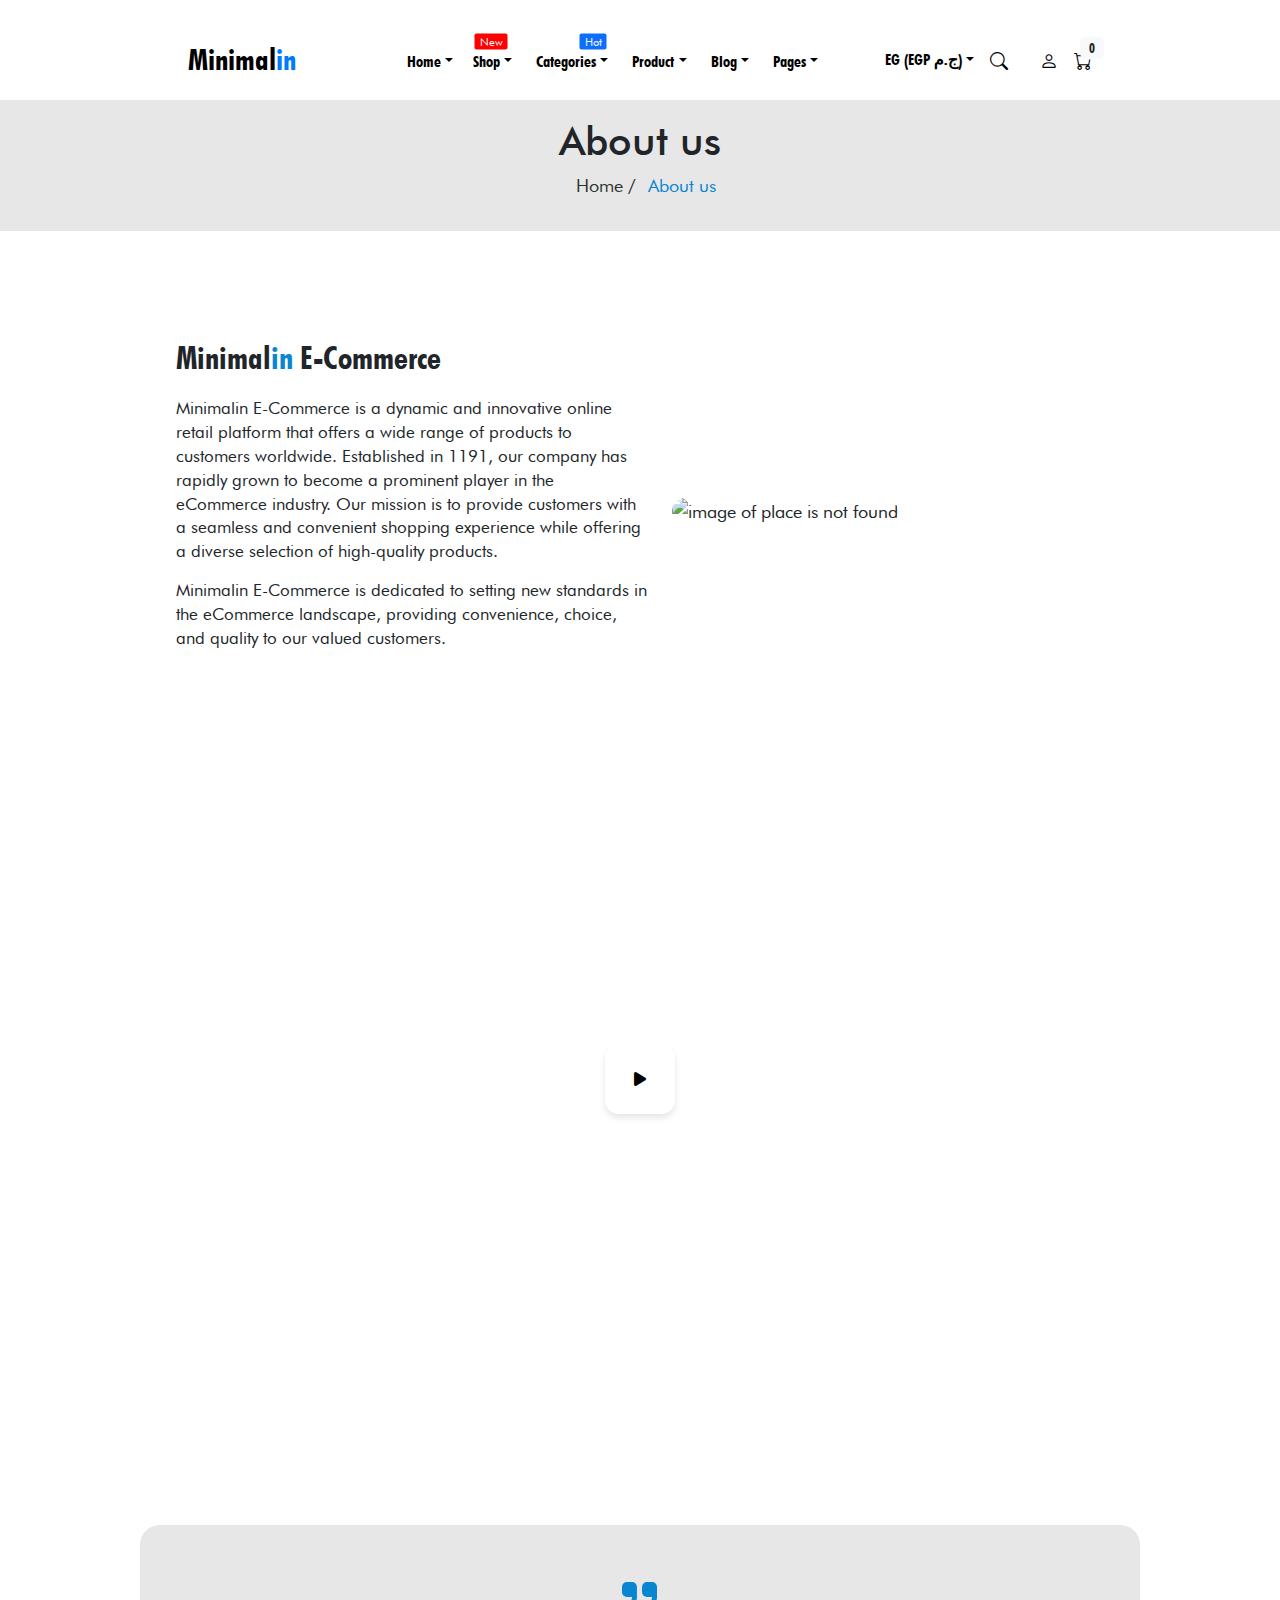
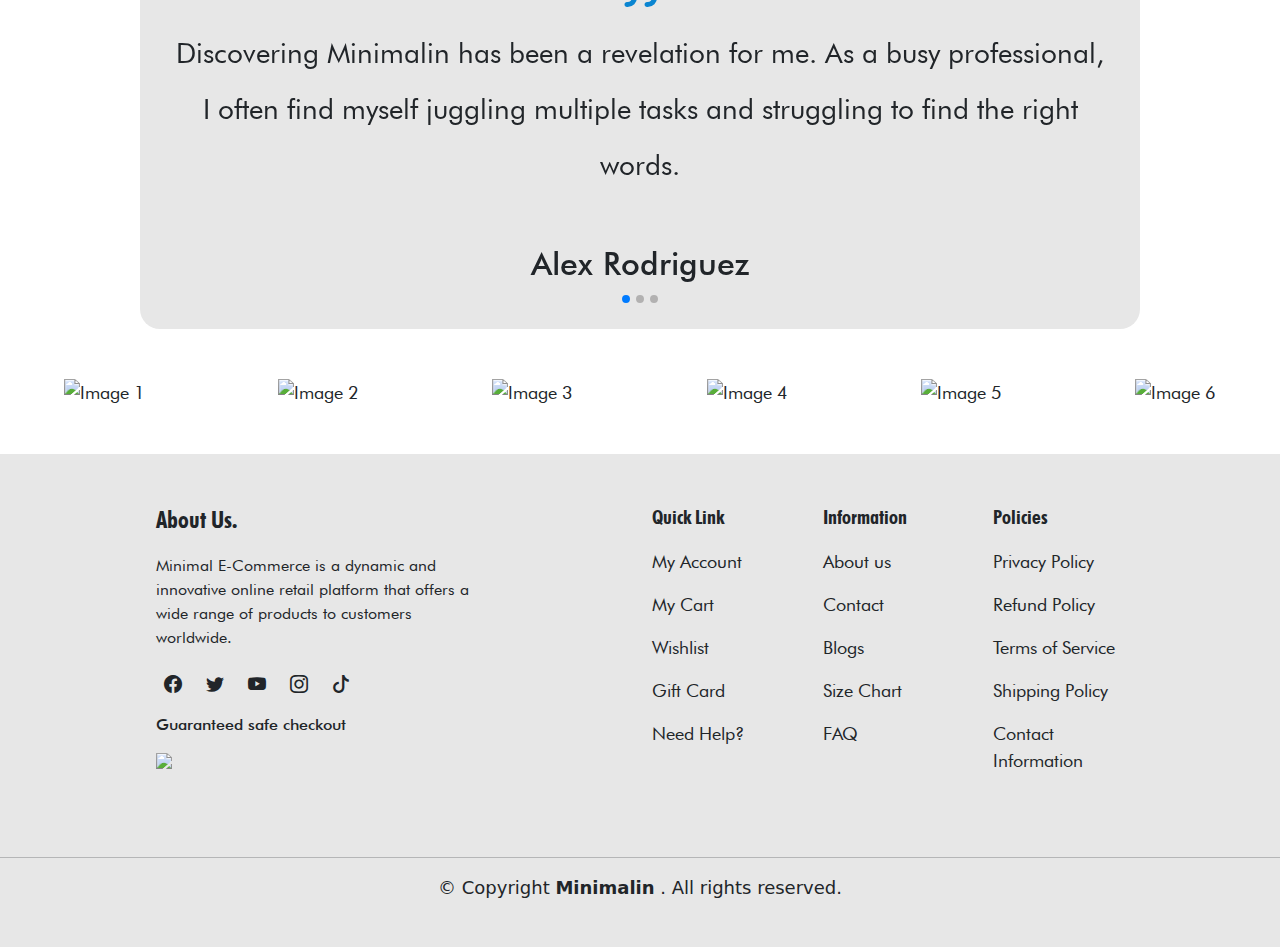
==== About-us.html @ 40e979cd "Initial commit" ====
<!DOCTYPE html>
<html lang="en">
  <head>
    <meta charset="UTF-8" />
    <meta name="viewport" content="width=device-width, initial-scale=1.0" />
    <title>About us</title>
    <link
      rel="stylesheet"
      type="text/css"
      href="https://cdn.jsdelivr.net/npm/slick-carousel/slick/slick.css"
    />
    <link
      rel="stylesheet"
      type="text/css"
      href="https://cdn.jsdelivr.net/npm/slick-carousel/slick/slick-theme.css"
    />
    <link
      href="https://fonts.googleapis.com/css2?family=Poppins:ital,wght@0,100;0,200;0,300;0,400;0,500;0,600;0,700;0,800;0,900;1,100;1,200;1,300;1,400;1,500;1,600;1,700;1,800;1,900&display=swap"
      rel="stylesheet"
    />
    <link
      href="https://cdn.jsdelivr.net/npm/bootstrap-icons/font/bootstrap-icons.css"
      rel="stylesheet"
    />
    <link
      href="./bootstrap/bootstrap-5.3.3-dist/css/bootstrap-grid.min.css"
      rel="stylesheet"
    />
    <link
      rel="stylesheet"
      href="bootstrap/bootstrap-5.3.3-dist/css/bootstrap.min.css"
    />
    <link
      rel="stylesheet"
      href="https://cdnjs.cloudflare.com/ajax/libs/remixicon/4.2.0/remixicon.css"
      integrity="sha512-OQDNdI5rpnZ0BRhhJc+btbbtnxaj+LdQFeh0V9/igiEPDiWE2fG+ZsXl0JEH+bjXKPJ3zcXqNyP4/F/NegVdZg=="
      crossorigin="anonymous"
      referrerpolicy="no-referrer"
    />
    <link rel="stylesheet" href="Assets/CSS/fonts.css" />
    <link rel="stylesheet" href="Assets/CSS/bootstrap.min.css" />
    <link rel="stylesheet" href="Assets/CSS/all.min.css" />
    <link rel="stylesheet" href="Assets/CSS/style.css" />
  </head>
  <body>
    <nav class="navbar navbar-expand-lg navbar-light bg-white py-4 fixed-top">
      <div class="container">
        <button
          class="navbar-toggler"
          type="button"
          data-bs-toggle="collapse"
          data-bs-target="#navbarSupportedContent"
          aria-controls="navbarSupportedContent"
          aria-expanded="false"
          aria-label="Toggle navigation"
        >
          <span class="navbar-toggler-icon"></span>
        </button>

        <!-- Sidebar -->
        <div class="sidebar" id="sidebar">
          <button id="close-sidebar" class="close-btn">&times;</button>
          <ul class="nav flex-column">
            <li class="nav-item">
              <a class="nav-link" href="index.html">Home</a>
            </li>
            <li class="nav-item"><a class="nav-link" href="#">Shop</a></li>
            <li class="nav-item">
              <a class="nav-link" href="collections.html">Categories</a>
            </li>
            <li class="nav-item">
              <a class="nav-link" href="collections.html">Products</a>
            </li>
            <li class="nav-item">
              <a class="nav-link" href="Blog-Details.html">Blogs</a>
            </li>
            <li class="nav-item"><a class="nav-link" href="#">Pages</a></li>
          </ul>
        </div>

        <a
          class="navbar-brand px-5 order-2 order-md-2 order-lg-1 order-xl-1"
          href="index.html"
        >
          <span class="brand-main">Minimal</span
          ><span class="brand-highlight">in</span>
        </a>

        <div
          class="order-3 order-lg-3 order-xl-3 nav-btns d-flex py-2 me-5 mt-3"
        >
          <div class="d-none d-xl-block">
            <ul class="nav-item dropdown px-3">
              <a
                class="nav-link dropdown-toggle"
                href="#"
                data-bs-toggle="dropdown"
                >EG (EGP ج.م)</a
              >
              <ul class="dropdown-menu mega-menu-custom-for-xsmall">
                <li>
                  <a class="dropdown-item listofsubtitle" href="#"
                    >Afghanistan (AFN ؋)</a
                  >
                </li>
                <li>
                  <a class="dropdown-item listofsubtitle" href="#"
                    >Åland Islands (EUR €)</a
                  >
                </li>
                <li>
                  <a class="dropdown-item listofsubtitle" href="#"
                    >Albania (ALL L)</a
                  >
                </li>
                <li>
                  <a class="dropdown-item listofsubtitle" href="#"
                    >Algeria (DZD د.ج)</a
                  >
                </li>
                <li>
                  <a class="dropdown-item listofsubtitle" href="#"
                    >Andorra (EUR €)</a
                  >
                </li>
                <li>
                  <a class="dropdown-item listofsubtitle" href="#"
                    >Angola (USD $)</a
                  >
                </li>
                <li>
                  <a class="dropdown-item listofsubtitle" href="#"
                    >Anguilla (XCD $)</a
                  >
                </li>
              </ul>
            </ul>
          </div>
          <a href="#" class="me-3 iconscolor">
            <i class="bi bi-search"></i>
          </a>
          <a href="#" class="iconscolor">
            <ul class="nav-item dropdown px-3">
              <i class="bi bi-person"></i>
              <ul class="dropdown-menu mega-menu-custom-for-xsmall">
                <li>
                  <a class="dropdown-item listofsubtitle" href="index.html"
                    >My account</a
                  >
                </li>
                <li>
                  <a class="dropdown-item listofsubtitle" href="#">Wishlist</a>
                </li>
                <li>
                  <a class="dropdown-item listofsubtitle" href="#">Login</a>
                </li>
              </ul>
            </ul>
          </a>
          <div class="cart-icon position-relative">
            <a href="#" class="iconscolor">
              <i class="bi bi-cart"></i>
              <span
                class="cart-count position-absolute top-0 start-100 translate-middle badge bg-light text-dark"
                >0</span
              >
            </a>
          </div>
        </div>

        <div class="d-none d-xl-block order-xl-2">
          <div class="collapse navbar-collapse" id="navMenu">
            <ul class="navbar-nav mx-auto text-center">
              <li class="nav-item dropdown">
                <a
                  class="nav-link dropdown-toggle"
                  href="index.html"
                  data-bs-toggle="dropdown"
                  >Home</a
                >
                <ul
                  class="dropdown-menu pb-0 h-auto mega-menu-custom-for-small"
                  aria-labelledby="categoriesDropdown"
                >
                  <li>
                    <div class="container-fluid">
                      <div class="row mb-0">
                        <div class="col-md-6">
                          <a href="index.html" class="subtitle">Niche Demos </a>
                          <hr />
                          <a href="index.html" class="listofsubtitle"
                            >Fashion 1
                          </a>
                          <br />
                          <a href="index.html" class="listofsubtitle"
                            >Fashion 2</a
                          >
                          <br />
                          <a href="index.html" class="listofsubtitle"
                            >Fashion 3</a
                          >
                          <br />
                          <a href="index.html" class="listofsubtitle"
                            >Beauty & cosmetics</a
                          >
                          <br />
                          <a href="" class="listofsubtitle">jewelry</a>
                          <br />
                          <a href="" class="listofsubtitle">T-shirts</a>
                          <br />
                          <a href="" class="listofsubtitle">Electronics</a>
                          <br />
                          <a href="" class="listofsubtitle">Single Product</a>
                        </div>
                        <div class="col-md-6">
                          <a href="index.html" class="subtitle"
                            >Global Demos
                          </a>
                          <hr />
                          <br />
                          <a href="" class="listofsubtitle">Animations</a>
                          <br />

                          <a href="" class="listofsubtitle">Dark</a>

                          <br />
                          <a href="" class="listofsubtitle">RTL</a>
                        </div>
                      </div>
                    </div>
                  </li>
                </ul>
              </li>
              <li class="nav-item dropdown px-1">
                <a
                  class="nav-link dropdown-toggle"
                  href="collections.html"
                  data-bs-toggle="dropdown"
                  >Shop</a
                >
                <span
                  class="menu-item-badge position-absolute top-0 text-light translate-middle"
                  >New</span
                >
                <ul
                  class="dropdown-menu mega-menu h-auto pb-0"
                  aria-labelledby="categoriesDropdown"
                >
                  <li>
                    <div class="container">
                      <div class="row mb-0">
                        <div class="col-md-3">
                          <a href="collections.html" class="subtitle"
                            >Women's Fashion</a
                          >
                          <hr />
                          <a href="collections.html" class="listofsubtitle"
                            >Dresses
                          </a>
                          <br />
                          <a href="collections.html" class="listofsubtitle"
                            >Tops & Blouses</a
                          >
                          <br />
                          <a href="collections.html" class="listofsubtitle"
                            >sweaters & cardigans</a
                          >
                          <br />
                          <a href="collections.html" class="listofsubtitle"
                            >jackets & coats</a
                          >
                          <br />
                          <a href="collections.html" class="listofsubtitle"
                            >pants & jeans</a
                          >
                          <br />
                          <a href="collections.html" class="listofsubtitle"
                            >skirts</a
                          >
                          <br />
                          <a href="collections.html" class="listofsubtitle"
                            >activewear</a
                          >
                          <br />
                          <a href="v" class="listofsubtitle"
                            >lingerie & sleepwear</a
                          >
                        </div>
                        <div class="col-md-3">
                          <a href="collections.html" class="subtitle"
                            >Men's Fashion
                          </a>
                          <hr />
                          <a href="collections.html" class="listofsubtitle"
                            >shirts</a
                          >
                          <br />

                          <a href="collections.html" class="listofsubtitle"
                            >t-shirts & polos</a
                          >

                          <br />
                          <a href="" class="listofsubtitle"
                            >sweaters & hoodies</a
                          >
                          <br />
                          <a href="" class="listofsubtitle"
                            >jackets & blazers</a
                          >
                          <br />
                          <a href="" class="listofsubtitle">pants & chinos</a>
                          <br />
                          <a href="" class="listofsubtitle">jeans</a>
                          <br />
                          <a href="" class="listofsubtitle"
                            >suits & formalwear</a
                          >
                          <br />
                          <a href="" class="listofsubtitle">acrivewear</a>
                        </div>
                        <div class="col-md-3">
                          <a href="" class="subtitle">Accessories </a>
                          <hr />
                          <a href="" class="listofsubtitle">bags & purses</a>
                          <br />
                          <a href="" class="listofsubtitle">hats & caps</a>
                          <br />
                          <a href="" class="listofsubtitle">scarves & shawls</a>
                          <br />
                          <a href="" class="listofsubtitle"
                            >belts & suspenders</a
                          >
                          <br />
                          <a href="" class="listofsubtitle">sunglasses</a>
                          <br />
                          <a href="" class="listofsubtitle">jewelry</a>
                          <br />
                          <a href="" class="listofsubtitle">watchies</a>
                        </div>
                        <div class="col-md-3">
                          <a href="" class="subtitle">Footwear </a>
                          <hr />
                          <a href="" class="listofsubtitle">flats & loafers</a>
                          <br />
                          <a href="" class="listofsubtitle">heels & pumps</a>
                          <br />
                          <a href="" class="listofsubtitle"
                            >sneakers & athletic</a
                          >
                          <br />
                          <a href="" class="listofsubtitle">dress shoes</a>
                          <br />
                          <a href="" class="listofsubtitle">casual shoes</a>
                          <br />
                          <a href="" class="listofsubtitle">boots & chukkas</a>
                          <br />
                          <a href="" class="listofsubtitle">sandals & slides</a>
                        </div>
                      </div>
                    </div>
                  </li>
                </ul>
              </li>
              <li class="nav-item dropdown px-1">
                <a
                  class="nav-link dropdown-toggle"
                  href="collections.html"
                  data-bs-toggle="dropdown"
                  >Categories</a
                >
                <span
                  class="menu-item-badge position-absolute top-0 text-light translate-middle bg-primary"
                  >Hot</span
                >
                <ul
                  class="dropdown-menu mega-menu"
                  aria-labelledby="categoriesDropdown"
                >
                  <li>
                    <div class="container">
                      <div class="row">
                        <div class="col-md-3">
                          <a href="collections.html" class="subtitle"
                            >Featured Product</a
                          >
                          <img
                            src="https://minimalin-demo.myshopify.com/cdn/shop/collections/collection-banner_12_large.png?v=1692615909"
                            class="img-fluid"
                            alt="Featured Product"
                          />
                        </div>
                        <div class="col-md-3">
                          <a href="collections.html" class="subtitle"
                            >New Arrivals</a
                          >
                          <img
                            src="https://minimalin-demo.myshopify.com/cdn/shop/collections/collection-banner_1_large.png?v=1692616267"
                            class="img-fluid"
                            alt="New Arrivals"
                          />
                        </div>
                        <div class="col-md-3">
                          <a href="collections.html" class="subtitle"
                            >Summer Styles</a
                          >
                          <img
                            src="https://minimalin-demo.myshopify.com/cdn/shop/collections/collection-banner_15_large.png?v=1692617739"
                            class="img-fluid"
                            alt="Summer Styles"
                          />
                        </div>
                        <div class="col-md-3">
                          <a href="collections.html" class="subtitle"
                            >Winter Fashion</a
                          >
                          <img
                            src="https://minimalin-demo.myshopify.com/cdn/shop/collections/collection-banner_19_large.png?v=1692619758"
                            class="img-fluid"
                            alt="Winter Fashion"
                          />
                        </div>
                      </div>
                      <div class="row mt-3">
                        <div class="col-md-3">
                          <a href="collections.html" class="subtitle"
                            >Accessories</a
                          >
                          <img
                            src="https://minimalin-demo.myshopify.com/cdn/shop/collections/collection-banner_8_large.png?v=1692607569"
                            class="img-fluid"
                            alt="Accessories"
                          />
                        </div>
                        <div class="col-md-3">
                          <a href="collections.html" class="subtitle"
                            >Footwear</a
                          >
                          <img
                            src="https://minimalin-demo.myshopify.com/cdn/shop/collections/collection-banner_20_large.png?v=1692620463"
                            class="img-fluid"
                            alt="Footwear"
                          />
                        </div>
                        <div class="col-md-3">
                          <a href="collections.html" class="subtitle">Men</a>
                          <img
                            src="https://minimalin-demo.myshopify.com/cdn/shop/collections/collection-banner_4_large.png?v=1692607334"
                            class="img-fluid"
                            alt="Men"
                          />
                        </div>
                        <div class="col-md-3">
                          <a href="collections.html" class="subtitle">Women</a>
                          <img
                            src="https://minimalin-demo.myshopify.com/cdn/shop/collections/collection-banner_10_large.png?v=1692607375"
                            class="img-fluid"
                            alt="Women"
                          />
                        </div>
                      </div>
                    </div>
                  </li>
                </ul>
              </li>
              <li class="nav-item dropdown px-1">
                <a
                  class="nav-link dropdown-toggle"
                  href="Product-Page.html"
                  data-bs-toggle="dropdown"
                  >Product</a
                >
                <ul class="dropdown-menu mega-menu-custom-for-xsmall">
                  <li>
                    <a class="dropdown-item listofsubtitle" href="#"
                      >variant images</a
                    >
                  </li>
                  <li>
                    <a class="dropdown-item listofsubtitle" href="#"
                      >unit price</a
                    >
                  </li>
                  <li>
                    <a class="dropdown-item listofsubtitle" href="#"
                      >pre-order product</a
                    >
                  </li>
                  <li>
                    <a class="dropdown-item listofsubtitle" href="#"
                      >countdown</a
                    >
                  </li>
                  <li>
                    <a class="dropdown-item listofsubtitle" href="#"
                      >complementary</a
                    >
                  </li>
                  <li>
                    <a class="dropdown-item listofsubtitle" href="#">video</a>
                  </li>
                  <li>
                    <a class="dropdown-item listofsubtitle" href="#"
                      >ar/3D model</a
                    >
                  </li>
                  <li>
                    <a class="dropdown-item listofsubtitle" href="#"
                      >gift card</a
                    >
                  </li>
                </ul>
              </li>
              <li class="nav-item dropdown px-1">
                <a
                  class="nav-link dropdown-toggle"
                  href="Blog-Details.html"
                  data-bs-toggle="dropdown"
                  >Blog</a
                >
                <ul class="dropdown-menu mega-menu-custom-for-xsmall">
                  <li>
                    <a
                      class="dropdown-item listofsubtitle"
                      href="Blog-Details.html"
                      >Blog (Default)</a
                    >
                  </li>
                  <li>
                    <a
                      class="dropdown-item listofsubtitle"
                      href="Blog-Details.html"
                      >Blog (Service)</a
                    >
                  </li>
                </ul>
              </li>
              <li class="nav-item dropdown px-1">
                <a
                  class="nav-link dropdown-toggle"
                  href="About-us.html"
                  data-bs-toggle="dropdown"
                  >Pages</a
                >
                <ul class="dropdown-menu mega-menu-custom-for-xsmall">
                  <li>
                    <a class="dropdown-item listofsubtitle" href="About-us.html"
                      >Contact</a
                    >
                  </li>
                  <li>
                    <a class="dropdown-item listofsubtitle" href="#"
                      >About us</a
                    >
                  </li>
                  <li>
                    <a class="dropdown-item listofsubtitle" href="#">Service</a>
                  </li>
                  <li>
                    <a class="dropdown-item listofsubtitle" href="F&Qs.html"
                      >FAQ</a
                    >
                  </li>
                  <li>
                    <a class="dropdown-item listofsubtitle" href="#"
                      >Size Chart</a
                    >
                  </li>
                  <li>
                    <a class="dropdown-item listofsubtitle" href="#"
                      >Purchase Now</a
                    >
                  </li>
                </ul>
              </li>
            </ul>
          </div>
        </div>
      </div>
    </nav>
    <main>
      <!-- about us text -->
      <section class="first-sec-main p-3">
        <div
          class="container d-flex flex-column justify-content-center align-items-center"
        >
          <div class="row">
            <div class="col-sm-12">
              <h1>About us</h1>
            </div>
          </div>
          <div class="row">
            <div class="col-auto">
              <span
                ><a href="..." class="home-text text-decoration-none"> Home </a>
                /
              </span>
            </div>
            <div class="col-auto m-0 p-0">
              <p class="about-us-text">About us</p>
            </div>
          </div>
        </div>
      </section>
      <!-- Minimalin E-Commerce section -->
      <section class="Minimalin-E-Commerce">
        <div class="container">
          <div class="row flex-column flex-lg-row">
            <div class="col-lg-6 align-self-center pb-3">
              <h2 class="fw-bold paragraph1-header">
                Minimal<span class="in-color">in</span>
                E-Commerce
              </h2>
              <div>
                <p class="paragraph1-section">
                  Minimalin E-Commerce is a dynamic and innovative online retail
                  platform that offers a wide range of products to customers
                  worldwide. Established in 1191, our company has rapidly grown
                  to become a prominent player in the eCommerce industry. Our
                  mission is to provide customers with a seamless and convenient
                  shopping experience while offering a diverse selection of
                  high-quality products.
                </p>
                <p class="paragraph1-section">
                  Minimalin E-Commerce is dedicated to setting new standards in
                  the eCommerce landscape, providing convenience, choice, and
                  quality to our valued customers.
                </p>
              </div>
            </div>
            <div class="col-lg-6 paragraph1-img align-self-center">
              <img
                src="https://minimalin-demo.myshopify.com/cdn/shop/files/owner-getting-ready-reopening_770x.jpg?v=1691770343"
                alt="image of place is not found"
                class="img-fluid img-paragraph1-prop"
              />
            </div>
          </div>
        </div>
      </section>
      <!-- video area start -->
      <section class="video-section py-5">
        <div class="container px-3">
          <div class="row justify-content-center">
            <div class="col-lg-12">
              <div class="video-bg position-relative">
                <!-- Play Button -->
                <div class="main-play-btn">
                  <div
                    class="play-btn d-flex justify-content-center align-items-center"
                    target="_blank"
                    data-bs-toggle="modal"
                    data-bs-target="#videoModal"
                  >
                    <i class="fa fa-play fs-6"></i>
                  </div>
                </div>
              </div>
            </div>
          </div>
        </div>
        <div
          class="modal fade justify-content-center align-self-center"
          id="videoModal"
          tabindex="-1"
          aria-labelledby="videoModalLabel"
          aria-hidden="true"
        >
          <div class="modal-dialog modal-lg">
            <div class="modal-content">
              <div class="modal-header">
                <button
                  type="button"
                  class="btn-close text-white"
                  data-bs-dismiss="modal"
                  aria-label="Close"
                ></button>
              </div>
              <div class="modal-body p-0">
                <div class="ratio ratio-16x9">
                  <iframe
                    src="https://www.youtube.com/embed/7m16dFI1AF8"
                    title="YouTube video"
                    allowfullscreen
                  ></iframe>
                </div>
              </div>
            </div>
          </div>
        </div>
      </section>
      <!-- video area end -->

      <!-- slider section start -->
      <div class="container mt-5 slider">
        <div id="textCarousel" class="carousel slide" data-bs-ride="carousel">
          <!-- Indicators/Dots -->
          <div class="carousel-indicators">
            <button
              type="button"
              data-bs-target="#textCarousel"
              data-bs-slide-to="0"
              class="active"
              aria-current="true"
              aria-label="Slide 1"
            ></button>
            <button
              type="button"
              data-bs-target="#textCarousel"
              data-bs-slide-to="1"
              aria-label="Slide 2"
            ></button>
            <button
              type="button"
              data-bs-target="#textCarousel"
              data-bs-slide-to="2"
              aria-label="Slide 3"
            ></button>
          </div>
          <!-- Carousel Slides -->
          <div class="carousel-inner">
            <div class="carousel-item active">
              <div
                class="d-flex flex-column justify-content-center align-items-center"
              >
                <i class="fas fa-quote-right"></i>
                <p class="text-center lh-lg slider-texts">
                  Discovering Minimalin has been a revelation for me. As a busy
                  professional, I often find myself juggling multiple tasks and
                  struggling to find the right words.
                </p>
                <h2 class="slider-headers">Alex Rodriguez</h2>
              </div>
            </div>
            <div class="carousel-item">
              <div
                class="d-flex flex-column justify-content-center align-items-center"
              >
                <i class="fas fa-quote-right"></i>
                <p class="text-center lh-lg slider-texts">
                  EMinimalin is pure genius! I'm a student, and writing
                  assignments used to be a daunting task. But with ChatGPT, it's
                  like having a personal tutor and writing coach by my side
                  24/7.
                </p>
                <h2 class="slider-headers">Jessica Patel</h2>
              </div>
            </div>
            <div class="carousel-item">
              <div
                class="d-flex flex-column justify-content-center align-items-center"
              >
                <i class="fas fa-quote-right"></i>
                <p class="text-center lh-lg slider-texts">
                  Writing has never been my strong suit, but ChatGPT has changed
                  the game for me. Whether it's crafting compelling emails,
                  creative stories, or engaging social media posts.
                </p>
                <h2 class="slider-headers">Michael Chen</h2>
              </div>
            </div>
          </div>
        </div>
      </div>
      <!-- last section -->
      <section class="p-5">
        <div class="responsive d-flex justify-content-between px-3">
          <div class="img-responsiv">
            <img
              src="https://minimalin-demo.myshopify.com/cdn/shop/files/brand-logo-1_medium.png?v=1691860051"
              alt="Image 1"
            />
          </div>
          <div class="img-responsiv">
            <img
              src="https://minimalin-demo.myshopify.com/cdn/shop/files/brand-logo-2_medium.png?v=1691860159"
              alt="Image 2"
            />
          </div>
          <div class="img-responsiv">
            <img
              src="https://minimalin-demo.myshopify.com/cdn/shop/files/brand-logo-3_medium.png?v=1691860216"
              alt="Image 3"
            />
          </div>
          <div class="img-responsiv">
            <img
              src="https://minimalin-demo.myshopify.com/cdn/shop/files/brand-logo-4_medium.png?v=1691860422"
              alt="Image 4"
            />
          </div>
          <div class="img-responsiv">
            <img
              src="https://minimalin-demo.myshopify.com/cdn/shop/files/brand-logo-5_medium.png?v=1691860440"
              alt="Image 5"
            />
          </div>
          <div class="img-responsiv">
            <img
              src="https://minimalin-demo.myshopify.com/cdn/shop/files/brand-logo-9_medium.png?v=1691860502"
              alt="Image 6"
            />
          </div>
        </div>
      </section>
    </main>
    <footer class="bg-light pt-5 foot">
      <div class="container">
        <div class="row">
          <div class="col-lg-6 col-md-6 textdec mb-4">
            <a class="mb-2 text-dark titles fw-bold p-4 ps-3 fs-4">About Us.</a>
            <p class="text-dark py-3 px-3 pb-0 w-75 fs-6">
              Minimal E-Commerce is a dynamic and innovative online retail
              platform that offers a wide range of products to customers
              worldwide.
            </p>
            <div class="d-flex pt-1 pb-3 px-4">
              <a href="https://www.facebook.com/"
                ><i class="bi bi-facebook pe-4 text-dark"></i
              ></a>
              <a href="https://x.com/"
                ><i class="bi bi-twitter pe-4 text-dark"></i
              ></a>
              <a href="https://www.youtube.com/">
                <i class="bi bi-youtube pe-4 text-dark"></i
              ></a>
              <a href="https://www.instagram.com/"
                ><i class="bi bi-instagram pe-4 text-dark"></i
              ></a>
              <a href="https://www.tiktok.com/"
                ><i class="bi bi-tiktok pe-4 text-dark"></i
              ></a>
            </div>
            <p class="fw-medium px-3 fs-6">Guaranteed safe checkout</p>
            <div class="d-flex px-3">
              <img
                src="https://minimalin-demo.myshopify.com/cdn/shopifycloud/shopify/assets/payment_icons/amazon-92e856f82cae5a564cd0f70457f11af4d58fa037cf6e5ab7adf76f6fd3b9cafe.svg"
                class="pe-2"
              />
              <img
                src="https://minimalin-demo.myshopify.com/cdn/shopifycloud/shopify/assets/payment_icons/apple_pay-f6db0077dc7c325b436ecbdcf254239100b35b70b1663bc7523d7c424901fa09.svg"
                class="pe-2"
                alt=""
              />
              <img
                src="https://minimalin-demo.myshopify.com/cdn/shopifycloud/shopify/assets/payment_icons/bitcoin-e41278677541fc32b8d2e7fa41e61aaab2935151a6048a1d8d341162f5b93a0a.svg"
                class="pe-2"
                alt=""
              />
              <img
                src="https://minimalin-demo.myshopify.com/cdn/shopifycloud/shopify/assets/payment_icons/google_pay-c66a29c63facf2053bf69352982c958e9675cabea4f2f7ccec08d169d1856b31.svg"
                class="pe-2"
                alt=""
              />
              <img
                src="https://minimalin-demo.myshopify.com/cdn/shopifycloud/shopify/assets/payment_icons/paypal-49e4c1e03244b6d2de0d270ca0d22dd15da6e92cc7266e93eb43762df5aa355d.svg"
                class="pe-2"
                alt=""
              />
              <img
                src="https://minimalin-demo.myshopify.com/cdn/shopifycloud/shopify/assets/payment_icons/visa-319d545c6fd255c9aad5eeaad21fd6f7f7b4fdbdb1a35ce83b89cca12a187f00.svg"
                class="pe-2"
                alt=""
              />
            </div>
          </div>

          <div class="col-lg-2 col-6 mb-4">
            <p class="text-dark titles fs-5 fw-bold">Quick Link</p>
            <a href="index.html" class="text-dark d-block mb-3">
              <p>My Account</p>
            </a>
            <a href="index.html" class="text-dark d-block mb-3">
              <p>My Cart</p>
            </a>
            <a href="#" class="text-dark d-block mb-3">
              <p>Wishlist</p>
            </a>
            <a href="#" class="text-dark d-block mb-3">
              <p>Gift Card</p>
            </a>
            <a href="F&Qs.html" class="text-dark d-block mb-3">
              <p>Need Help?</p>
            </a>
          </div>

          <div class="col-lg-2 col-6 mb-4">
            <p class="text-dark titles fw-bold fs-5">Information</p>
            <a href="About-us.html" class="text-dark d-block mb-3 textnav">
              <p>About us</p>
            </a>
            <a href="About-us.html" class="text-dark d-block mb-3 textnav">
              <p>Contact</p>
            </a>
            <a href="Blog-Details.html" class="text-dark d-block mb-3">
              <p>Blogs</p>
            </a>
            <a href="#" class="text-dark d-block mb-3">
              <p>Size Chart</p>
            </a>
            <a href="F&Qs.html" class="text-dark d-block mb-3">
              <p>FAQ</p>
            </a>
          </div>

          <div class="col-lg-2 col-6 mb-4">
            <p class="text-dark titles fw-bold fs-5">Policies</p>
            <a href="#" class="text-dark d-block mb-3 textnav">
              <p>Privacy Policy</p>
            </a>
            <a href="#" class="text-dark d-block mb-3 textnav">
              <p>Refund Policy</p>
            </a>
            <a href="F&Qs.html" class="text-dark d-block mb-3">
              <p>Terms of Service</p>
            </a>
            <a href="#" class="text-dark d-block mb-3">
              <p>Shipping Policy</p>
            </a>
            <a href="About-us.html" class="text-dark d-block mb-3">
              <p>Contact Information</p>
            </a>
          </div>
        </div>
      </div>
      <br />
      <hr />

      <div
        class="align-items-center flex-column d-flex justify-content-center mt-3 copyrightsec"
      >
        <p class="text-dark d-block">
          © Copyright <strong>Minimalin</strong> . All rights reserved.
        </p>
      </div>
    </footer>
    <script src="Assets/JS/bootstrap.bundle.min.js"></script>
    <script src="Assets/JS/index.js"></script>
  </body>
</html>
---- Assets/CSS/fonts.css ----
@font-face {
  font-family: "Futura";
  src: url("/Assets/futura/Futura\ Book\ font.ttf") format("truetype");
  font-weight: normal;
  font-style: normal;
}

@font-face {
  font-family: "Futura";
  src: url("/Assets/futura/Futura\ Bold\ font.ttf") format("truetype");
  font-weight: bold;
  font-style: normal;
}

@font-face {
  font-family: "Futura";
  src: url("/Assets/futura/Futura\ Book\ Italic\ font.ttf") format("truetype");
  font-weight: normal;
  font-style: italic;
}

@font-face {
  font-family: "Futura";
  src: url("/Assets/futura/Futura\ Bold\ Italic\ font.ttf") format("truetype");
  font-weight: bold;
  font-style: italic;
}

@font-face {
  font-family: "Futura";
  src: url("/Assets/futura/Futura\ Light\ font.ttf") format("truetype");
  font-weight: 300;
  font-style: normal;
}

@font-face {
  font-family: "Futura";
  src: url("/Assets/futura/Futura\ Extra\ Black\ font.ttf") format("truetype");
  font-weight: 900;
  font-style: normal;
}

@font-face {
  font-family: "Futura";
  src: url("/Assets/futura/futura\ medium\ bt.ttf") format("truetype");
  font-weight: 500;
  font-style: normal;
}
---- Assets/CSS/style.css ----
body {
  font-family: "Futura", sans-serif;
}
/* ***********************************************************/

a {
  text-decoration: none;
}
.brand-main {
  font-weight: 600;
  font-size: 30px;
  line-height: 24px;
}
.brand-highlight {
  font-weight: 600;
  font-size: 30px;
  line-height: 24px;
}
.navbar {
  background-color: #f8f9fa;
}
.navbar .navbar-brand {
  font-size: 1.5rem;
  font-weight: bold;
}
.navbar .navbar-brand .brand-highlight {
  color: #007bff;
}
.nav-item .nav-link {
  font-weight: 600;
}
.navbar .nav-link {
  font-size: 1rem;
  color: #000;
}
.navbar .nav-link:hover {
  color: #007bff;
}
.navbar .menu-item-badge {
  left: auto;
  right: 0;
  text-transform: unset;
  font-size: 0.7rem;
  padding: 0 5px;
  color: #fff;
  font-weight: 400;
  line-height: 1.5;
  border-radius: 2px;
  background-color: red;
}
.navbar .navbar-icons .cart-icon {
  position: relative;
}
.navbar .navbar-icons .cart-icon .cart-count {
  font-size: 0.7rem;
}

/* Styles for the navbar */
.navbar {
  position: relative;
}
.navbar .category {
  position: relative;
  display: inline-block;
  /* The dropdown menu */
}
.navbar-expand-lg .navbar-nav .dropdown-menu {
  position: absolute;
  left: -75px;
}
.navbar .category .dropdown-menu {
  display: none;
  position: absolute;
  top: 100%; /* Place it below the navbar */
  left: 0;
  background-color: white;
  box-shadow: 0px 4px 8px rgba(0, 0, 0, 0.1);
  padding: 1rem;
  z-index: 1000;
  width: 200px;
}
.navbar .category .dropdown-menu li {
  padding: 0.5rem 1rem;
}
.navbar .category .dropdown-menu li:hover {
  background-color: #f0f0f0;
}
.navbar .category:hover .dropdown-menu {
  display: block;
}

.mega-menu {
  position: absolute;
  top: 100%;
  left: 0;
  width: 800px;
  height: 1000;
  padding: 20px;
  background-color: #fff;
  border: 1px solid #ddd;
  box-shadow: 0 6px 12px rgba(0, 0, 0, 0.15);
  display: none;
  z-index: 1000;
}
.mega-menu .container {
  max-width: 800px;
}
.mega-menu .row {
  margin-bottom: 20px;
}
.mega-menu .row .col-md-3 h6 {
  font-weight: bold;
}
.mega-menu .row .col-md-3 img {
  width: 100%;
  height: auto;
  border-radius: 8px;
}

.mega-menu-custom {
  position: absolute;
  top: 100%;
  left: 0;
  width: 1000px;
  height: 1200px;
  padding: 20px;
  background-color: #fff;
  border: 1px solid #ddd;
  box-shadow: 0 6px 12px rgba(0, 0, 0, 0.15);
  display: none;
  z-index: 1000;
}
.mega-menu-custom .container {
  max-width: 1000px;
}
.mega-menu-custom .row {
  margin-bottom: 20px;
}
.mega-menu-custom .row .col-md-3 h6 {
  font-weight: bold;
}
.mega-menu-custom .row .col-md-3 img {
  width: 100%;
  height: auto;
  border-radius: 8px;
}

.mega-menu-custom-for-small {
  position: absolute;
  top: 100%;
  left: 0;
  width: 500px;
  height: 530px;
  padding: 20px;
  background-color: #fff;
  border: 1px solid #ddd;
  box-shadow: 0 6px 12px rgba(0, 0, 0, 0.15);
  display: none;
  z-index: 1000;
}
.mega-menu-custom-for-small .container {
  max-width: 500px;
}
.mega-menu-custom-for-small .row {
  margin-bottom: 20px;
}
.mega-menu-custom-for-small .row .col-md-3 h6 {
  font-weight: bold;
}
.mega-menu-custom-for-small .row .col-md-3 img {
  width: 100%;
  height: auto;
  border-radius: 8px;
}

.mega-menu-custom-for-vsmall {
  position: absolute;
  top: 100%;
  left: 0;
  width: 250px;
  height: 530px;
  padding: 20px;
  background-color: #fff;
  border: 1px solid #ddd;
  box-shadow: 0 6px 12px rgba(0, 0, 0, 0.15);
  display: none;
  z-index: 1000;
}
.mega-menu-custom-for-vsmall .container {
  max-width: 250px;
}
.mega-menu-custom-for-vsmall .row {
  margin-bottom: 20px;
}
.mega-menu-custom-for-vsmall .row .col-md-3 h6 {
  font-weight: bold;
}
.mega-menu-custom-for-vsmall .row .col-md-3 img {
  width: 100%;
  height: auto;
  border-radius: 8px;
}

.nav-item:hover .mega-menu,
.nav-item:hover .mega-menu-custom,
.nav-item:hover .mega-menu-custom-for-small,
.nav-item:hover .mega-menu-custom-for-xsmall {
  display: block;
}

.subtitle {
  color: #000;
  font-weight: bold;
  font-size: large;
}
.subtitle:hover {
  color: #007bff;
}

.listofsubtitle {
  color: #1c1818;
  font-size: 1rem;
  line-height: 3rem;
}
.listofsubtitle:hover {
  color: #53a2f7;
}

.sidebar {
  position: fixed;
  top: 0;
  left: -250px;
  width: 250px;
  height: 100%;
  background-color: #333;
  color: white;
  transition: all 0.3s ease;
  z-index: 9999;
}
.sidebar.active {
  left: 0;
}
.sidebar .close-btn {
  position: absolute;
  top: 15px;
  right: 15px;
  background: none;
  border: none;
  color: white;
  font-size: 30px;
  cursor: pointer;
}
.sidebar ul {
  padding: 0;
  margin: 0;
  list-style: none;
}
.sidebar .nav-item {
  padding: 15px;
}
.sidebar .nav-link {
  color: white;
  text-decoration: none;
}
.sidebar .nav-link:hover {
  background-color: #444;
}

.iconscolor {
  color: #000;
}
.iconscolor:hover {
  color: #007bff;
}
/* ***********************************************************/
* {
  margin: 0;
  padding: 0;
}
.logo {
  height: 30%;
}
body {
  font-size: large;
}
.navbar {
  width: 100%;
  height: 100px;
  display: flex;
  justify-content: space-around;
  align-items: center;
}
.nav-menu li {
  list-style: none;
}
.nav-menu li a {
  text-decoration: none;
  color: black;
}
.nav-menu {
  display: flex;
  gap: 20px;
}
.navicons {
  display: flex;
  gap: 20px;
}
.nav-menu a:hover {
  color: rgb(0, 255, 255);
  transition: 0.5s;
}
.navicons i:hover {
  color: rgb(0, 255, 242);
  transition: 0.5s;
}
.bg {
  width: 95%;
  height: 100vh;
  background-color: rgba(226, 219, 219, 0.548);
  margin: 0 auto;
  border-radius: 20px;
  display: flex;
  justify-content: center;
  align-items: flex-end;
}
.h2 {
  font-size: 35px;
  margin-bottom: 5px;
  line-height: 1.2;
}
.img {
  height: 100%;
  width: 40%;
}
.head {
  height: 100%;
  width: 40%;
  display: flex;
  flex-direction: column;
  justify-content: center;
  gap: 25px;
}

.heading {
  display: flex;
  width: 90%;
  height: 100%;
  margin: 90px auto;
  justify-content: space-between;
}
.sub-head {
  margin-bottom: 20px;
  height: 100%;
  position: relative;
}
.img-1 {
  width: 100%;
  height: 100%;
  border-radius: 10px;
}
.icons {
  width: 30px;
  height: 25px;
  border-radius: 5px;
  display: flex;
  flex-direction: row;
  align-items: center;
  gap: 15px;
}

.model-1:hover {
  color: rgb(10, 133, 209);
  transition: 0.5s;
}
.model-2:hover {
  color: rgb(10, 133, 209);
  transition: 0.5s;
}
.collection {
  width: 90%;
  height: 100%;
  margin: 0 auto;
  border-radius: 10px;
}
.cls {
  width: 95%;
  height: 100%;
  align-items: center;
  margin: 40px auto;
}
.product {
  height: 100%;
  display: flex;
  flex-direction: column;
  /* position: relative; */
}
.img-div {
  width: 100%;
  height: 300px;
  position: relative;
}
.img-2 {
  width: 100%;
  height: 250px;
  border-radius: 10px;
  position: absolute;
  opacity: 0;
  left: 0;
}
.img-h1 {
  width: 100%;
  height: 250px;
  border-radius: 10px;
}

.product:hover .img-2 {
  opacity: 1;
}
.men:hover {
  color: rgb(0, 140, 255);
  transition: 1s;
  gap: 10px;
}
.shoe:hover {
  color: rgb(0, 140, 255);
  transition: 1s;
}
.watch:hover {
  color: rgb(0, 140, 255);
  transition: 1s;
}
.jacket:hover {
  color: rgb(0, 140, 255);
  transition: 1s;
}
.sunglass:hover {
  color: rgb(0, 140, 255);
  transition: 1s;
}
.cloth:hover {
  color: rgb(0, 140, 255);
  transition: 1s;
}
.t-shirts:hover {
  color: rgb(0, 140, 255);
  transition: 1s;
}
.fashion:hover {
  color: rgb(0, 140, 255);
  transition: 1s;
}
.para {
  color: rgb(63, 159, 219);
}
.para-1 {
  color: rgb(63, 159, 219);
}
.del-1 {
  color: rgb(131, 131, 131);
}
.del {
  color: rgb(131, 131, 131);
}
.para-2 {
  color: rgb(63, 159, 219);
}
.del-2 {
  color: rgb(131, 131, 131);
}
.para-3 {
  color: (226, 226, 226);
}
.para-4 {
  color: rgb(63, 159, 219);
}
.del-3 {
  color: rgb(131, 131, 131);
}

.bg-2 {
  display: flex;
  justify-content: end;
  width: 100%;
  height: 50%;
  background-color: rgb(235, 235, 235);
  margin: 100px auto;
}
.bg-2img {
  width: 100%;
  height: 40%;
}
.bestoffer {
  height: 100%;
  width: 40%;
  display: flex;
  flex-direction: column;
  justify-content: flex-end;
  align-items: center;
  gap: 25px;
  margin-top: 50%;
}

.off {
  font-size: 40px;
}
.collection-1 {
  width: 90%;
  height: 100%;
  margin: 0 auto;
  border-radius: 10px;
  display: flex;
  /* grid-template-columns: repeat(4,1fr); */
  gap: 20px;
}

.cls-2 {
  display: flex;
  justify-content: center;
  margin: 40px 0;
  font-size: 25px;
}

.collection-2 {
  width: 90%;
  height: 100%;
  margin: 0 auto;
  border-radius: 10px;
  display: grid;
  grid-template-columns: repeat(4, 1fr);
  gap: 20px;
}
.product-2 {
  width: 100%;
  height: 100%;
  position: relative;
}
.img-4 {
  width: 100%;
  height: 250px;
  border-radius: 10px;
}

.cls-3 {
  display: flex;
  justify-content: center;
  margin: 40px 0;
  font-size: 25px;
}

.collection-3 {
  width: 90%;
  height: 100%;
  margin: 0 auto;
  border-radius: 10px;
  display: grid;
  grid-template-columns: repeat(3, 1fr);
  gap: 20px;
}

.img-5 {
  width: 100%;
  height: 250px;
  border-radius: 10px;
}
.blog {
  display: flex;
  justify-content: center;
  margin: 40px 0;
  font-size: 25px;
}
.read {
  color: rgb(38, 147, 214);
  font-size: large;
  font-weight: bold;
}
.para-5 {
  color: rgb(63, 159, 219);
}
.del-4 {
  color: rgb(131, 131, 131);
}
.para-6 {
  color: rgb(63, 159, 219);
}
.del-5 {
  color: rgb(131, 131, 131);
}
.dollar {
  width: 50px;
  height: 50px;
}
.secure {
  width: 50px;
  height: 50px;
}
.ads {
  width: 100%;
  height: 100%;
  display: flex;
}
.details {
  width: 100%;
  height: 90px;
  background-color: rgb(235, 235, 235);
  display: flex;
  justify-content: space-between;
  margin: 60px auto;
}
.lists {
  display: flex;
  justify-content: space-evenly;
  align-items: center;
  gap: 60px;
  font-size: 30px;
  margin-top: 25px;
}
.collection-4 {
  width: 90%;
  height: 100%;
  margin: 0 auto;
  border-radius: 10px;
  display: grid;
  grid-template-columns: repeat(5, 1fr);
  gap: 20px;
}
.follow {
  display: flex;
  justify-content: center;
  flex-direction: column;
  gap: 10px;
}
.img-6 {
  width: 100%;
  height: 220px;
  border-radius: 10px;
}

.insta {
  display: flex;
  justify-content: center;
  font-size: 35px;
}
.theme {
  display: flex;
  justify-content: center;
  font-size: 20px;
}
.theme:hover {
  color: rgb(8, 141, 236);
  transition: 5s;
}
.footer {
  width: 100%;
  height: 100%;
  background-color: rgb(235, 235, 235);
  margin: 30px 0;
  display: flex;
  align-items: center;
}
.footercontent {
  width: 40%;
  height: 100%;
  word-spacing: 5px;
  margin-left: 100px;
  gap: 10px;
  font-style: normal;
  font-size: 18px;
  font-weight: 400;
  line-height: 1.3;
  padding-top: 80px;
  padding-bottom: 80px;
}
.safe {
  font-size: 20px;
  font-weight: 700;
  line-height: 1.3;
}
.ic {
  width: 11%;
  height: 13%;
}
.part-1 {
  width: 20%;
  height: 100%;
  word-spacing: 5px;
  margin-left: 100px;
  font-style: normal;
  font-size: 18px;
  font-weight: 400;
  line-height: 1.3;
  padding-top: 80px;
  padding-bottom: 80px;
}
.part-2 {
  width: 20%;
  height: 100%;
  word-spacing: 5px;
  margin-left: 100px;
  font-style: normal;
  font-size: 18px;
  font-weight: 400;
  line-height: 1.3;
  padding-top: 80px;
  padding-bottom: 80px;
}
.part-3 {
  width: 20%;
  height: 100%;
  word-spacing: 5px;
  margin-left: 100px;
  font-style: normal;
  font-size: 18px;
  font-weight: 400;
  line-height: 1.3;
  padding-top: 80px;
  padding-bottom: 80px;
}
.mini {
  width: 100%;
  height: 100%;
  margin-top: 0;
  display: flex;
  justify-content: center;
  padding-bottom: 20px;
  align-items: center;
}

/* Offer Section */
.offer-section {
  display: flex;
  justify-content: space-around;
  align-items: center;
  padding: 40px 5%;
  background-color: #f1f1f1;
  border-radius: 10px;
  box-shadow: 0 4px 8px rgba(0, 0, 0, 0.1);
}

.offer-content {
  max-width: 50%;
}

.offer-content h1 {
  font-size: 2.5rem;
  font-weight: 700;
  margin-bottom: 10px;
}

.offer-content .highlight {
  color: #fff;
  background-color: #007bff;
  padding: 0 10px;
  border-radius: 5px;
}

.offer-content .discount {
  color: #007bff;
}

.offer-content p {
  font-size: 1rem;
  color: #555;
  margin-bottom: 20px;
}

.timer {
  display: flex;
  gap: 15px;
  margin-bottom: 20px;
}

.timer-box {
  background-color: #fff;
  padding: 10px 15px;
  text-align: center;
  border-radius: 5px;
  box-shadow: 0 2px 4px rgba(0, 0, 0, 0.1);
}

.timer-box h2 {
  font-size: 1.5rem;
  font-weight: bold;
  margin-bottom: 5px;
}

.timer-box p {
  font-size: 0.9rem;
  color: #555;
}

.shop-now-btn {
  padding: 10px 20px;
  background-color: #007bff;
  color: #fff;
  border: none;
  border-radius: 5px;
  cursor: pointer;
  transition: background-color 0.3s ease;
}

.shop-now-btn:hover {
  background-color: #0056b3;
}

.offer-image img {
  display: block;
  position: relative;
  max-width: 100%;
  top: 0;
  left: 0;
  height: 100%;
  width: 100%;
}

.row-btn {
  display: flex;
  flex-wrap: wrap;
  justify-content: center;
  margin-right: -15px;
  margin-left: -15px;
  margin-top: 20px;
  margin-bottom: 20px;
  width: 100%;
}

.features-container {
  display: flex;
  justify-content: space-around;
  align-items: center;
  padding: 30px;
  background-color: #ffffff;
}

.feature-item {
  text-align: center;
  max-width: 200px;
}

.feature-item img {
  width: 50px;
  height: 50px;
  margin-bottom: 10px;
}

.feature-item h4 {
  font-size: 18px;
  font-weight: 600;
  margin-bottom: 5px;
}

.feature-item p {
  font-size: 14px;
  color: #555555;
}

/* ***********************************************************/
/* ***********************************************************/
.product-image-carousel .carousel-item img {
  width: 100%;
  height: auto;
}
.size-color-options .btn {
  margin: 5px;
}
.pairs-well-with .card {
  margin-bottom: 20px;
}
.nav-tabs .nav-link {
  border: 1px solid #dee2e6;
  border-bottom: none;
  margin-right: -1px;
}
.nav-tabs .nav-link.active {
  background-color: #fff;
  border-color: #dee2e6 #dee2e6 #fff;
}
.tab-content {
  border: 1px solid #dee2e6;
  padding: 20px;
}

/* Styles for product cards */
.product-card {
  border: 1px solid #dee2e6;
  margin-bottom: 20px;
}
.product-card .card-img-top {
  height: 200px;
  object-fit: cover;
}
.product-card .countdown-timer {
  margin-top: 10px;
}
.product-card .countdown-item {
  display: inline-block;
  margin-right: 5px;
  padding: 5px 10px;
  background-color: #f8f9fa;
  border-radius: 5px;
}
.related-products {
  margin-top: 20px;
}

.product-card {
  border: 1px solid #ddd;
  border-radius: 8px;
}

.color-swatches {
  margin-top: 10px;
}

.color-swatch {
  width: 20px;
  height: 20px;
  border-radius: 50%;
  margin: 0 5px;
  display: inline-block;
  cursor: pointer;
}

.badge {
  margin-bottom: 0.5rem;
}

/* Responsive adjustments */
@media (max-width: 767px) {
  .product-card img {
    height: auto;
  }
}

/* Styles for FAQ accordion */
.faq-accordion .card {
  border: none;
  margin-bottom: 10px;
}
.faq-accordion .card-header {
  background-color: #f8f9fa;
  border-bottom: 1px solid #dee2e6;
}
.support {
  text-align: center;
  padding: 20px;
}
footer {
  background-color: #f8f9fa;
  padding: 30px 0;
}
.footer-links a {
  color: #343a40;
  text-decoration: none;
}
.footer-links a:hover {
  text-decoration: underline;
}
.social-icons a {
  margin-right: 10px;
  color: #343a40;
}
.payment-icons img {
  height: 20px;
  margin-right: 5px;
}

/* ***********************************************************/

.home-text {
  color: #303030;
}
.about-us-text {
  color: #0a85d1;
}
.first-sec-main {
  background-color: #e7e7e7;
}
.Minimalin-E-Commerce {
  margin-top: 6em;
  margin-inline-start: 40px;
}
.in-color {
  color: #0a85d1;
}
.paragraph1-header {
  margin-bottom: 20px;
}
.paragraph1-section {
  margin-bottom: 15px;
  font-size: 17px;
  white-space: normal;
  line-height: 1.4;
}
.img-paragraph1-prop {
  max-width: 90%;
  height: auto;
  border-radius: 20px;
}

.video-bg {
  background-image: url("https://minimalin-demo.myshopify.com/cdn/shop/files/women-s-fashion-store-shopping-center_2_1170x.jpg?v=1691771661");
  background-size: cover;
  background-position: center;
  background-repeat: no-repeat;
  border-radius: 15px;
  /* Optional: Limit the maximum width */
  min-height: 700px;
  min-width: 70px;
  /* margin: 0px 0px 80px; Center the image within the parent container */
  position: relative;
}
.video-bg .main-play-btn {
  width: 100px;
  height: 100px;
  border-radius: 20%;
  border: 3px solid rgba(255, 255, 255, 0.8);
  position: absolute;
  top: 50%;
  left: 50%;
  transform: translate(-50%, -50%);
}
.play-btn {
  width: 70px;
  height: 70px;
  background-color: rgba(255, 255, 255, 0.8);
  border-radius: 20%;
  position: absolute;
  top: 50%;
  left: 50%;
  transform: translate(-50%, -50%);
  font-size: 24px;
  color: #000;
  text-decoration: none;
  box-shadow: 0 4px 6px rgba(0, 0, 0, 0.1);
}

.main-play-btn:hover {
  border: 3px solid rgba(255, 255, 255, 1);
}
.play-btn:hover {
  background-color: rgba(255, 255, 255, 1);
  color: #007bff;
}
.modal-content {
  background: transparent;
}
.carousel-inner {
  background-color: #e7e7e7;
  border-radius: 20px;
  height: auto;
  padding-top: 50px;
  min-width: 70px;
  margin-left: auto;
  margin-right: auto;
  padding-bottom: 30px;
}
.slider-texts {
  font-size: 28px;
  margin-bottom: 42px;
  padding: 10px;
  width: 960px;
}
.slider-headers {
  margin-bottom: 15px;
}
.fas {
  font-size: 40px;
  color: #0a85d1;
}
.slick-slide img {
  width: 20%;
  height: auto;
  display: block;
}
#textCarousel .carousel-indicators button {
  width: 8px;
  height: 8px;
  border-radius: 50%;
  background-color: #7e7d7d;
}
#textCarousel .carousel-indicators button.active {
  background-color: #007bff;
}
@media screen and (max-width: 1000px) {
  .slider-texts {
    width: 70%;
    font-size: 18px;
  }
}
@media screen and (max-width: 600px) {
  .responsive .img-responsiv {
    width: 50px;
  }
  .responsive .img-responsiv img {
    width: 80%;
  }
}

/* ***********************************************************/
/* ***********************************************************/
/* ***********************************************************/
/* ***********************************************************/
/* ***********************************************************/
/* ***********************************************************/
.container {
  margin: auto;
  width: 80%;
}

.title {
  font-size: 35px;
  font-weight: 700;
  font-style: normal;
}
.title-section-one {
  font-size: 25px;
  font-weight: 500;
  font-style: normal;
}
.title_comment {
  font-size: 25px;
  font-weight: 500;
  margin-bottom: 1.5em;
  margin-top: 50px;
  font-style: normal;
}

.link_post {
  font-size: 25px;
  font-weight: 700;
  color: #000;
  text-decoration: none;
  margin-bottom: 1.5em;
  margin-top: 20px;
  font-style: normal;
}

.breakline {
  color: #000000a5;
}
.comment-date {
  color: #0a85d1;
  font-weight: 500;
}

.blockquote {
  font-size: 23px;
  background-color: #ebebeb;
  line-height: 1.6;
  font-weight: 500;
  padding: 60px 50px 60px 60px;
  margin: 50px 0;
  font-style: normal;
  text-align: center;
  border-left: 0;
  border-radius: 15px;
  position: relative;
  z-index: 1;
}

.blockquote::before {
  color: white;
  content: "\،،";
  font-size: 500px;
  position: absolute;
  right: 45px;
  top: 40%;
  transform: translateY(-50%);
  z-index: -1;
}

.pagr {
  color: #303030db;
  font-size: 16px;
  margin: 0;
  line-height: 30px;
  margin-bottom: 30px;
}

.btn_tags {
  background-color: #ebebeb;
  padding: 8px 20px;
  font-size: small;
  font-weight: bold;
  border-radius: 4px !important;
  margin-bottom: 5px;
}
.btn_tags:hover {
  background-color: #465158 !important;
  color: white !important;
  border: none;
}
.comment-img {
  margin-right: 30px;
  width: 100px;
  height: 100px;
}

.comment-name {
  font-size: 22px;
  font-weight: 400;
  margin-bottom: 5px;
}

.comment-date {
  font-size: 14px;
  display: block;
  margin-bottom: 25px;
}

.comment-text {
  font-size: 16px;
  margin-top: 5px;
  color: #0000009d;
}

.post-comment {
  width: 100%;
  border-radius: 15px;
  padding: 20px;
  box-sizing: border-box;
  background-color: #ebebeb;
  text-align: left;
  font-family: "Arial", sans-serif;
}

.Post_Comment_h4 {
  font-size: 24px;
  font-weight: bold;
  text-align: left;
  color: #333;
  margin-bottom: 20px;
}

.blog-title {
  background-color: #ebebeb;
  color: #333;
  padding: 20px;
  border-radius: 5px;
  text-align: center;
}

.blog-title a {
  color: #0a85d1;
  text-decoration: none;
}

.blog-title a:hover {
  color: #0056b3;
}

.blog-title p {
  margin: 0;
  font-weight: bold;
  color: #444;
}

.form-style input,
.form-style textarea {
  width: 95%;
  margin: auto;
  margin: 20px;
  padding: 15px;
  border: 1px solid #ddd;
  border-radius: 5px;
  font-size: 16px;
  color: #333;
  background-color: #fff;
  transition: border-color 0.3s ease-in-out;
}

.form-style input:focus,
.form-style textarea:focus {
  border-color: #007bff;
  outline: none;
  box-shadow: 0 0 5px rgba(0, 123, 255, 0.5);
}

.form-style button {
  background-color: #0a85d1;
  text-transform: uppercase;
  color: #fff;
  padding: 8px 30px;
  font-size: 16px;
  border: none;
  border-radius: 5px;
  margin: 30px;
  cursor: pointer;
  transition: background-color 0.3s ease-in-out;
}
.form-style button:hover {
  background-color: #0056b3;
}

.additional-section {
  border-radius: 15px;
  text-align: center;
  padding: 30px;
  background-color: #ebebeb;
}

.input-group {
  width: 70%;
  border-radius: 10px;
  margin: auto;
}
@media screen and (max-width: 1050px) {
  .form-style button {
    padding: 6px 20px;
    font-size: 14px;
  }
}
@media screen and (max-width: 700px) {
  .form-style button {
    width: 75%;
    padding: 6px 18px;
    font-size: 14px;
  }
}
.btn_Subscribe {
  padding: 8px 20px;
  background-color: #0a85d1;
  font-size: 20px;
  color: white;
  font-weight: bolder;
  border: none;
}
.is-invalid {
  border-color: red;
}

.invalid-feedback {
  font-size: 0.875em;
  margin-top: 0.25rem;
}

.is-invalid {
  border-color: red !important;
}

#emailError {
  font-size: 14px;
}
section.tags .btn-toolbar div.btn-group button {
  height: fit-content;
}
@media screen and (max-width: 700px) {
  .input-group {
    width: 100%;
    margin: 0;
  }
  #subscribeForm input {
    width: 100%;
    margin-bottom: 5px;
  }
  #subscribeForm .d-flex {
    flex-wrap: wrap !important;
  }
}
/* ***********************************************************/
/* ***********************************************************/
/* ***********************************************************/
/* ***********************************************************/
/* ***********************************************************/
/* ***********************************************************/
.accordion-button:focus {
  z-index: 3;
  outline: 0;
  box-shadow: none;
}
.Your-order .border-bottom {
  border-bottom-color: #beb8b8 !important;
}

.fs-7 {
  font-size: 14px;
}
div.Your-order button.Place-Order {
  width: 35%;
  padding: 5px 10px;
}
.carousel-inner .carousel-caption {
  display: flex !important;
  flex-direction: column;
  justify-content: center;
  align-items: start;
  margin-left: 20px;
  left: 0;
  right: 0;
  bottom: 0;
}
#carouselExampleCaptions .carousel-indicators button {
  border: 0;
  margin-right: 15px;
  width: 10px;
  height: 10px;
  border-radius: 50%;
}
#carouselExampleCaptions .carousel-indicators button.active {
  background-color: #007bff;
}
.second-section .heading .title {
  top: 40%;
}
@media screen and (max-width: 700px) {
  .carousel-caption h1 {
    font-size: 14px;
  }
  .carousel-caption p {
    font-size: 10px;
  }
}
/* ***********************************************************/
/* ***********************************************************/
div.d-flex.gap-1 div.input-group input.form-control {
  width: 100px !important;
}
.pairs-well-with .card-body .card-title {
  font-size: 12px;
  font-weight: 600;
}
.pairs-well-with .card-body .card-text {
  font-size: 12px;
  font-weight: 600;
}
.Texts {
  border: 1px solid rgb(234, 226, 226);
}
/* ***********************************************************/
/* ***********************************************************/

a {
  text-decoration: none;
}
.home-text {
  color: #303030;
}
.about-us-text {
  color: #0a85d1;
}
.first-sec-main {
  background-color: #e7e7e7;
}
.image-container {
  position: relative;
  width: 100%;
  max-width: 400px;
}
.image-container img {
  width: 90%;
  height: 100%;
  transition: transform 0.3s ease-in-out;
  border-radius: 7%;
}
.image-container a {
  color: #05131b;
  font-weight: 500;
  font-size: large;
}
.image-container a:hover {
  color: #0a85d1;
}

.foot {
  background-color: #e7e7e7 !important;
}

.foot a p:hover {
  color: #0a85d1;
}

.copyrightsec {
  background-color: #e7e7e7;
  font-family: system-ui, -apple-system, BlinkMacSystemFont, "Segoe UI", Roboto,
    Oxygen, Ubuntu, Cantarell, "Open Sans", "Helvetica Neue", sans-serif;
}
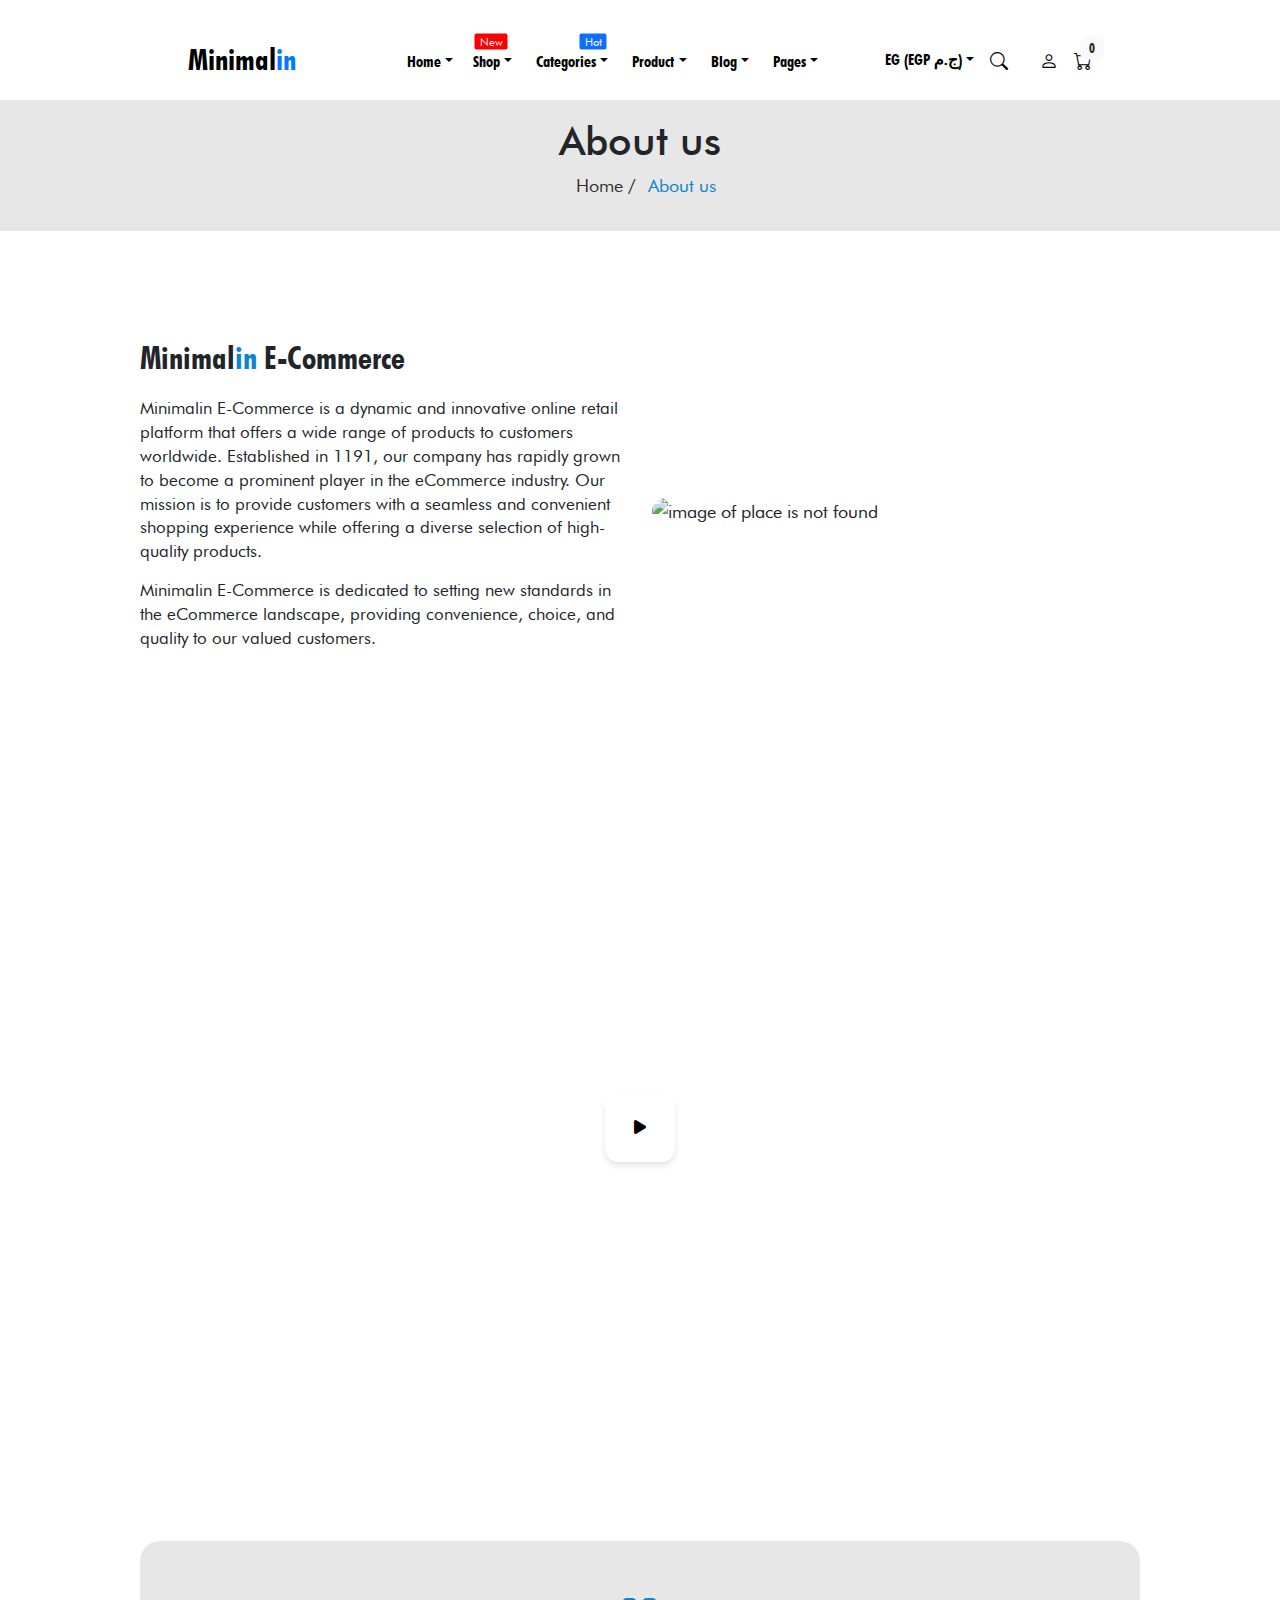
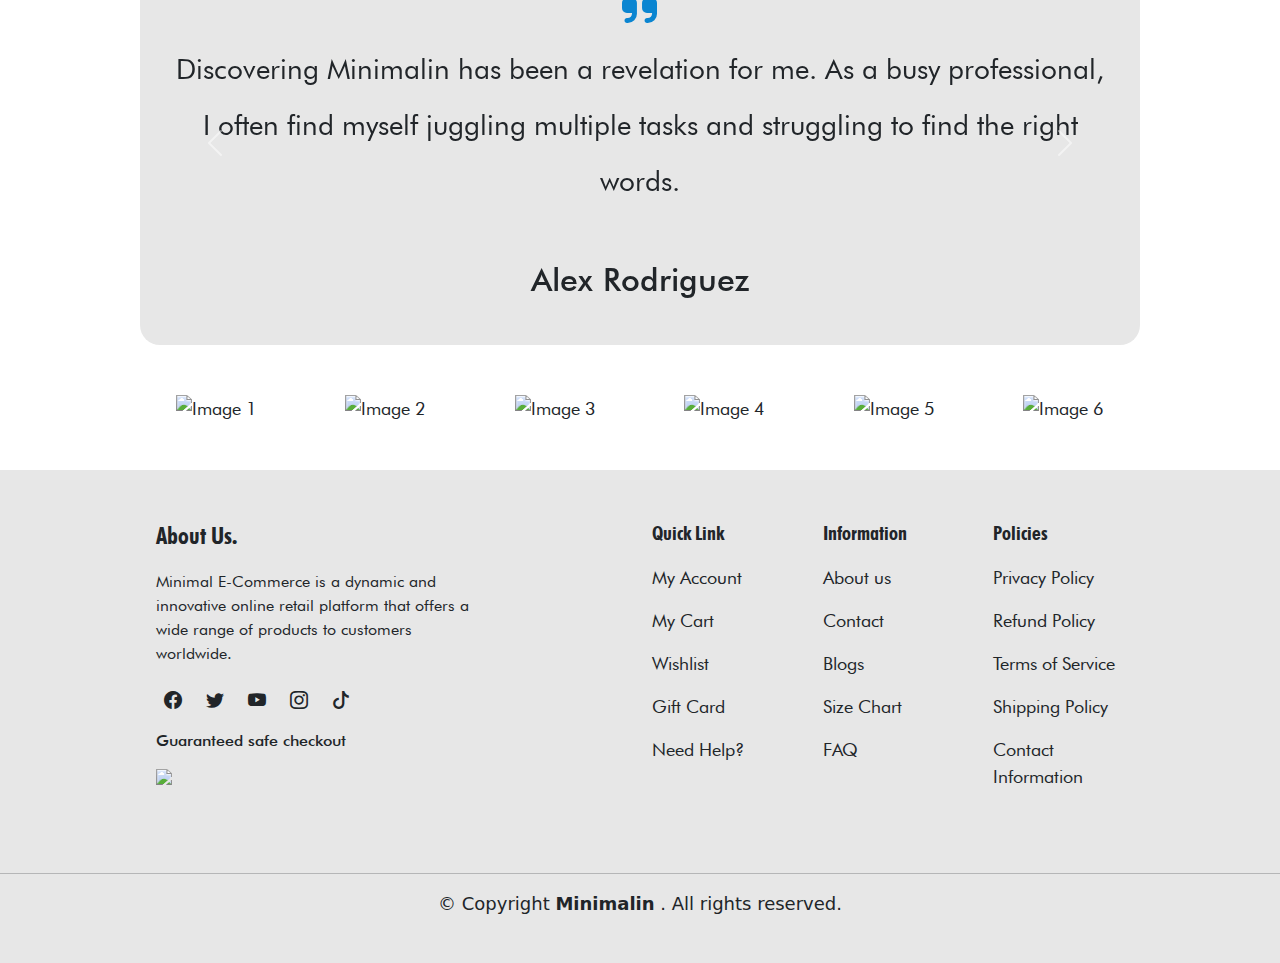
==== commit d15f13f2: "modified about us page" ====
--- a/About-us.html
+++ b/About-us.html
@@ -1,940 +1,672 @@
 <!DOCTYPE html>
 <html lang="en">
-  <head>
-    <meta charset="UTF-8" />
-    <meta name="viewport" content="width=device-width, initial-scale=1.0" />
-    <title>About us</title>
-    <link
-      rel="stylesheet"
-      type="text/css"
-      href="https://cdn.jsdelivr.net/npm/slick-carousel/slick/slick.css"
-    />
-    <link
-      rel="stylesheet"
-      type="text/css"
-      href="https://cdn.jsdelivr.net/npm/slick-carousel/slick/slick-theme.css"
-    />
-    <link
-      href="https://fonts.googleapis.com/css2?family=Poppins:ital,wght@0,100;0,200;0,300;0,400;0,500;0,600;0,700;0,800;0,900;1,100;1,200;1,300;1,400;1,500;1,600;1,700;1,800;1,900&display=swap"
-      rel="stylesheet"
-    />
-    <link
-      href="https://cdn.jsdelivr.net/npm/bootstrap-icons/font/bootstrap-icons.css"
-      rel="stylesheet"
-    />
-    <link
-      href="./bootstrap/bootstrap-5.3.3-dist/css/bootstrap-grid.min.css"
-      rel="stylesheet"
-    />
-    <link
-      rel="stylesheet"
-      href="bootstrap/bootstrap-5.3.3-dist/css/bootstrap.min.css"
-    />
-    <link
-      rel="stylesheet"
-      href="https://cdnjs.cloudflare.com/ajax/libs/remixicon/4.2.0/remixicon.css"
-      integrity="sha512-OQDNdI5rpnZ0BRhhJc+btbbtnxaj+LdQFeh0V9/igiEPDiWE2fG+ZsXl0JEH+bjXKPJ3zcXqNyP4/F/NegVdZg=="
-      crossorigin="anonymous"
-      referrerpolicy="no-referrer"
-    />
-    <link rel="stylesheet" href="Assets/CSS/fonts.css" />
-    <link rel="stylesheet" href="Assets/CSS/bootstrap.min.css" />
-    <link rel="stylesheet" href="Assets/CSS/all.min.css" />
-    <link rel="stylesheet" href="Assets/CSS/style.css" />
-  </head>
-  <body>
-    <nav class="navbar navbar-expand-lg navbar-light bg-white py-4 fixed-top">
+
+<head>
+  <meta charset="UTF-8" />
+  <meta name="viewport" content="width=device-width, initial-scale=1.0" />
+  <title>About us</title>
+  <link rel="stylesheet" type="text/css" href="https://cdn.jsdelivr.net/npm/slick-carousel/slick/slick.css" />
+  <link rel="stylesheet" type="text/css" href="https://cdn.jsdelivr.net/npm/slick-carousel/slick/slick-theme.css" />
+  <link
+    href="https://fonts.googleapis.com/css2?family=Poppins:ital,wght@0,100;0,200;0,300;0,400;0,500;0,600;0,700;0,800;0,900;1,100;1,200;1,300;1,400;1,500;1,600;1,700;1,800;1,900&display=swap"
+    rel="stylesheet" />
+  <link href="https://cdn.jsdelivr.net/npm/bootstrap-icons/font/bootstrap-icons.css" rel="stylesheet" />
+  <link href="./bootstrap/bootstrap-5.3.3-dist/css/bootstrap-grid.min.css" rel="stylesheet" />
+  <link rel="stylesheet" href="bootstrap/bootstrap-5.3.3-dist/css/bootstrap.min.css" />
+  <link rel="stylesheet" href="https://cdnjs.cloudflare.com/ajax/libs/remixicon/4.2.0/remixicon.css"
+    integrity="sha512-OQDNdI5rpnZ0BRhhJc+btbbtnxaj+LdQFeh0V9/igiEPDiWE2fG+ZsXl0JEH+bjXKPJ3zcXqNyP4/F/NegVdZg=="
+    crossorigin="anonymous" referrerpolicy="no-referrer" />
+  <link rel="stylesheet" href="Assets/CSS/fonts.css" />
+  <link rel="stylesheet" href="Assets/CSS/bootstrap.min.css" />
+  <link rel="stylesheet" href="Assets/CSS/all.min.css" />
+  <link rel="stylesheet" href="Assets/CSS/style.css" />
+</head>
+
+<body>
+  <nav class="navbar navbar-expand-lg navbar-light bg-white py-4 fixed-top">
+    <div class="container">
+      <button class="navbar-toggler" type="button" data-bs-toggle="collapse" data-bs-target="#navbarSupportedContent"
+        aria-controls="navbarSupportedContent" aria-expanded="false" aria-label="Toggle navigation">
+        <span class="navbar-toggler-icon"></span>
+      </button>
+
+      <!-- Sidebar -->
+      <div class="sidebar" id="sidebar">
+        <button id="close-sidebar" class="close-btn">&times;</button>
+        <ul class="nav flex-column">
+          <li class="nav-item">
+            <a class="nav-link" href="index.html">Home</a>
+          </li>
+          <li class="nav-item"><a class="nav-link" href="#">Shop</a></li>
+          <li class="nav-item">
+            <a class="nav-link" href="collections.html">Categories</a>
+          </li>
+          <li class="nav-item">
+            <a class="nav-link" href="collections.html">Products</a>
+          </li>
+          <li class="nav-item">
+            <a class="nav-link" href="blog-details.html">Blogs</a>
+          </li>
+          <li class="nav-item"><a class="nav-link" href="#">Pages</a></li>
+        </ul>
+      </div>
+
+      <a class="navbar-brand px-5 order-2 order-md-2 order-lg-1 order-xl-1" href="index.html">
+        <span class="brand-main">Minimal</span><span class="brand-highlight">in</span>
+      </a>
+
+      <div class="order-3 order-lg-3 order-xl-3 nav-btns d-flex py-2 me-5 mt-3">
+        <div class="d-none d-xl-block">
+          <ul class="nav-item dropdown px-3">
+            <a class="nav-link dropdown-toggle" href="#" data-bs-toggle="dropdown">EG (EGP ج.م)</a>
+            <ul class="dropdown-menu mega-menu-custom-for-xsmall">
+              <li>
+                <a class="dropdown-item listofsubtitle" href="#">Afghanistan (AFN ؋)</a>
+              </li>
+              <li>
+                <a class="dropdown-item listofsubtitle" href="#">Åland Islands (EUR €)</a>
+              </li>
+              <li>
+                <a class="dropdown-item listofsubtitle" href="#">Albania (ALL L)</a>
+              </li>
+              <li>
+                <a class="dropdown-item listofsubtitle" href="#">Algeria (DZD د.ج)</a>
+              </li>
+              <li>
+                <a class="dropdown-item listofsubtitle" href="#">Andorra (EUR €)</a>
+              </li>
+              <li>
+                <a class="dropdown-item listofsubtitle" href="#">Angola (USD $)</a>
+              </li>
+              <li>
+                <a class="dropdown-item listofsubtitle" href="#">Anguilla (XCD $)</a>
+              </li>
+            </ul>
+          </ul>
+        </div>
+        <a href="#" class="me-3 iconscolor">
+          <i class="bi bi-search"></i>
+        </a>
+        <a href="#" class="iconscolor">
+          <ul class="nav-item dropdown px-3">
+            <i class="bi bi-person"></i>
+            <ul class="dropdown-menu mega-menu-custom-for-xsmall">
+              <li>
+                <a class="dropdown-item listofsubtitle" href="index.html">My account</a>
+              </li>
+              <li>
+                <a class="dropdown-item listofsubtitle" href="#">Wishlist</a>
+              </li>
+              <li>
+                <a class="dropdown-item listofsubtitle" href="#">Login</a>
+              </li>
+            </ul>
+          </ul>
+        </a>
+        <div class="cart-icon position-relative">
+          <a href="#" class="iconscolor">
+            <i class="bi bi-cart"></i>
+            <span
+              class="cart-count position-absolute top-0 start-100 translate-middle badge bg-light text-dark">0</span>
+          </a>
+        </div>
+      </div>
+
+      <div class="d-none d-xl-block order-xl-2">
+        <div class="collapse navbar-collapse" id="navMenu">
+          <ul class="navbar-nav mx-auto text-center">
+            <li class="nav-item dropdown">
+              <a class="nav-link dropdown-toggle" href="index.html" data-bs-toggle="dropdown">Home</a>
+              <ul class="dropdown-menu pb-0 h-auto mega-menu-custom-for-small" aria-labelledby="categoriesDropdown">
+                <li>
+                  <div class="container-fluid">
+                    <div class="row mb-0">
+                      <div class="col-md-6">
+                        <a href="index.html" class="subtitle">Niche Demos </a>
+                        <hr />
+                        <a href="index.html" class="listofsubtitle">Fashion 1
+                        </a>
+                        <br />
+                        <a href="index.html" class="listofsubtitle">Fashion 2</a>
+                        <br />
+                        <a href="index.html" class="listofsubtitle">Fashion 3</a>
+                        <br />
+                        <a href="index.html" class="listofsubtitle">Beauty & cosmetics</a>
+                        <br />
+                        <a href="" class="listofsubtitle">jewelry</a>
+                        <br />
+                        <a href="" class="listofsubtitle">T-shirts</a>
+                        <br />
+                        <a href="" class="listofsubtitle">Electronics</a>
+                        <br />
+                        <a href="" class="listofsubtitle">Single Product</a>
+                      </div>
+                      <div class="col-md-6">
+                        <a href="index.html" class="subtitle">Global Demos
+                        </a>
+                        <hr />
+                        <br />
+                        <a href="" class="listofsubtitle">Animations</a>
+                        <br />
+
+                        <a href="" class="listofsubtitle">Dark</a>
+
+                        <br />
+                        <a href="" class="listofsubtitle">RTL</a>
+                      </div>
+                    </div>
+                  </div>
+                </li>
+              </ul>
+            </li>
+            <li class="nav-item dropdown px-1">
+              <a class="nav-link dropdown-toggle" href="collections.html" data-bs-toggle="dropdown">Shop</a>
+              <span class="menu-item-badge position-absolute top-0 text-light translate-middle">New</span>
+              <ul class="dropdown-menu mega-menu h-auto pb-0" aria-labelledby="categoriesDropdown">
+                <li>
+                  <div class="container">
+                    <div class="row mb-0">
+                      <div class="col-md-3">
+                        <a href="collections.html" class="subtitle">Women's Fashion</a>
+                        <hr />
+                        <a href="collections.html" class="listofsubtitle">Dresses
+                        </a>
+                        <br />
+                        <a href="collections.html" class="listofsubtitle">Tops & Blouses</a>
+                        <br />
+                        <a href="collections.html" class="listofsubtitle">sweaters & cardigans</a>
+                        <br />
+                        <a href="collections.html" class="listofsubtitle">jackets & coats</a>
+                        <br />
+                        <a href="collections.html" class="listofsubtitle">pants & jeans</a>
+                        <br />
+                        <a href="collections.html" class="listofsubtitle">skirts</a>
+                        <br />
+                        <a href="collections.html" class="listofsubtitle">activewear</a>
+                        <br />
+                        <a href="v" class="listofsubtitle">lingerie & sleepwear</a>
+                      </div>
+                      <div class="col-md-3">
+                        <a href="collections.html" class="subtitle">Men's Fashion
+                        </a>
+                        <hr />
+                        <a href="collections.html" class="listofsubtitle">shirts</a>
+                        <br />
+
+                        <a href="collections.html" class="listofsubtitle">t-shirts & polos</a>
+
+                        <br />
+                        <a href="" class="listofsubtitle">sweaters & hoodies</a>
+                        <br />
+                        <a href="" class="listofsubtitle">jackets & blazers</a>
+                        <br />
+                        <a href="" class="listofsubtitle">pants & chinos</a>
+                        <br />
+                        <a href="" class="listofsubtitle">jeans</a>
+                        <br />
+                        <a href="" class="listofsubtitle">suits & formalwear</a>
+                        <br />
+                        <a href="" class="listofsubtitle">acrivewear</a>
+                      </div>
+                      <div class="col-md-3">
+                        <a href="" class="subtitle">Accessories </a>
+                        <hr />
+                        <a href="" class="listofsubtitle">bags & purses</a>
+                        <br />
+                        <a href="" class="listofsubtitle">hats & caps</a>
+                        <br />
+                        <a href="" class="listofsubtitle">scarves & shawls</a>
+                        <br />
+                        <a href="" class="listofsubtitle">belts & suspenders</a>
+                        <br />
+                        <a href="" class="listofsubtitle">sunglasses</a>
+                        <br />
+                        <a href="" class="listofsubtitle">jewelry</a>
+                        <br />
+                        <a href="" class="listofsubtitle">watchies</a>
+                      </div>
+                      <div class="col-md-3">
+                        <a href="" class="subtitle">Footwear </a>
+                        <hr />
+                        <a href="" class="listofsubtitle">flats & loafers</a>
+                        <br />
+                        <a href="" class="listofsubtitle">heels & pumps</a>
+                        <br />
+                        <a href="" class="listofsubtitle">sneakers & athletic</a>
+                        <br />
+                        <a href="" class="listofsubtitle">dress shoes</a>
+                        <br />
+                        <a href="" class="listofsubtitle">casual shoes</a>
+                        <br />
+                        <a href="" class="listofsubtitle">boots & chukkas</a>
+                        <br />
+                        <a href="" class="listofsubtitle">sandals & slides</a>
+                      </div>
+                    </div>
+                  </div>
+                </li>
+              </ul>
+            </li>
+            <li class="nav-item dropdown px-1">
+              <a class="nav-link dropdown-toggle" href="collections.html" data-bs-toggle="dropdown">Categories</a>
+              <span class="menu-item-badge position-absolute top-0 text-light translate-middle bg-primary">Hot</span>
+              <ul class="dropdown-menu mega-menu" aria-labelledby="categoriesDropdown">
+                <li>
+                  <div class="container">
+                    <div class="row">
+                      <div class="col-md-3">
+                        <a href="collections.html" class="subtitle">Featured Product</a>
+                        <img
+                          src="https://minimalin-demo.myshopify.com/cdn/shop/collections/collection-banner_12_large.png?v=1692615909"
+                          class="img-fluid" alt="Featured Product" />
+                      </div>
+                      <div class="col-md-3">
+                        <a href="collections.html" class="subtitle">New Arrivals</a>
+                        <img
+                          src="https://minimalin-demo.myshopify.com/cdn/shop/collections/collection-banner_1_large.png?v=1692616267"
+                          class="img-fluid" alt="New Arrivals" />
+                      </div>
+                      <div class="col-md-3">
+                        <a href="collections.html" class="subtitle">Summer Styles</a>
+                        <img
+                          src="https://minimalin-demo.myshopify.com/cdn/shop/collections/collection-banner_15_large.png?v=1692617739"
+                          class="img-fluid" alt="Summer Styles" />
+                      </div>
+                      <div class="col-md-3">
+                        <a href="collections.html" class="subtitle">Winter Fashion</a>
+                        <img
+                          src="https://minimalin-demo.myshopify.com/cdn/shop/collections/collection-banner_19_large.png?v=1692619758"
+                          class="img-fluid" alt="Winter Fashion" />
+                      </div>
+                    </div>
+                    <div class="row mt-3">
+                      <div class="col-md-3">
+                        <a href="collections.html" class="subtitle">Accessories</a>
+                        <img
+                          src="https://minimalin-demo.myshopify.com/cdn/shop/collections/collection-banner_8_large.png?v=1692607569"
+                          class="img-fluid" alt="Accessories" />
+                      </div>
+                      <div class="col-md-3">
+                        <a href="collections.html" class="subtitle">Footwear</a>
+                        <img
+                          src="https://minimalin-demo.myshopify.com/cdn/shop/collections/collection-banner_20_large.png?v=1692620463"
+                          class="img-fluid" alt="Footwear" />
+                      </div>
+                      <div class="col-md-3">
+                        <a href="collections.html" class="subtitle">Men</a>
+                        <img
+                          src="https://minimalin-demo.myshopify.com/cdn/shop/collections/collection-banner_4_large.png?v=1692607334"
+                          class="img-fluid" alt="Men" />
+                      </div>
+                      <div class="col-md-3">
+                        <a href="collections.html" class="subtitle">Women</a>
+                        <img
+                          src="https://minimalin-demo.myshopify.com/cdn/shop/collections/collection-banner_10_large.png?v=1692607375"
+                          class="img-fluid" alt="Women" />
+                      </div>
+                    </div>
+                  </div>
+                </li>
+              </ul>
+            </li>
+            <li class="nav-item dropdown px-1">
+              <a class="nav-link dropdown-toggle" href="product-page.html" data-bs-toggle="dropdown">Product</a>
+              <ul class="dropdown-menu mega-menu-custom-for-xsmall">
+                <li>
+                  <a class="dropdown-item listofsubtitle" href="#">variant images</a>
+                </li>
+                <li>
+                  <a class="dropdown-item listofsubtitle" href="#">unit price</a>
+                </li>
+                <li>
+                  <a class="dropdown-item listofsubtitle" href="#">pre-order product</a>
+                </li>
+                <li>
+                  <a class="dropdown-item listofsubtitle" href="#">countdown</a>
+                </li>
+                <li>
+                  <a class="dropdown-item listofsubtitle" href="#">complementary</a>
+                </li>
+                <li>
+                  <a class="dropdown-item listofsubtitle" href="#">video</a>
+                </li>
+                <li>
+                  <a class="dropdown-item listofsubtitle" href="#">ar/3D model</a>
+                </li>
+                <li>
+                  <a class="dropdown-item listofsubtitle" href="#">gift card</a>
+                </li>
+              </ul>
+            </li>
+            <li class="nav-item dropdown px-1">
+              <a class="nav-link dropdown-toggle" href="product-page.html" data-bs-toggle="dropdown">Blog</a>
+              <ul class="dropdown-menu mega-menu-custom-for-xsmall">
+                <li>
+                  <a class="dropdown-item listofsubtitle" href="product-page.html">Blog (Default)</a>
+                </li>
+                <li>
+                  <a class="dropdown-item listofsubtitle" href="product-page.html">Blog (Service)</a>
+                </li>
+              </ul>
+            </li>
+            <li class="nav-item dropdown px-1">
+              <a class="nav-link dropdown-toggle" href="about-us.html" data-bs-toggle="dropdown">Pages</a>
+              <ul class="dropdown-menu mega-menu-custom-for-xsmall">
+                <li>
+                  <a class="dropdown-item listofsubtitle" href="about-us.html">Contact</a>
+                </li>
+                <li>
+                  <a class="dropdown-item listofsubtitle" href="#">About us</a>
+                </li>
+                <li>
+                  <a class="dropdown-item listofsubtitle" href="#">Service</a>
+                </li>
+                <li>
+                  <a class="dropdown-item listofsubtitle" href="frequently-asked-questions.html">FAQ</a>
+                </li>
+                <li>
+                  <a class="dropdown-item listofsubtitle" href="#">Size Chart</a>
+                </li>
+                <li>
+                  <a class="dropdown-item listofsubtitle" href="#">Purchase Now</a>
+                </li>
+              </ul>
+            </li>
+          </ul>
+        </div>
+      </div>
+    </div>
+  </nav>
+  <main>
+    <!-- start about us text -->
+    <section class="first-sec-main p-3">
+      <div class="container d-flex flex-column justify-content-center align-items-center">
+        <div class="row">
+          <div class="col-sm-12">
+            <h1>About us</h1>
+          </div>
+        </div>
+        <div class="row">
+          <div class="col-auto">
+            <span><a href="./index.html" class="home-text text-decoration-none"> Home </a>
+              /
+            </span>
+          </div>
+          <div class="col-auto m-0 p-0">
+            <p class="about-us-text">About us</p>
+          </div>
+        </div>
+      </div>
+    </section>
+    <!-- end about us text -->
+
+    <!-- start Minimalin E-Commerce section -->
+    <section class="Minimalin-E-Commerce">
       <div class="container">
-        <button
-          class="navbar-toggler"
-          type="button"
-          data-bs-toggle="collapse"
-          data-bs-target="#navbarSupportedContent"
-          aria-controls="navbarSupportedContent"
-          aria-expanded="false"
-          aria-label="Toggle navigation"
-        >
-          <span class="navbar-toggler-icon"></span>
-        </button>
-
-        <!-- Sidebar -->
-        <div class="sidebar" id="sidebar">
-          <button id="close-sidebar" class="close-btn">&times;</button>
-          <ul class="nav flex-column">
-            <li class="nav-item">
-              <a class="nav-link" href="index.html">Home</a>
-            </li>
-            <li class="nav-item"><a class="nav-link" href="#">Shop</a></li>
-            <li class="nav-item">
-              <a class="nav-link" href="collections.html">Categories</a>
-            </li>
-            <li class="nav-item">
-              <a class="nav-link" href="collections.html">Products</a>
-            </li>
-            <li class="nav-item">
-              <a class="nav-link" href="Blog-Details.html">Blogs</a>
-            </li>
-            <li class="nav-item"><a class="nav-link" href="#">Pages</a></li>
-          </ul>
-        </div>
-
-        <a
-          class="navbar-brand px-5 order-2 order-md-2 order-lg-1 order-xl-1"
-          href="index.html"
-        >
-          <span class="brand-main">Minimal</span
-          ><span class="brand-highlight">in</span>
-        </a>
-
-        <div
-          class="order-3 order-lg-3 order-xl-3 nav-btns d-flex py-2 me-5 mt-3"
-        >
-          <div class="d-none d-xl-block">
-            <ul class="nav-item dropdown px-3">
-              <a
-                class="nav-link dropdown-toggle"
-                href="#"
-                data-bs-toggle="dropdown"
-                >EG (EGP ج.م)</a
-              >
-              <ul class="dropdown-menu mega-menu-custom-for-xsmall">
-                <li>
-                  <a class="dropdown-item listofsubtitle" href="#"
-                    >Afghanistan (AFN ؋)</a
-                  >
-                </li>
-                <li>
-                  <a class="dropdown-item listofsubtitle" href="#"
-                    >Åland Islands (EUR €)</a
-                  >
-                </li>
-                <li>
-                  <a class="dropdown-item listofsubtitle" href="#"
-                    >Albania (ALL L)</a
-                  >
-                </li>
-                <li>
-                  <a class="dropdown-item listofsubtitle" href="#"
-                    >Algeria (DZD د.ج)</a
-                  >
-                </li>
-                <li>
-                  <a class="dropdown-item listofsubtitle" href="#"
-                    >Andorra (EUR €)</a
-                  >
-                </li>
-                <li>
-                  <a class="dropdown-item listofsubtitle" href="#"
-                    >Angola (USD $)</a
-                  >
-                </li>
-                <li>
-                  <a class="dropdown-item listofsubtitle" href="#"
-                    >Anguilla (XCD $)</a
-                  >
-                </li>
-              </ul>
-            </ul>
-          </div>
-          <a href="#" class="me-3 iconscolor">
-            <i class="bi bi-search"></i>
-          </a>
-          <a href="#" class="iconscolor">
-            <ul class="nav-item dropdown px-3">
-              <i class="bi bi-person"></i>
-              <ul class="dropdown-menu mega-menu-custom-for-xsmall">
-                <li>
-                  <a class="dropdown-item listofsubtitle" href="index.html"
-                    >My account</a
-                  >
-                </li>
-                <li>
-                  <a class="dropdown-item listofsubtitle" href="#">Wishlist</a>
-                </li>
-                <li>
-                  <a class="dropdown-item listofsubtitle" href="#">Login</a>
-                </li>
-              </ul>
-            </ul>
-          </a>
-          <div class="cart-icon position-relative">
-            <a href="#" class="iconscolor">
-              <i class="bi bi-cart"></i>
-              <span
-                class="cart-count position-absolute top-0 start-100 translate-middle badge bg-light text-dark"
-                >0</span
-              >
-            </a>
-          </div>
-        </div>
-
-        <div class="d-none d-xl-block order-xl-2">
-          <div class="collapse navbar-collapse" id="navMenu">
-            <ul class="navbar-nav mx-auto text-center">
-              <li class="nav-item dropdown">
-                <a
-                  class="nav-link dropdown-toggle"
-                  href="index.html"
-                  data-bs-toggle="dropdown"
-                  >Home</a
-                >
-                <ul
-                  class="dropdown-menu pb-0 h-auto mega-menu-custom-for-small"
-                  aria-labelledby="categoriesDropdown"
-                >
-                  <li>
-                    <div class="container-fluid">
-                      <div class="row mb-0">
-                        <div class="col-md-6">
-                          <a href="index.html" class="subtitle">Niche Demos </a>
-                          <hr />
-                          <a href="index.html" class="listofsubtitle"
-                            >Fashion 1
-                          </a>
-                          <br />
-                          <a href="index.html" class="listofsubtitle"
-                            >Fashion 2</a
-                          >
-                          <br />
-                          <a href="index.html" class="listofsubtitle"
-                            >Fashion 3</a
-                          >
-                          <br />
-                          <a href="index.html" class="listofsubtitle"
-                            >Beauty & cosmetics</a
-                          >
-                          <br />
-                          <a href="" class="listofsubtitle">jewelry</a>
-                          <br />
-                          <a href="" class="listofsubtitle">T-shirts</a>
-                          <br />
-                          <a href="" class="listofsubtitle">Electronics</a>
-                          <br />
-                          <a href="" class="listofsubtitle">Single Product</a>
-                        </div>
-                        <div class="col-md-6">
-                          <a href="index.html" class="subtitle"
-                            >Global Demos
-                          </a>
-                          <hr />
-                          <br />
-                          <a href="" class="listofsubtitle">Animations</a>
-                          <br />
-
-                          <a href="" class="listofsubtitle">Dark</a>
-
-                          <br />
-                          <a href="" class="listofsubtitle">RTL</a>
-                        </div>
-                      </div>
-                    </div>
-                  </li>
-                </ul>
-              </li>
-              <li class="nav-item dropdown px-1">
-                <a
-                  class="nav-link dropdown-toggle"
-                  href="collections.html"
-                  data-bs-toggle="dropdown"
-                  >Shop</a
-                >
-                <span
-                  class="menu-item-badge position-absolute top-0 text-light translate-middle"
-                  >New</span
-                >
-                <ul
-                  class="dropdown-menu mega-menu h-auto pb-0"
-                  aria-labelledby="categoriesDropdown"
-                >
-                  <li>
-                    <div class="container">
-                      <div class="row mb-0">
-                        <div class="col-md-3">
-                          <a href="collections.html" class="subtitle"
-                            >Women's Fashion</a
-                          >
-                          <hr />
-                          <a href="collections.html" class="listofsubtitle"
-                            >Dresses
-                          </a>
-                          <br />
-                          <a href="collections.html" class="listofsubtitle"
-                            >Tops & Blouses</a
-                          >
-                          <br />
-                          <a href="collections.html" class="listofsubtitle"
-                            >sweaters & cardigans</a
-                          >
-                          <br />
-                          <a href="collections.html" class="listofsubtitle"
-                            >jackets & coats</a
-                          >
-                          <br />
-                          <a href="collections.html" class="listofsubtitle"
-                            >pants & jeans</a
-                          >
-                          <br />
-                          <a href="collections.html" class="listofsubtitle"
-                            >skirts</a
-                          >
-                          <br />
-                          <a href="collections.html" class="listofsubtitle"
-                            >activewear</a
-                          >
-                          <br />
-                          <a href="v" class="listofsubtitle"
-                            >lingerie & sleepwear</a
-                          >
-                        </div>
-                        <div class="col-md-3">
-                          <a href="collections.html" class="subtitle"
-                            >Men's Fashion
-                          </a>
-                          <hr />
-                          <a href="collections.html" class="listofsubtitle"
-                            >shirts</a
-                          >
-                          <br />
-
-                          <a href="collections.html" class="listofsubtitle"
-                            >t-shirts & polos</a
-                          >
-
-                          <br />
-                          <a href="" class="listofsubtitle"
-                            >sweaters & hoodies</a
-                          >
-                          <br />
-                          <a href="" class="listofsubtitle"
-                            >jackets & blazers</a
-                          >
-                          <br />
-                          <a href="" class="listofsubtitle">pants & chinos</a>
-                          <br />
-                          <a href="" class="listofsubtitle">jeans</a>
-                          <br />
-                          <a href="" class="listofsubtitle"
-                            >suits & formalwear</a
-                          >
-                          <br />
-                          <a href="" class="listofsubtitle">acrivewear</a>
-                        </div>
-                        <div class="col-md-3">
-                          <a href="" class="subtitle">Accessories </a>
-                          <hr />
-                          <a href="" class="listofsubtitle">bags & purses</a>
-                          <br />
-                          <a href="" class="listofsubtitle">hats & caps</a>
-                          <br />
-                          <a href="" class="listofsubtitle">scarves & shawls</a>
-                          <br />
-                          <a href="" class="listofsubtitle"
-                            >belts & suspenders</a
-                          >
-                          <br />
-                          <a href="" class="listofsubtitle">sunglasses</a>
-                          <br />
-                          <a href="" class="listofsubtitle">jewelry</a>
-                          <br />
-                          <a href="" class="listofsubtitle">watchies</a>
-                        </div>
-                        <div class="col-md-3">
-                          <a href="" class="subtitle">Footwear </a>
-                          <hr />
-                          <a href="" class="listofsubtitle">flats & loafers</a>
-                          <br />
-                          <a href="" class="listofsubtitle">heels & pumps</a>
-                          <br />
-                          <a href="" class="listofsubtitle"
-                            >sneakers & athletic</a
-                          >
-                          <br />
-                          <a href="" class="listofsubtitle">dress shoes</a>
-                          <br />
-                          <a href="" class="listofsubtitle">casual shoes</a>
-                          <br />
-                          <a href="" class="listofsubtitle">boots & chukkas</a>
-                          <br />
-                          <a href="" class="listofsubtitle">sandals & slides</a>
-                        </div>
-                      </div>
-                    </div>
-                  </li>
-                </ul>
-              </li>
-              <li class="nav-item dropdown px-1">
-                <a
-                  class="nav-link dropdown-toggle"
-                  href="collections.html"
-                  data-bs-toggle="dropdown"
-                  >Categories</a
-                >
-                <span
-                  class="menu-item-badge position-absolute top-0 text-light translate-middle bg-primary"
-                  >Hot</span
-                >
-                <ul
-                  class="dropdown-menu mega-menu"
-                  aria-labelledby="categoriesDropdown"
-                >
-                  <li>
-                    <div class="container">
-                      <div class="row">
-                        <div class="col-md-3">
-                          <a href="collections.html" class="subtitle"
-                            >Featured Product</a
-                          >
-                          <img
-                            src="https://minimalin-demo.myshopify.com/cdn/shop/collections/collection-banner_12_large.png?v=1692615909"
-                            class="img-fluid"
-                            alt="Featured Product"
-                          />
-                        </div>
-                        <div class="col-md-3">
-                          <a href="collections.html" class="subtitle"
-                            >New Arrivals</a
-                          >
-                          <img
-                            src="https://minimalin-demo.myshopify.com/cdn/shop/collections/collection-banner_1_large.png?v=1692616267"
-                            class="img-fluid"
-                            alt="New Arrivals"
-                          />
-                        </div>
-                        <div class="col-md-3">
-                          <a href="collections.html" class="subtitle"
-                            >Summer Styles</a
-                          >
-                          <img
-                            src="https://minimalin-demo.myshopify.com/cdn/shop/collections/collection-banner_15_large.png?v=1692617739"
-                            class="img-fluid"
-                            alt="Summer Styles"
-                          />
-                        </div>
-                        <div class="col-md-3">
-                          <a href="collections.html" class="subtitle"
-                            >Winter Fashion</a
-                          >
-                          <img
-                            src="https://minimalin-demo.myshopify.com/cdn/shop/collections/collection-banner_19_large.png?v=1692619758"
-                            class="img-fluid"
-                            alt="Winter Fashion"
-                          />
-                        </div>
-                      </div>
-                      <div class="row mt-3">
-                        <div class="col-md-3">
-                          <a href="collections.html" class="subtitle"
-                            >Accessories</a
-                          >
-                          <img
-                            src="https://minimalin-demo.myshopify.com/cdn/shop/collections/collection-banner_8_large.png?v=1692607569"
-                            class="img-fluid"
-                            alt="Accessories"
-                          />
-                        </div>
-                        <div class="col-md-3">
-                          <a href="collections.html" class="subtitle"
-                            >Footwear</a
-                          >
-                          <img
-                            src="https://minimalin-demo.myshopify.com/cdn/shop/collections/collection-banner_20_large.png?v=1692620463"
-                            class="img-fluid"
-                            alt="Footwear"
-                          />
-                        </div>
-                        <div class="col-md-3">
-                          <a href="collections.html" class="subtitle">Men</a>
-                          <img
-                            src="https://minimalin-demo.myshopify.com/cdn/shop/collections/collection-banner_4_large.png?v=1692607334"
-                            class="img-fluid"
-                            alt="Men"
-                          />
-                        </div>
-                        <div class="col-md-3">
-                          <a href="collections.html" class="subtitle">Women</a>
-                          <img
-                            src="https://minimalin-demo.myshopify.com/cdn/shop/collections/collection-banner_10_large.png?v=1692607375"
-                            class="img-fluid"
-                            alt="Women"
-                          />
-                        </div>
-                      </div>
-                    </div>
-                  </li>
-                </ul>
-              </li>
-              <li class="nav-item dropdown px-1">
-                <a
-                  class="nav-link dropdown-toggle"
-                  href="Product-Page.html"
-                  data-bs-toggle="dropdown"
-                  >Product</a
-                >
-                <ul class="dropdown-menu mega-menu-custom-for-xsmall">
-                  <li>
-                    <a class="dropdown-item listofsubtitle" href="#"
-                      >variant images</a
-                    >
-                  </li>
-                  <li>
-                    <a class="dropdown-item listofsubtitle" href="#"
-                      >unit price</a
-                    >
-                  </li>
-                  <li>
-                    <a class="dropdown-item listofsubtitle" href="#"
-                      >pre-order product</a
-                    >
-                  </li>
-                  <li>
-                    <a class="dropdown-item listofsubtitle" href="#"
-                      >countdown</a
-                    >
-                  </li>
-                  <li>
-                    <a class="dropdown-item listofsubtitle" href="#"
-                      >complementary</a
-                    >
-                  </li>
-                  <li>
-                    <a class="dropdown-item listofsubtitle" href="#">video</a>
-                  </li>
-                  <li>
-                    <a class="dropdown-item listofsubtitle" href="#"
-                      >ar/3D model</a
-                    >
-                  </li>
-                  <li>
-                    <a class="dropdown-item listofsubtitle" href="#"
-                      >gift card</a
-                    >
-                  </li>
-                </ul>
-              </li>
-              <li class="nav-item dropdown px-1">
-                <a
-                  class="nav-link dropdown-toggle"
-                  href="Blog-Details.html"
-                  data-bs-toggle="dropdown"
-                  >Blog</a
-                >
-                <ul class="dropdown-menu mega-menu-custom-for-xsmall">
-                  <li>
-                    <a
-                      class="dropdown-item listofsubtitle"
-                      href="Blog-Details.html"
-                      >Blog (Default)</a
-                    >
-                  </li>
-                  <li>
-                    <a
-                      class="dropdown-item listofsubtitle"
-                      href="Blog-Details.html"
-                      >Blog (Service)</a
-                    >
-                  </li>
-                </ul>
-              </li>
-              <li class="nav-item dropdown px-1">
-                <a
-                  class="nav-link dropdown-toggle"
-                  href="About-us.html"
-                  data-bs-toggle="dropdown"
-                  >Pages</a
-                >
-                <ul class="dropdown-menu mega-menu-custom-for-xsmall">
-                  <li>
-                    <a class="dropdown-item listofsubtitle" href="About-us.html"
-                      >Contact</a
-                    >
-                  </li>
-                  <li>
-                    <a class="dropdown-item listofsubtitle" href="#"
-                      >About us</a
-                    >
-                  </li>
-                  <li>
-                    <a class="dropdown-item listofsubtitle" href="#">Service</a>
-                  </li>
-                  <li>
-                    <a class="dropdown-item listofsubtitle" href="F&Qs.html"
-                      >FAQ</a
-                    >
-                  </li>
-                  <li>
-                    <a class="dropdown-item listofsubtitle" href="#"
-                      >Size Chart</a
-                    >
-                  </li>
-                  <li>
-                    <a class="dropdown-item listofsubtitle" href="#"
-                      >Purchase Now</a
-                    >
-                  </li>
-                </ul>
-              </li>
-            </ul>
-          </div>
-        </div>
-      </div>
-    </nav>
-    <main>
-      <!-- about us text -->
-      <section class="first-sec-main p-3">
-        <div
-          class="container d-flex flex-column justify-content-center align-items-center"
-        >
-          <div class="row">
-            <div class="col-sm-12">
-              <h1>About us</h1>
+        <div class="row img-par flex-row-reverse">
+          <div class="col-lg-6 align-self-center pb-3 order-2">
+            <h2 class="fw-bold paragraph1-header">
+              Minimal<span class="in-color">in</span>
+              E-Commerce
+            </h2>
+            <div>
+              <p class="paragraph1-section">
+                Minimalin E-Commerce is a dynamic and innovative online retail
+                platform that offers a wide range of products to customers
+                worldwide. Established in 1191, our company has rapidly grown
+                to become a prominent player in the eCommerce industry. Our
+                mission is to provide customers with a seamless and convenient
+                shopping experience while offering a diverse selection of
+                high-quality products.
+              </p>
+              <p class="paragraph1-section">
+                Minimalin E-Commerce is dedicated to setting new standards in
+                the eCommerce landscape, providing convenience, choice, and
+                quality to our valued customers.
+              </p>
             </div>
           </div>
-          <div class="row">
-            <div class="col-auto">
-              <span
-                ><a href="..." class="home-text text-decoration-none"> Home </a>
-                /
-              </span>
-            </div>
-            <div class="col-auto m-0 p-0">
-              <p class="about-us-text">About us</p>
-            </div>
-          </div>
-        </div>
-      </section>
-      <!-- Minimalin E-Commerce section -->
-      <section class="Minimalin-E-Commerce">
-        <div class="container">
-          <div class="row flex-column flex-lg-row">
-            <div class="col-lg-6 align-self-center pb-3">
-              <h2 class="fw-bold paragraph1-header">
-                Minimal<span class="in-color">in</span>
-                E-Commerce
-              </h2>
-              <div>
-                <p class="paragraph1-section">
-                  Minimalin E-Commerce is a dynamic and innovative online retail
-                  platform that offers a wide range of products to customers
-                  worldwide. Established in 1191, our company has rapidly grown
-                  to become a prominent player in the eCommerce industry. Our
-                  mission is to provide customers with a seamless and convenient
-                  shopping experience while offering a diverse selection of
-                  high-quality products.
-                </p>
-                <p class="paragraph1-section">
-                  Minimalin E-Commerce is dedicated to setting new standards in
-                  the eCommerce landscape, providing convenience, choice, and
-                  quality to our valued customers.
-                </p>
-              </div>
-            </div>
-            <div class="col-lg-6 paragraph1-img align-self-center">
-              <img
-                src="https://minimalin-demo.myshopify.com/cdn/shop/files/owner-getting-ready-reopening_770x.jpg?v=1691770343"
-                alt="image of place is not found"
-                class="img-fluid img-paragraph1-prop"
-              />
-            </div>
-          </div>
-        </div>
-      </section>
-      <!-- video area start -->
-      <section class="video-section py-5">
-        <div class="container px-3">
-          <div class="row justify-content-center">
-            <div class="col-lg-12">
-              <div class="video-bg position-relative">
-                <!-- Play Button -->
-                <div class="main-play-btn">
-                  <div
-                    class="play-btn d-flex justify-content-center align-items-center"
-                    target="_blank"
-                    data-bs-toggle="modal"
-                    data-bs-target="#videoModal"
-                  >
-                    <i class="fa fa-play fs-6"></i>
-                  </div>
+          <div class="col-lg-6 paragraph1-img align-self-center order-1">
+            <img
+              src="https://minimalin-demo.myshopify.com/cdn/shop/files/owner-getting-ready-reopening_770x.jpg?v=1691770343"
+              alt="image of place is not found" class="img-fluid img-paragraph1-prop" />
+          </div>
+        </div>
+      </div>
+    </section>
+    <!-- end Minimalin E-Commerce section -->
+
+    <!-- video area start -->
+    <section class="video-section py-3">
+      <div class="container">
+        <div class="row justify-content-center">
+          <div class="col-lg-12">
+            <div class="video-bg position-relative">
+              <!-- Play Button -->
+              <div class="main-play-btn">
+                <div class="play-btn d-flex justify-content-center align-items-center" target="_blank"
+                  data-bs-toggle="modal" data-bs-target="#videoModal">
+                  <i class="fa fa-play fs-6"></i>
                 </div>
               </div>
             </div>
           </div>
         </div>
-        <div
-          class="modal fade justify-content-center align-self-center"
-          id="videoModal"
-          tabindex="-1"
-          aria-labelledby="videoModalLabel"
-          aria-hidden="true"
-        >
-          <div class="modal-dialog modal-lg">
-            <div class="modal-content">
-              <div class="modal-header">
-                <button
-                  type="button"
-                  class="btn-close text-white"
-                  data-bs-dismiss="modal"
-                  aria-label="Close"
-                ></button>
-              </div>
-              <div class="modal-body p-0">
-                <div class="ratio ratio-16x9">
-                  <iframe
-                    src="https://www.youtube.com/embed/7m16dFI1AF8"
-                    title="YouTube video"
-                    allowfullscreen
-                  ></iframe>
-                </div>
+      </div>
+      <div class="modal fade justify-content-center align-self-center" id="videoModal" tabindex="-1"
+        aria-labelledby="videoModalLabel" aria-hidden="true">
+        <div class="modal-dialog modal-lg">
+          <div class="modal-content">
+            <div class="modal-header">
+              <button type="button" class="btn-close text-white" data-bs-dismiss="modal" aria-label="Close"></button>
+            </div>
+            <div class="modal-body p-0">
+              <div class="ratio ratio-16x9">
+                <iframe src="https://www.youtube.com/embed/7m16dFI1AF8" title="YouTube video" allowfullscreen></iframe>
               </div>
             </div>
           </div>
         </div>
-      </section>
-      <!-- video area end -->
-
-      <!-- slider section start -->
-      <div class="container mt-5 slider">
-        <div id="textCarousel" class="carousel slide" data-bs-ride="carousel">
-          <!-- Indicators/Dots -->
-          <div class="carousel-indicators">
-            <button
-              type="button"
-              data-bs-target="#textCarousel"
-              data-bs-slide-to="0"
-              class="active"
-              aria-current="true"
-              aria-label="Slide 1"
-            ></button>
-            <button
-              type="button"
-              data-bs-target="#textCarousel"
-              data-bs-slide-to="1"
-              aria-label="Slide 2"
-            ></button>
-            <button
-              type="button"
-              data-bs-target="#textCarousel"
-              data-bs-slide-to="2"
-              aria-label="Slide 3"
-            ></button>
-          </div>
-          <!-- Carousel Slides -->
-          <div class="carousel-inner">
-            <div class="carousel-item active">
-              <div
-                class="d-flex flex-column justify-content-center align-items-center"
-              >
-                <i class="fas fa-quote-right"></i>
-                <p class="text-center lh-lg slider-texts">
-                  Discovering Minimalin has been a revelation for me. As a busy
-                  professional, I often find myself juggling multiple tasks and
-                  struggling to find the right words.
-                </p>
-                <h2 class="slider-headers">Alex Rodriguez</h2>
-              </div>
+      </div>
+    </section>
+    <!-- video area end -->
+
+    <!-- slider section start -->
+    <section class="container mt-5 slider">
+      <div id="textCarousel" class="carousel slide" data-bs-ride="carousel">
+        <!-- Carousel Slides -->
+        <div class="carousel-inner">
+          <div class="carousel-item active">
+            <div class="d-flex flex-column justify-content-center align-items-center">
+              <i class="fas fa-quote-right"></i>
+              <p class="text-center lh-lg slider-texts">
+                Discovering Minimalin has been a revelation for me. As a busy
+                professional, I often find myself juggling multiple tasks and
+                struggling to find the right words.
+              </p>
+              <h2 class="slider-headers">Alex Rodriguez</h2>
             </div>
-            <div class="carousel-item">
-              <div
-                class="d-flex flex-column justify-content-center align-items-center"
-              >
-                <i class="fas fa-quote-right"></i>
-                <p class="text-center lh-lg slider-texts">
-                  EMinimalin is pure genius! I'm a student, and writing
-                  assignments used to be a daunting task. But with ChatGPT, it's
-                  like having a personal tutor and writing coach by my side
-                  24/7.
-                </p>
-                <h2 class="slider-headers">Jessica Patel</h2>
-              </div>
+          </div>
+          <div class="carousel-item">
+            <div class="d-flex flex-column justify-content-center align-items-center">
+              <i class="fas fa-quote-right"></i>
+              <p class="text-center lh-lg slider-texts">
+                EMinimalin is pure genius! I'm a student, and writing
+                assignments used to be a daunting task. But with ChatGPT, it's
+                like having a personal tutor and writing coach by my side
+                24/7.
+              </p>
+              <h2 class="slider-headers">Jessica Patel</h2>
             </div>
-            <div class="carousel-item">
-              <div
-                class="d-flex flex-column justify-content-center align-items-center"
-              >
-                <i class="fas fa-quote-right"></i>
-                <p class="text-center lh-lg slider-texts">
-                  Writing has never been my strong suit, but ChatGPT has changed
-                  the game for me. Whether it's crafting compelling emails,
-                  creative stories, or engaging social media posts.
-                </p>
-                <h2 class="slider-headers">Michael Chen</h2>
-              </div>
+          </div>
+          <div class="carousel-item">
+            <div class="d-flex flex-column justify-content-center align-items-center">
+              <i class="fas fa-quote-right"></i>
+              <p class="text-center lh-lg slider-texts">
+                Writing has never been my strong suit, but ChatGPT has changed
+                the game for me. Whether it's crafting compelling emails,
+                creative stories, or engaging social media posts.
+              </p>
+              <h2 class="slider-headers">Michael Chen</h2>
             </div>
           </div>
         </div>
-      </div>
-      <!-- last section -->
-      <section class="p-5">
-        <div class="responsive d-flex justify-content-between px-3">
-          <div class="img-responsiv">
+        <button class="carousel-control-prev" type="button" data-bs-target="#textCarousel" data-bs-slide="prev">
+          <span class="carousel-control-prev-icon" aria-hidden="true"></span>
+          <span class="visually-hidden">Previous</span>
+        </button>
+        <button class="carousel-control-next" type="button" data-bs-target="#textCarousel" data-bs-slide="next">
+          <span class="carousel-control-next-icon" aria-hidden="true"></span>
+          <span class="visually-hidden">Next</span>
+        </button>
+      </div>
+    </section>
+    <!-- slider section end -->
+
+    <!-- last section start -->
+    <section>
+      <div class="container p-5 ">
+        <div class="row d-flex justify-content-between flex-wrap">
+          <div class=" col-auto img-responsiv">
+            <img src="https://minimalin-demo.myshopify.com/cdn/shop/files/brand-logo-1_medium.png?v=1691860051"
+              alt="Image 1" />
+          </div>
+          <div class="col-auto img-responsiv">
+            <img src="https://minimalin-demo.myshopify.com/cdn/shop/files/brand-logo-2_medium.png?v=1691860159"
+              alt="Image 2" />
+          </div>
+          <div class="col-auto img-responsiv">
+            <img src="https://minimalin-demo.myshopify.com/cdn/shop/files/brand-logo-3_medium.png?v=1691860216"
+              alt="Image 3" />
+          </div>
+          <div class="col-auto img-responsiv">
+            <img src="https://minimalin-demo.myshopify.com/cdn/shop/files/brand-logo-4_medium.png?v=1691860422"
+              alt="Image 4" />
+          </div>
+          <div class="col-auto img-responsiv">
+            <img src="https://minimalin-demo.myshopify.com/cdn/shop/files/brand-logo-5_medium.png?v=1691860440"
+              alt="Image 5" />
+          </div>
+          <div class="col-auto img-responsiv">
+            <img src="https://minimalin-demo.myshopify.com/cdn/shop/files/brand-logo-9_medium.png?v=1691860502"
+              alt="Image 6" />
+
+          </div>
+        </div>
+      </div>
+    </section>
+    <!-- last section end -->
+  </main>
+  <footer class="bg-light pt-5 foot">
+    <div class="container">
+      <div class="row">
+        <div class="col-lg-6 col-md-6 textdec mb-4">
+          <a class="mb-2 text-dark titles fw-bold p-4 ps-3 fs-4">About Us.</a>
+          <p class="text-dark py-3 px-3 pb-0 w-75 fs-6">
+            Minimal E-Commerce is a dynamic and innovative online retail
+            platform that offers a wide range of products to customers
+            worldwide.
+          </p>
+          <div class="d-flex pt-1 pb-3 px-4">
+            <a href="https://www.facebook.com/"><i class="bi bi-facebook pe-4 text-dark"></i></a>
+            <a href="https://x.com/"><i class="bi bi-twitter pe-4 text-dark"></i></a>
+            <a href="https://www.youtube.com/">
+              <i class="bi bi-youtube pe-4 text-dark"></i></a>
+            <a href="https://www.instagram.com/"><i class="bi bi-instagram pe-4 text-dark"></i></a>
+            <a href="https://www.tiktok.com/"><i class="bi bi-tiktok pe-4 text-dark"></i></a>
+          </div>
+          <p class="fw-medium px-3 fs-6">Guaranteed safe checkout</p>
+          <div class="d-flex px-3">
             <img
-              src="https://minimalin-demo.myshopify.com/cdn/shop/files/brand-logo-1_medium.png?v=1691860051"
-              alt="Image 1"
-            />
-          </div>
-          <div class="img-responsiv">
+              src="https://minimalin-demo.myshopify.com/cdn/shopifycloud/shopify/assets/payment_icons/amazon-92e856f82cae5a564cd0f70457f11af4d58fa037cf6e5ab7adf76f6fd3b9cafe.svg"
+              class="pe-2" />
             <img
-              src="https://minimalin-demo.myshopify.com/cdn/shop/files/brand-logo-2_medium.png?v=1691860159"
-              alt="Image 2"
-            />
-          </div>
-          <div class="img-responsiv">
+              src="https://minimalin-demo.myshopify.com/cdn/shopifycloud/shopify/assets/payment_icons/apple_pay-f6db0077dc7c325b436ecbdcf254239100b35b70b1663bc7523d7c424901fa09.svg"
+              class="pe-2" alt="" />
             <img
-              src="https://minimalin-demo.myshopify.com/cdn/shop/files/brand-logo-3_medium.png?v=1691860216"
-              alt="Image 3"
-            />
-          </div>
-          <div class="img-responsiv">
+              src="https://minimalin-demo.myshopify.com/cdn/shopifycloud/shopify/assets/payment_icons/bitcoin-e41278677541fc32b8d2e7fa41e61aaab2935151a6048a1d8d341162f5b93a0a.svg"
+              class="pe-2" alt="" />
             <img
-              src="https://minimalin-demo.myshopify.com/cdn/shop/files/brand-logo-4_medium.png?v=1691860422"
-              alt="Image 4"
-            />
-          </div>
-          <div class="img-responsiv">
+              src="https://minimalin-demo.myshopify.com/cdn/shopifycloud/shopify/assets/payment_icons/google_pay-c66a29c63facf2053bf69352982c958e9675cabea4f2f7ccec08d169d1856b31.svg"
+              class="pe-2" alt="" />
             <img
-              src="https://minimalin-demo.myshopify.com/cdn/shop/files/brand-logo-5_medium.png?v=1691860440"
-              alt="Image 5"
-            />
-          </div>
-          <div class="img-responsiv">
+              src="https://minimalin-demo.myshopify.com/cdn/shopifycloud/shopify/assets/payment_icons/paypal-49e4c1e03244b6d2de0d270ca0d22dd15da6e92cc7266e93eb43762df5aa355d.svg"
+              class="pe-2" alt="" />
             <img
-              src="https://minimalin-demo.myshopify.com/cdn/shop/files/brand-logo-9_medium.png?v=1691860502"
-              alt="Image 6"
-            />
-          </div>
-        </div>
-      </section>
-    </main>
-    <footer class="bg-light pt-5 foot">
-      <div class="container">
-        <div class="row">
-          <div class="col-lg-6 col-md-6 textdec mb-4">
-            <a class="mb-2 text-dark titles fw-bold p-4 ps-3 fs-4">About Us.</a>
-            <p class="text-dark py-3 px-3 pb-0 w-75 fs-6">
-              Minimal E-Commerce is a dynamic and innovative online retail
-              platform that offers a wide range of products to customers
-              worldwide.
-            </p>
-            <div class="d-flex pt-1 pb-3 px-4">
-              <a href="https://www.facebook.com/"
-                ><i class="bi bi-facebook pe-4 text-dark"></i
-              ></a>
-              <a href="https://x.com/"
-                ><i class="bi bi-twitter pe-4 text-dark"></i
-              ></a>
-              <a href="https://www.youtube.com/">
-                <i class="bi bi-youtube pe-4 text-dark"></i
-              ></a>
-              <a href="https://www.instagram.com/"
-                ><i class="bi bi-instagram pe-4 text-dark"></i
-              ></a>
-              <a href="https://www.tiktok.com/"
-                ><i class="bi bi-tiktok pe-4 text-dark"></i
-              ></a>
-            </div>
-            <p class="fw-medium px-3 fs-6">Guaranteed safe checkout</p>
-            <div class="d-flex px-3">
-              <img
-                src="https://minimalin-demo.myshopify.com/cdn/shopifycloud/shopify/assets/payment_icons/amazon-92e856f82cae5a564cd0f70457f11af4d58fa037cf6e5ab7adf76f6fd3b9cafe.svg"
-                class="pe-2"
-              />
-              <img
-                src="https://minimalin-demo.myshopify.com/cdn/shopifycloud/shopify/assets/payment_icons/apple_pay-f6db0077dc7c325b436ecbdcf254239100b35b70b1663bc7523d7c424901fa09.svg"
-                class="pe-2"
-                alt=""
-              />
-              <img
-                src="https://minimalin-demo.myshopify.com/cdn/shopifycloud/shopify/assets/payment_icons/bitcoin-e41278677541fc32b8d2e7fa41e61aaab2935151a6048a1d8d341162f5b93a0a.svg"
-                class="pe-2"
-                alt=""
-              />
-              <img
-                src="https://minimalin-demo.myshopify.com/cdn/shopifycloud/shopify/assets/payment_icons/google_pay-c66a29c63facf2053bf69352982c958e9675cabea4f2f7ccec08d169d1856b31.svg"
-                class="pe-2"
-                alt=""
-              />
-              <img
-                src="https://minimalin-demo.myshopify.com/cdn/shopifycloud/shopify/assets/payment_icons/paypal-49e4c1e03244b6d2de0d270ca0d22dd15da6e92cc7266e93eb43762df5aa355d.svg"
-                class="pe-2"
-                alt=""
-              />
-              <img
-                src="https://minimalin-demo.myshopify.com/cdn/shopifycloud/shopify/assets/payment_icons/visa-319d545c6fd255c9aad5eeaad21fd6f7f7b4fdbdb1a35ce83b89cca12a187f00.svg"
-                class="pe-2"
-                alt=""
-              />
-            </div>
-          </div>
-
-          <div class="col-lg-2 col-6 mb-4">
-            <p class="text-dark titles fs-5 fw-bold">Quick Link</p>
-            <a href="index.html" class="text-dark d-block mb-3">
-              <p>My Account</p>
-            </a>
-            <a href="index.html" class="text-dark d-block mb-3">
-              <p>My Cart</p>
-            </a>
-            <a href="#" class="text-dark d-block mb-3">
-              <p>Wishlist</p>
-            </a>
-            <a href="#" class="text-dark d-block mb-3">
-              <p>Gift Card</p>
-            </a>
-            <a href="F&Qs.html" class="text-dark d-block mb-3">
-              <p>Need Help?</p>
-            </a>
-          </div>
-
-          <div class="col-lg-2 col-6 mb-4">
-            <p class="text-dark titles fw-bold fs-5">Information</p>
-            <a href="About-us.html" class="text-dark d-block mb-3 textnav">
-              <p>About us</p>
-            </a>
-            <a href="About-us.html" class="text-dark d-block mb-3 textnav">
-              <p>Contact</p>
-            </a>
-            <a href="Blog-Details.html" class="text-dark d-block mb-3">
-              <p>Blogs</p>
-            </a>
-            <a href="#" class="text-dark d-block mb-3">
-              <p>Size Chart</p>
-            </a>
-            <a href="F&Qs.html" class="text-dark d-block mb-3">
-              <p>FAQ</p>
-            </a>
-          </div>
-
-          <div class="col-lg-2 col-6 mb-4">
-            <p class="text-dark titles fw-bold fs-5">Policies</p>
-            <a href="#" class="text-dark d-block mb-3 textnav">
-              <p>Privacy Policy</p>
-            </a>
-            <a href="#" class="text-dark d-block mb-3 textnav">
-              <p>Refund Policy</p>
-            </a>
-            <a href="F&Qs.html" class="text-dark d-block mb-3">
-              <p>Terms of Service</p>
-            </a>
-            <a href="#" class="text-dark d-block mb-3">
-              <p>Shipping Policy</p>
-            </a>
-            <a href="About-us.html" class="text-dark d-block mb-3">
-              <p>Contact Information</p>
-            </a>
-          </div>
-        </div>
-      </div>
-      <br />
-      <hr />
-
-      <div
-        class="align-items-center flex-column d-flex justify-content-center mt-3 copyrightsec"
-      >
-        <p class="text-dark d-block">
-          © Copyright <strong>Minimalin</strong> . All rights reserved.
-        </p>
-      </div>
-    </footer>
-    <script src="Assets/JS/bootstrap.bundle.min.js"></script>
-    <script src="Assets/JS/index.js"></script>
-  </body>
-</html>
+              src="https://minimalin-demo.myshopify.com/cdn/shopifycloud/shopify/assets/payment_icons/visa-319d545c6fd255c9aad5eeaad21fd6f7f7b4fdbdb1a35ce83b89cca12a187f00.svg"
+              class="pe-2" alt="" />
+          </div>
+        </div>
+
+        <div class="col-lg-2 col-6 mb-4">
+          <p class="text-dark titles fs-5 fw-bold">Quick Link</p>
+          <a href="index.html" class="text-dark d-block mb-3">
+            <p>My Account</p>
+          </a>
+          <a href="index.html" class="text-dark d-block mb-3">
+            <p>My Cart</p>
+          </a>
+          <a href="#" class="text-dark d-block mb-3">
+            <p>Wishlist</p>
+          </a>
+          <a href="#" class="text-dark d-block mb-3">
+            <p>Gift Card</p>
+          </a>
+          <a href="frequently-asked-questions.html" class="text-dark d-block mb-3">
+            <p>Need Help?</p>
+          </a>
+        </div>
+
+        <div class="col-lg-2 col-6 mb-4">
+          <p class="text-dark titles fw-bold fs-5">Information</p>
+          <a href="about-us.html" class="text-dark d-block mb-3 textnav">
+            <p>About us</p>
+          </a>
+          <a href="about-us.html" class="text-dark d-block mb-3 textnav">
+            <p>Contact</p>
+          </a>
+          <a href="blog-details.html" class="text-dark d-block mb-3">
+            <p>Blogs</p>
+          </a>
+          <a href="#" class="text-dark d-block mb-3">
+            <p>Size Chart</p>
+          </a>
+          <a href="frequently-asked-questions.html" class="text-dark d-block mb-3">
+            <p>FAQ</p>
+          </a>
+        </div>
+
+        <div class="col-lg-2 col-6 mb-4">
+          <p class="text-dark titles fw-bold fs-5">Policies</p>
+          <a href="#" class="text-dark d-block mb-3 textnav">
+            <p>Privacy Policy</p>
+          </a>
+          <a href="#" class="text-dark d-block mb-3 textnav">
+            <p>Refund Policy</p>
+          </a>
+          <a href="frequently-asked-questions.html" class="text-dark d-block mb-3">
+            <p>Terms of Service</p>
+          </a>
+          <a href="#" class="text-dark d-block mb-3">
+            <p>Shipping Policy</p>
+          </a>
+          <a href="about-us.html" class="text-dark d-block mb-3">
+            <p>Contact Information</p>
+          </a>
+        </div>
+      </div>
+    </div>
+    <br />
+    <hr />
+
+    <div class="align-items-center flex-column d-flex justify-content-center mt-3 copyrightsec">
+      <p class="text-dark d-block">
+        © Copyright <strong>Minimalin</strong> . All rights reserved.
+      </p>
+    </div>
+  </footer>
+  <script src="Assets/JS/bootstrap.bundle.min.js"></script>
+  <script src="Assets/JS/index.js"></script>
+</body>
+
+</html>--- a/Assets/CSS/style.css
+++ b/Assets/CSS/style.css
@@ -977,7 +977,7 @@
 }
 .Minimalin-E-Commerce {
   margin-top: 6em;
-  margin-inline-start: 40px;
+  padding-bottom: 80px;
 }
 .in-color {
   color: #0a85d1;
@@ -992,7 +992,6 @@
   line-height: 1.4;
 }
 .img-paragraph1-prop {
-  max-width: 90%;
   height: auto;
   border-radius: 20px;
 }
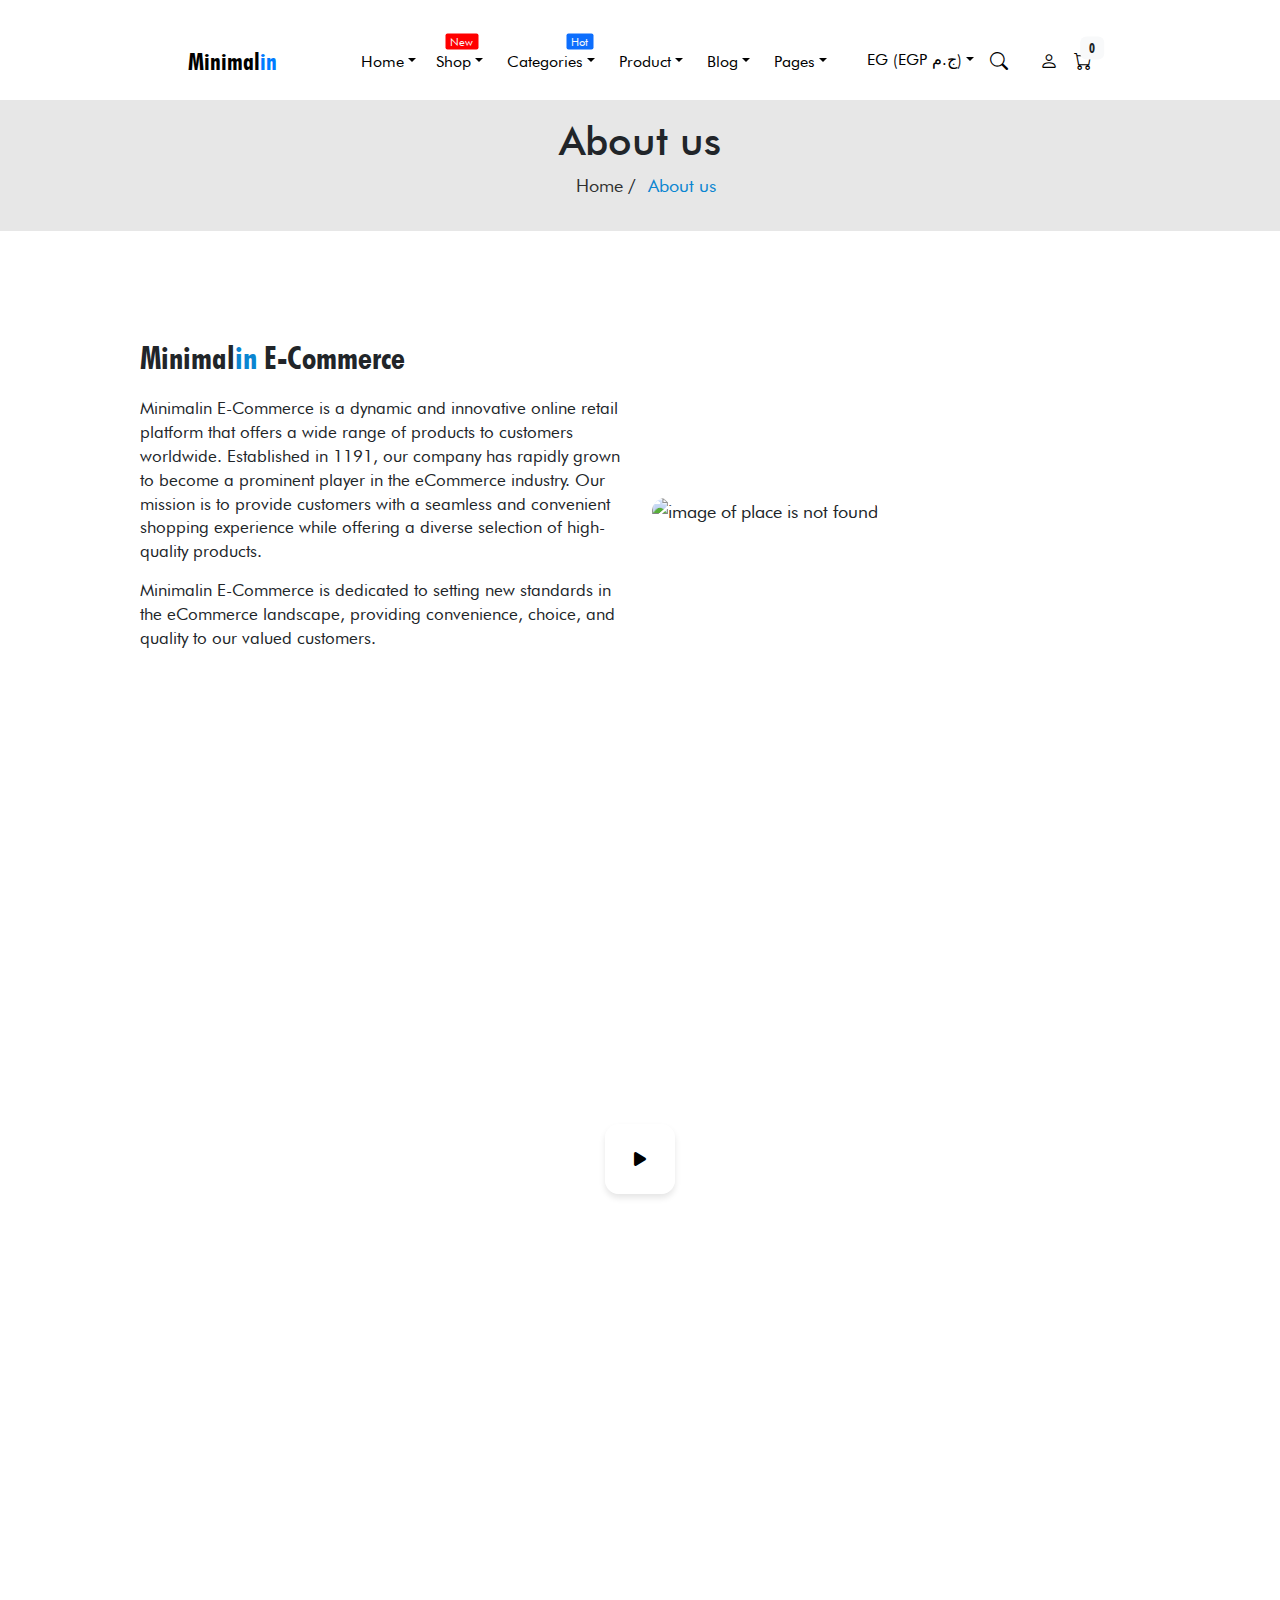
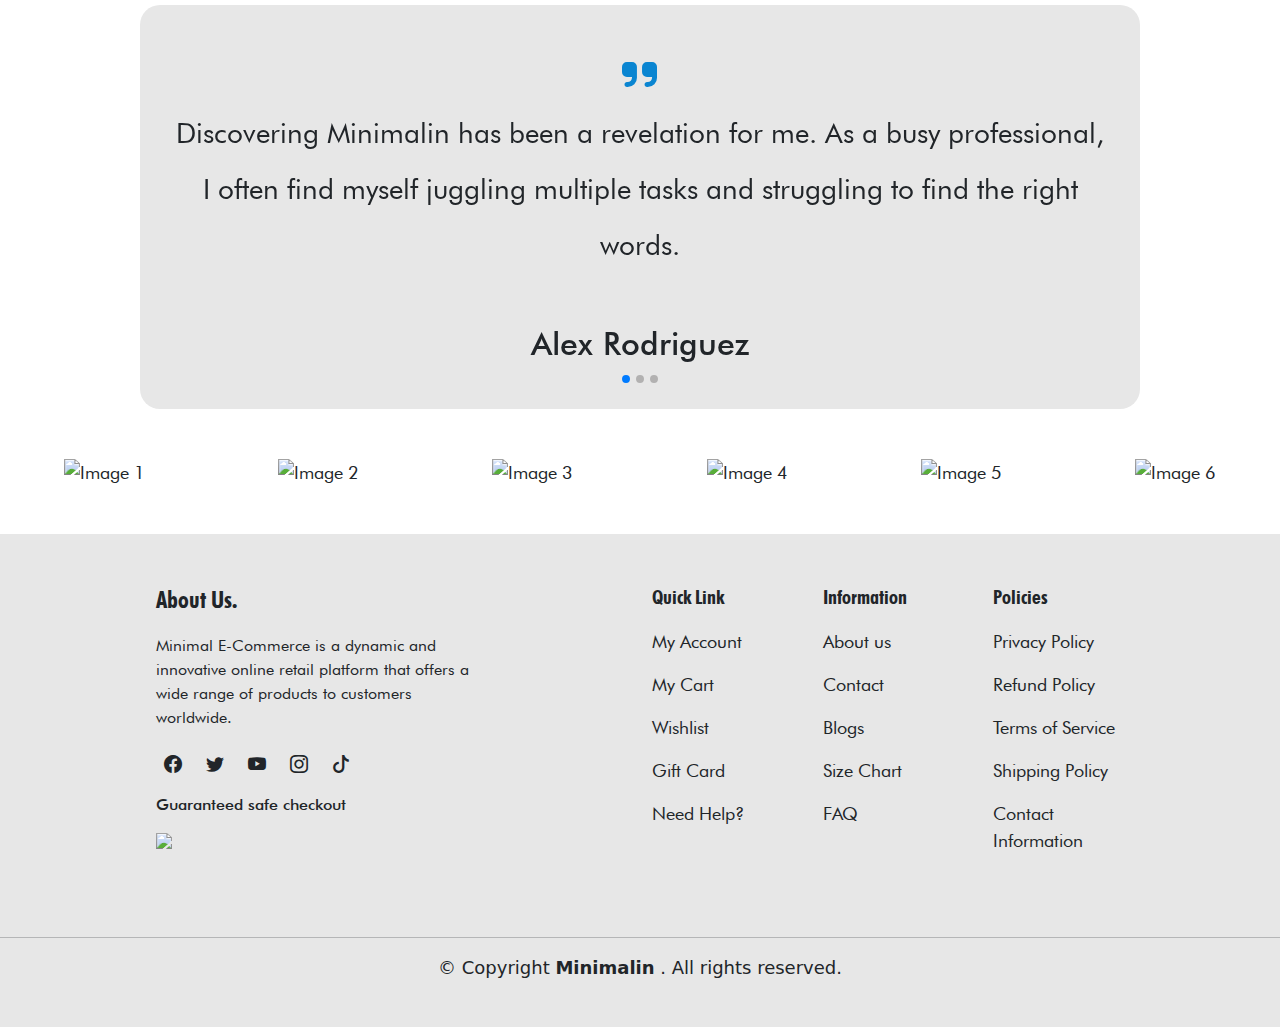
==== commit 89f6dcc2: "Merge branch 'main' of https://github.com/Adham-16/E-commerce" ====
--- a/About-us.html
+++ b/About-us.html
@@ -1,452 +1,661 @@
 <!DOCTYPE html>
 <html lang="en">
-
-<head>
-  <meta charset="UTF-8" />
-  <meta name="viewport" content="width=device-width, initial-scale=1.0" />
-  <title>About us</title>
-  <link rel="stylesheet" type="text/css" href="https://cdn.jsdelivr.net/npm/slick-carousel/slick/slick.css" />
-  <link rel="stylesheet" type="text/css" href="https://cdn.jsdelivr.net/npm/slick-carousel/slick/slick-theme.css" />
-  <link
-    href="https://fonts.googleapis.com/css2?family=Poppins:ital,wght@0,100;0,200;0,300;0,400;0,500;0,600;0,700;0,800;0,900;1,100;1,200;1,300;1,400;1,500;1,600;1,700;1,800;1,900&display=swap"
-    rel="stylesheet" />
-  <link href="https://cdn.jsdelivr.net/npm/bootstrap-icons/font/bootstrap-icons.css" rel="stylesheet" />
-  <link href="./bootstrap/bootstrap-5.3.3-dist/css/bootstrap-grid.min.css" rel="stylesheet" />
-  <link rel="stylesheet" href="bootstrap/bootstrap-5.3.3-dist/css/bootstrap.min.css" />
-  <link rel="stylesheet" href="https://cdnjs.cloudflare.com/ajax/libs/remixicon/4.2.0/remixicon.css"
-    integrity="sha512-OQDNdI5rpnZ0BRhhJc+btbbtnxaj+LdQFeh0V9/igiEPDiWE2fG+ZsXl0JEH+bjXKPJ3zcXqNyP4/F/NegVdZg=="
-    crossorigin="anonymous" referrerpolicy="no-referrer" />
-  <link rel="stylesheet" href="Assets/CSS/fonts.css" />
-  <link rel="stylesheet" href="Assets/CSS/bootstrap.min.css" />
-  <link rel="stylesheet" href="Assets/CSS/all.min.css" />
-  <link rel="stylesheet" href="Assets/CSS/style.css" />
-</head>
-
-<body>
-  <nav class="navbar navbar-expand-lg navbar-light bg-white py-4 fixed-top">
-    <div class="container">
-      <button class="navbar-toggler" type="button" data-bs-toggle="collapse" data-bs-target="#navbarSupportedContent"
-        aria-controls="navbarSupportedContent" aria-expanded="false" aria-label="Toggle navigation">
-        <span class="navbar-toggler-icon"></span>
-      </button>
-
-      <!-- Sidebar -->
-      <div class="sidebar" id="sidebar">
-        <button id="close-sidebar" class="close-btn">&times;</button>
-        <ul class="nav flex-column">
-          <li class="nav-item">
-            <a class="nav-link" href="index.html">Home</a>
-          </li>
-          <li class="nav-item"><a class="nav-link" href="#">Shop</a></li>
-          <li class="nav-item">
-            <a class="nav-link" href="collections.html">Categories</a>
-          </li>
-          <li class="nav-item">
-            <a class="nav-link" href="collections.html">Products</a>
-          </li>
-          <li class="nav-item">
-            <a class="nav-link" href="blog-details.html">Blogs</a>
-          </li>
-          <li class="nav-item"><a class="nav-link" href="#">Pages</a></li>
-        </ul>
-      </div>
-
-      <a class="navbar-brand px-5 order-2 order-md-2 order-lg-1 order-xl-1" href="index.html">
-        <span class="brand-main">Minimal</span><span class="brand-highlight">in</span>
-      </a>
-
-      <div class="order-3 order-lg-3 order-xl-3 nav-btns d-flex py-2 me-5 mt-3">
-        <div class="d-none d-xl-block">
-          <ul class="nav-item dropdown px-3">
-            <a class="nav-link dropdown-toggle" href="#" data-bs-toggle="dropdown">EG (EGP ج.م)</a>
-            <ul class="dropdown-menu mega-menu-custom-for-xsmall">
-              <li>
-                <a class="dropdown-item listofsubtitle" href="#">Afghanistan (AFN ؋)</a>
+  <head>
+    <meta charset="UTF-8" />
+    <meta name="viewport" content="width=device-width, initial-scale=1.0" />
+    <title>About us</title>
+    <link
+      rel="stylesheet"
+      type="text/css"
+      href="https://cdn.jsdelivr.net/npm/slick-carousel/slick/slick.css"
+    />
+    <link
+      rel="stylesheet"
+      type="text/css"
+      href="https://cdn.jsdelivr.net/npm/slick-carousel/slick/slick-theme.css"
+    />
+    <link
+      href="https://fonts.googleapis.com/css2?family=Poppins:ital,wght@0,100;0,200;0,300;0,400;0,500;0,600;0,700;0,800;0,900;1,100;1,200;1,300;1,400;1,500;1,600;1,700;1,800;1,900&display=swap"
+      rel="stylesheet"
+    />
+    <link
+      href="https://cdn.jsdelivr.net/npm/bootstrap-icons/font/bootstrap-icons.css"
+      rel="stylesheet"
+    />
+    <link
+      href="./bootstrap/bootstrap-5.3.3-dist/css/bootstrap-grid.min.css"
+      rel="stylesheet"
+    />
+    <link
+      rel="stylesheet"
+      href="bootstrap/bootstrap-5.3.3-dist/css/bootstrap.min.css"
+    />
+    <link
+      rel="stylesheet"
+      href="https://cdnjs.cloudflare.com/ajax/libs/remixicon/4.2.0/remixicon.css"
+      integrity="sha512-OQDNdI5rpnZ0BRhhJc+btbbtnxaj+LdQFeh0V9/igiEPDiWE2fG+ZsXl0JEH+bjXKPJ3zcXqNyP4/F/NegVdZg=="
+      crossorigin="anonymous"
+      referrerpolicy="no-referrer"
+    />
+    <link rel="stylesheet" href="Assets/CSS/fonts.css" />
+    <link rel="stylesheet" href="Assets/CSS/bootstrap.min.css" />
+    <link rel="stylesheet" href="Assets/CSS/all.min.css" />
+    <link rel="stylesheet" href="Assets/CSS/style.css" />
+  </head>
+  <body>
+    <nav class="navbar navbar-expand-lg navbar-light bg-white py-4 fixed-top">
+      <div class="container">
+        <button
+          class="navbar-toggler"
+          type="button"
+          data-bs-toggle="collapse"
+          data-bs-target="#navbarSupportedContent"
+          aria-controls="navbarSupportedContent"
+          aria-expanded="false"
+          aria-label="Toggle navigation"
+        >
+          <span class="navbar-toggler-icon"></span>
+        </button>
+
+        <!-- Sidebar -->
+        <div class="sidebar" id="sidebar">
+          <button id="close-sidebar" class="close-btn">&times;</button>
+          <ul class="nav flex-column">
+            <li class="nav-item">
+              <a class="nav-link" href="index.html">Home</a>
+            </li>
+            <li class="nav-item"><a class="nav-link" href="#">Shop</a></li>
+            <li class="nav-item">
+              <a class="nav-link" href="collections.html">Categories</a>
+            </li>
+            <li class="nav-item">
+              <a class="nav-link" href="collections.html">Products</a>
+            </li>
+            <li class="nav-item">
+              <a class="nav-link" href="blog-details.html">Blogs</a>
+            </li>
+            <li class="nav-item"><a class="nav-link" href="#">Pages</a></li>
+          </ul>
+        </div>
+
+        <a
+          class="navbar-brand px-5 order-2 order-md-2 order-lg-1 order-xl-1"
+          href="index.html"
+        >
+          <span class="brand-main">Minimal</span
+          ><span class="brand-highlight">in</span>
+        </a>
+
+        <div
+          class="order-3 order-lg-3 order-xl-3 nav-btns d-flex py-2 me-5 mt-3"
+        >
+          <div class="d-none d-xl-block">
+            <ul class="nav-item dropdown px-3">
+              <a
+                class="nav-link dropdown-toggle"
+                href="#"
+                data-bs-toggle="dropdown"
+                >EG (EGP ج.م)</a
+              >
+              <ul class="dropdown-menu mega-menu-custom-for-xsmall">
+                <li>
+                  <a class="dropdown-item listofsubtitle" href="#"
+                    >Afghanistan (AFN ؋)</a
+                  >
+                </li>
+                <li>
+                  <a class="dropdown-item listofsubtitle" href="#"
+                    >Åland Islands (EUR €)</a
+                  >
+                </li>
+                <li>
+                  <a class="dropdown-item listofsubtitle" href="#"
+                    >Albania (ALL L)</a
+                  >
+                </li>
+                <li>
+                  <a class="dropdown-item listofsubtitle" href="#"
+                    >Algeria (DZD د.ج)</a
+                  >
+                </li>
+                <li>
+                  <a class="dropdown-item listofsubtitle" href="#"
+                    >Andorra (EUR €)</a
+                  >
+                </li>
+                <li>
+                  <a class="dropdown-item listofsubtitle" href="#"
+                    >Angola (USD $)</a
+                  >
+                </li>
+                <li>
+                  <a class="dropdown-item listofsubtitle" href="#"
+                    >Anguilla (XCD $)</a
+                  >
+                </li>
+              </ul>
+            </ul>
+          </div>
+          <a href="#" class="me-3 iconscolor">
+            <i class="bi bi-search"></i>
+          </a>
+          <a href="#" class="iconscolor">
+            <ul class="nav-item dropdown px-3">
+              <i class="bi bi-person"></i>
+              <ul class="dropdown-menu mega-menu-custom-for-xsmall">
+                <li>
+                  <a class="dropdown-item listofsubtitle" href="index.html"
+                    >My account</a
+                  >
+                </li>
+                <li>
+                  <a class="dropdown-item listofsubtitle" href="#">Wishlist</a>
+                </li>
+                <li>
+                  <a class="dropdown-item listofsubtitle" href="#">Login</a>
+                </li>
+              </ul>
+            </ul>
+          </a>
+          <div class="cart-icon position-relative">
+            <a href="#" class="iconscolor">
+              <i class="bi bi-cart"></i>
+              <span
+                class="cart-count position-absolute top-0 start-100 translate-middle badge bg-light text-dark"
+                >0</span
+              >
+            </a>
+          </div>
+        </div>
+
+        <div class="d-none d-xl-block order-xl-2">
+          <div class="collapse navbar-collapse" id="navMenu">
+            <ul class="navbar-nav mx-auto text-center">
+              <li class="nav-item dropdown">
+                <a
+                  class="nav-link dropdown-toggle"
+                  href="index.html"
+                  data-bs-toggle="dropdown"
+                  >Home</a
+                >
+                <ul
+                  class="dropdown-menu pb-0 h-auto mega-menu-custom-for-small"
+                  aria-labelledby="categoriesDropdown"
+                >
+                  <li>
+                    <div class="container-fluid">
+                      <div class="row mb-0">
+                        <div class="col-md-6">
+                          <a href="index.html" class="subtitle">Niche Demos </a>
+                          <hr />
+                          <a href="index.html" class="listofsubtitle"
+                            >Fashion 1
+                          </a>
+                          <br />
+                          <a href="index.html" class="listofsubtitle"
+                            >Fashion 2</a
+                          >
+                          <br />
+                          <a href="index.html" class="listofsubtitle"
+                            >Fashion 3</a
+                          >
+                          <br />
+                          <a href="index.html" class="listofsubtitle"
+                            >Beauty & cosmetics</a
+                          >
+                          <br />
+                          <a href="" class="listofsubtitle">jewelry</a>
+                          <br />
+                          <a href="" class="listofsubtitle">T-shirts</a>
+                          <br />
+                          <a href="" class="listofsubtitle">Electronics</a>
+                          <br />
+                          <a href="" class="listofsubtitle">Single Product</a>
+                        </div>
+                        <div class="col-md-6">
+                          <a href="index.html" class="subtitle"
+                            >Global Demos
+                          </a>
+                          <hr />
+                          <br />
+                          <a href="" class="listofsubtitle">Animations</a>
+                          <br />
+
+                          <a href="" class="listofsubtitle">Dark</a>
+
+                          <br />
+                          <a href="" class="listofsubtitle">RTL</a>
+                        </div>
+                      </div>
+                    </div>
+                  </li>
+                </ul>
               </li>
-              <li>
-                <a class="dropdown-item listofsubtitle" href="#">Åland Islands (EUR €)</a>
+              <li class="nav-item dropdown px-1">
+                <a
+                  class="nav-link dropdown-toggle"
+                  href="collections.html"
+                  data-bs-toggle="dropdown"
+                  >Shop</a
+                >
+                <span
+                  class="menu-item-badge position-absolute top-0 text-light translate-middle"
+                  >New</span
+                >
+                <ul
+                  class="dropdown-menu mega-menu h-auto pb-0"
+                  aria-labelledby="categoriesDropdown"
+                >
+                  <li>
+                    <div class="container">
+                      <div class="row mb-0">
+                        <div class="col-md-3">
+                          <a href="collections.html" class="subtitle"
+                            >Women's Fashion</a
+                          >
+                          <hr />
+                          <a href="collections.html" class="listofsubtitle"
+                            >Dresses
+                          </a>
+                          <br />
+                          <a href="collections.html" class="listofsubtitle"
+                            >Tops & Blouses</a
+                          >
+                          <br />
+                          <a href="collections.html" class="listofsubtitle"
+                            >sweaters & cardigans</a
+                          >
+                          <br />
+                          <a href="collections.html" class="listofsubtitle"
+                            >jackets & coats</a
+                          >
+                          <br />
+                          <a href="collections.html" class="listofsubtitle"
+                            >pants & jeans</a
+                          >
+                          <br />
+                          <a href="collections.html" class="listofsubtitle"
+                            >skirts</a
+                          >
+                          <br />
+                          <a href="collections.html" class="listofsubtitle"
+                            >activewear</a
+                          >
+                          <br />
+                          <a href="v" class="listofsubtitle"
+                            >lingerie & sleepwear</a
+                          >
+                        </div>
+                        <div class="col-md-3">
+                          <a href="collections.html" class="subtitle"
+                            >Men's Fashion
+                          </a>
+                          <hr />
+                          <a href="collections.html" class="listofsubtitle"
+                            >shirts</a
+                          >
+                          <br />
+
+                          <a href="collections.html" class="listofsubtitle"
+                            >t-shirts & polos</a
+                          >
+
+                          <br />
+                          <a href="" class="listofsubtitle"
+                            >sweaters & hoodies</a
+                          >
+                          <br />
+                          <a href="" class="listofsubtitle"
+                            >jackets & blazers</a
+                          >
+                          <br />
+                          <a href="" class="listofsubtitle">pants & chinos</a>
+                          <br />
+                          <a href="" class="listofsubtitle">jeans</a>
+                          <br />
+                          <a href="" class="listofsubtitle"
+                            >suits & formalwear</a
+                          >
+                          <br />
+                          <a href="" class="listofsubtitle">acrivewear</a>
+                        </div>
+                        <div class="col-md-3">
+                          <a href="" class="subtitle">Accessories </a>
+                          <hr />
+                          <a href="" class="listofsubtitle">bags & purses</a>
+                          <br />
+                          <a href="" class="listofsubtitle">hats & caps</a>
+                          <br />
+                          <a href="" class="listofsubtitle">scarves & shawls</a>
+                          <br />
+                          <a href="" class="listofsubtitle"
+                            >belts & suspenders</a
+                          >
+                          <br />
+                          <a href="" class="listofsubtitle">sunglasses</a>
+                          <br />
+                          <a href="" class="listofsubtitle">jewelry</a>
+                          <br />
+                          <a href="" class="listofsubtitle">watchies</a>
+                        </div>
+                        <div class="col-md-3">
+                          <a href="" class="subtitle">Footwear </a>
+                          <hr />
+                          <a href="" class="listofsubtitle">flats & loafers</a>
+                          <br />
+                          <a href="" class="listofsubtitle">heels & pumps</a>
+                          <br />
+                          <a href="" class="listofsubtitle"
+                            >sneakers & athletic</a
+                          >
+                          <br />
+                          <a href="" class="listofsubtitle">dress shoes</a>
+                          <br />
+                          <a href="" class="listofsubtitle">casual shoes</a>
+                          <br />
+                          <a href="" class="listofsubtitle">boots & chukkas</a>
+                          <br />
+                          <a href="" class="listofsubtitle">sandals & slides</a>
+                        </div>
+                      </div>
+                    </div>
+                  </li>
+                </ul>
               </li>
-              <li>
-                <a class="dropdown-item listofsubtitle" href="#">Albania (ALL L)</a>
+              <li class="nav-item dropdown px-1">
+                <a
+                  class="nav-link dropdown-toggle"
+                  href="collections.html"
+                  data-bs-toggle="dropdown"
+                  >Categories</a
+                >
+                <span
+                  class="menu-item-badge position-absolute top-0 text-light translate-middle bg-primary"
+                  >Hot</span
+                >
+                <ul
+                  class="dropdown-menu mega-menu"
+                  aria-labelledby="categoriesDropdown"
+                >
+                  <li>
+                    <div class="container">
+                      <div class="row">
+                        <div class="col-md-3">
+                          <a href="collections.html" class="subtitle"
+                            >Featured Product</a
+                          >
+                          <img
+                            src="https://minimalin-demo.myshopify.com/cdn/shop/collections/collection-banner_12_large.png?v=1692615909"
+                            class="img-fluid"
+                            alt="Featured Product"
+                          />
+                        </div>
+                        <div class="col-md-3">
+                          <a href="collections.html" class="subtitle"
+                            >New Arrivals</a
+                          >
+                          <img
+                            src="https://minimalin-demo.myshopify.com/cdn/shop/collections/collection-banner_1_large.png?v=1692616267"
+                            class="img-fluid"
+                            alt="New Arrivals"
+                          />
+                        </div>
+                        <div class="col-md-3">
+                          <a href="collections.html" class="subtitle"
+                            >Summer Styles</a
+                          >
+                          <img
+                            src="https://minimalin-demo.myshopify.com/cdn/shop/collections/collection-banner_15_large.png?v=1692617739"
+                            class="img-fluid"
+                            alt="Summer Styles"
+                          />
+                        </div>
+                        <div class="col-md-3">
+                          <a href="collections.html" class="subtitle"
+                            >Winter Fashion</a
+                          >
+                          <img
+                            src="https://minimalin-demo.myshopify.com/cdn/shop/collections/collection-banner_19_large.png?v=1692619758"
+                            class="img-fluid"
+                            alt="Winter Fashion"
+                          />
+                        </div>
+                      </div>
+                      <div class="row mt-3">
+                        <div class="col-md-3">
+                          <a href="collections.html" class="subtitle"
+                            >Accessories</a
+                          >
+                          <img
+                            src="https://minimalin-demo.myshopify.com/cdn/shop/collections/collection-banner_8_large.png?v=1692607569"
+                            class="img-fluid"
+                            alt="Accessories"
+                          />
+                        </div>
+                        <div class="col-md-3">
+                          <a href="collections.html" class="subtitle"
+                            >Footwear</a
+                          >
+                          <img
+                            src="https://minimalin-demo.myshopify.com/cdn/shop/collections/collection-banner_20_large.png?v=1692620463"
+                            class="img-fluid"
+                            alt="Footwear"
+                          />
+                        </div>
+                        <div class="col-md-3">
+                          <a href="collections.html" class="subtitle">Men</a>
+                          <img
+                            src="https://minimalin-demo.myshopify.com/cdn/shop/collections/collection-banner_4_large.png?v=1692607334"
+                            class="img-fluid"
+                            alt="Men"
+                          />
+                        </div>
+                        <div class="col-md-3">
+                          <a href="collections.html" class="subtitle">Women</a>
+                          <img
+                            src="https://minimalin-demo.myshopify.com/cdn/shop/collections/collection-banner_10_large.png?v=1692607375"
+                            class="img-fluid"
+                            alt="Women"
+                          />
+                        </div>
+                      </div>
+                    </div>
+                  </li>
+                </ul>
               </li>
-              <li>
-                <a class="dropdown-item listofsubtitle" href="#">Algeria (DZD د.ج)</a>
+              <li class="nav-item dropdown px-1">
+                <a
+                  class="nav-link dropdown-toggle"
+                  href="product-page.html"
+                  data-bs-toggle="dropdown"
+                  >Product</a
+                >
+                <ul class="dropdown-menu mega-menu-custom-for-xsmall">
+                  <li>
+                    <a class="dropdown-item listofsubtitle" href="#"
+                      >variant images</a
+                    >
+                  </li>
+                  <li>
+                    <a class="dropdown-item listofsubtitle" href="#"
+                      >unit price</a
+                    >
+                  </li>
+                  <li>
+                    <a class="dropdown-item listofsubtitle" href="#"
+                      >pre-order product</a
+                    >
+                  </li>
+                  <li>
+                    <a class="dropdown-item listofsubtitle" href="#"
+                      >countdown</a
+                    >
+                  </li>
+                  <li>
+                    <a class="dropdown-item listofsubtitle" href="#"
+                      >complementary</a
+                    >
+                  </li>
+                  <li>
+                    <a class="dropdown-item listofsubtitle" href="#">video</a>
+                  </li>
+                  <li>
+                    <a class="dropdown-item listofsubtitle" href="#"
+                      >ar/3D model</a
+                    >
+                  </li>
+                  <li>
+                    <a class="dropdown-item listofsubtitle" href="#"
+                      >gift card</a
+                    >
+                  </li>
+                </ul>
               </li>
-              <li>
-                <a class="dropdown-item listofsubtitle" href="#">Andorra (EUR €)</a>
+              <li class="nav-item dropdown px-1">
+                <a
+                  class="nav-link dropdown-toggle"
+                  href="product-page.html"
+                  data-bs-toggle="dropdown"
+                  >Blog</a
+                >
+                <ul class="dropdown-menu mega-menu-custom-for-xsmall">
+                  <li>
+                    <a
+                      class="dropdown-item listofsubtitle"
+                      href="product-page.html"
+                      >Blog (Default)</a
+                    >
+                  </li>
+                  <li>
+                    <a
+                      class="dropdown-item listofsubtitle"
+                      href="product-page.html"
+                      >Blog (Service)</a
+                    >
+                  </li>
+                </ul>
               </li>
-              <li>
-                <a class="dropdown-item listofsubtitle" href="#">Angola (USD $)</a>
-              </li>
-              <li>
-                <a class="dropdown-item listofsubtitle" href="#">Anguilla (XCD $)</a>
+              <li class="nav-item dropdown px-1">
+                <a
+                  class="nav-link dropdown-toggle"
+                  href="about-us.html"
+                  data-bs-toggle="dropdown"
+                  >Pages</a
+                >
+                <ul class="dropdown-menu mega-menu-custom-for-xsmall">
+                  <li>
+                    <a class="dropdown-item listofsubtitle" href="about-us.html"
+                      >Contact</a
+                    >
+                  </li>
+                  <li>
+                    <a class="dropdown-item listofsubtitle" href="#"
+                      >About us</a
+                    >
+                  </li>
+                  <li>
+                    <a class="dropdown-item listofsubtitle" href="#">Service</a>
+                  </li>
+                  <li>
+                    <a
+                      class="dropdown-item listofsubtitle"
+                      href="frequently-asked-questions.html"
+                      >FAQ</a
+                    >
+                  </li>
+                  <li>
+                    <a class="dropdown-item listofsubtitle" href="#"
+                      >Size Chart</a
+                    >
+                  </li>
+                  <li>
+                    <a class="dropdown-item listofsubtitle" href="#"
+                      >Purchase Now</a
+                    >
+                  </li>
+                </ul>
               </li>
             </ul>
-          </ul>
-        </div>
-        <a href="#" class="me-3 iconscolor">
-          <i class="bi bi-search"></i>
-        </a>
-        <a href="#" class="iconscolor">
-          <ul class="nav-item dropdown px-3">
-            <i class="bi bi-person"></i>
-            <ul class="dropdown-menu mega-menu-custom-for-xsmall">
-              <li>
-                <a class="dropdown-item listofsubtitle" href="index.html">My account</a>
-              </li>
-              <li>
-                <a class="dropdown-item listofsubtitle" href="#">Wishlist</a>
-              </li>
-              <li>
-                <a class="dropdown-item listofsubtitle" href="#">Login</a>
-              </li>
-            </ul>
-          </ul>
-        </a>
-        <div class="cart-icon position-relative">
-          <a href="#" class="iconscolor">
-            <i class="bi bi-cart"></i>
-            <span
-              class="cart-count position-absolute top-0 start-100 translate-middle badge bg-light text-dark">0</span>
-          </a>
+          </div>
         </div>
       </div>
-
-      <div class="d-none d-xl-block order-xl-2">
-        <div class="collapse navbar-collapse" id="navMenu">
-          <ul class="navbar-nav mx-auto text-center">
-            <li class="nav-item dropdown">
-              <a class="nav-link dropdown-toggle" href="index.html" data-bs-toggle="dropdown">Home</a>
-              <ul class="dropdown-menu pb-0 h-auto mega-menu-custom-for-small" aria-labelledby="categoriesDropdown">
-                <li>
-                  <div class="container-fluid">
-                    <div class="row mb-0">
-                      <div class="col-md-6">
-                        <a href="index.html" class="subtitle">Niche Demos </a>
-                        <hr />
-                        <a href="index.html" class="listofsubtitle">Fashion 1
-                        </a>
-                        <br />
-                        <a href="index.html" class="listofsubtitle">Fashion 2</a>
-                        <br />
-                        <a href="index.html" class="listofsubtitle">Fashion 3</a>
-                        <br />
-                        <a href="index.html" class="listofsubtitle">Beauty & cosmetics</a>
-                        <br />
-                        <a href="" class="listofsubtitle">jewelry</a>
-                        <br />
-                        <a href="" class="listofsubtitle">T-shirts</a>
-                        <br />
-                        <a href="" class="listofsubtitle">Electronics</a>
-                        <br />
-                        <a href="" class="listofsubtitle">Single Product</a>
-                      </div>
-                      <div class="col-md-6">
-                        <a href="index.html" class="subtitle">Global Demos
-                        </a>
-                        <hr />
-                        <br />
-                        <a href="" class="listofsubtitle">Animations</a>
-                        <br />
-
-                        <a href="" class="listofsubtitle">Dark</a>
-
-                        <br />
-                        <a href="" class="listofsubtitle">RTL</a>
-                      </div>
-                    </div>
+    </nav>
+    <main>
+      <!-- about us text -->
+      <section class="first-sec-main p-3">
+        <div
+          class="container d-flex flex-column justify-content-center align-items-center"
+        >
+          <div class="row">
+            <div class="col-sm-12">
+              <h1>About us</h1>
+            </div>
+          </div>
+          <div class="row">
+            <div class="col-auto">
+              <span
+                ><a href="..." class="home-text text-decoration-none"> Home </a>
+                /
+              </span>
+            </div>
+            <div class="col-auto m-0 p-0">
+              <p class="about-us-text">About us</p>
+            </div>
+          </div>
+        </div>
+      </section>
+      <!-- Minimalin E-Commerce section -->
+      <section class="Minimalin-E-Commerce">
+        <div class="container">
+          <div class="row flex-column flex-lg-row">
+            <div class="col-lg-6 align-self-center pb-3">
+              <h2 class="fw-bold paragraph1-header">
+                Minimal<span class="in-color">in</span>
+                E-Commerce
+              </h2>
+              <div>
+                <p class="paragraph1-section">
+                  Minimalin E-Commerce is a dynamic and innovative online retail
+                  platform that offers a wide range of products to customers
+                  worldwide. Established in 1191, our company has rapidly grown
+                  to become a prominent player in the eCommerce industry. Our
+                  mission is to provide customers with a seamless and convenient
+                  shopping experience while offering a diverse selection of
+                  high-quality products.
+                </p>
+                <p class="paragraph1-section">
+                  Minimalin E-Commerce is dedicated to setting new standards in
+                  the eCommerce landscape, providing convenience, choice, and
+                  quality to our valued customers.
+                </p>
+              </div>
+            </div>
+            <div class="col-lg-6 paragraph1-img align-self-center">
+              <img
+                src="https://minimalin-demo.myshopify.com/cdn/shop/files/owner-getting-ready-reopening_770x.jpg?v=1691770343"
+                alt="image of place is not found"
+                class="img-fluid img-paragraph1-prop"
+              />
+            </div>
+          </div>
+        </div>
+      </section>
+      <!-- video area start -->
+      <section class="video-section py-5">
+        <div class="container px-3">
+          <div class="row justify-content-center">
+            <div class="col-lg-12">
+              <div class="video-bg position-relative">
+                <!-- Play Button -->
+                <div class="main-play-btn">
+                  <div
+                    class="play-btn d-flex justify-content-center align-items-center"
+                    target="_blank"
+                    data-bs-toggle="modal"
+                    data-bs-target="#videoModal"
+                  >
+                    <i class="fa fa-play fs-6"></i>
                   </div>
-                </li>
-              </ul>
-            </li>
-            <li class="nav-item dropdown px-1">
-              <a class="nav-link dropdown-toggle" href="collections.html" data-bs-toggle="dropdown">Shop</a>
-              <span class="menu-item-badge position-absolute top-0 text-light translate-middle">New</span>
-              <ul class="dropdown-menu mega-menu h-auto pb-0" aria-labelledby="categoriesDropdown">
-                <li>
-                  <div class="container">
-                    <div class="row mb-0">
-                      <div class="col-md-3">
-                        <a href="collections.html" class="subtitle">Women's Fashion</a>
-                        <hr />
-                        <a href="collections.html" class="listofsubtitle">Dresses
-                        </a>
-                        <br />
-                        <a href="collections.html" class="listofsubtitle">Tops & Blouses</a>
-                        <br />
-                        <a href="collections.html" class="listofsubtitle">sweaters & cardigans</a>
-                        <br />
-                        <a href="collections.html" class="listofsubtitle">jackets & coats</a>
-                        <br />
-                        <a href="collections.html" class="listofsubtitle">pants & jeans</a>
-                        <br />
-                        <a href="collections.html" class="listofsubtitle">skirts</a>
-                        <br />
-                        <a href="collections.html" class="listofsubtitle">activewear</a>
-                        <br />
-                        <a href="v" class="listofsubtitle">lingerie & sleepwear</a>
-                      </div>
-                      <div class="col-md-3">
-                        <a href="collections.html" class="subtitle">Men's Fashion
-                        </a>
-                        <hr />
-                        <a href="collections.html" class="listofsubtitle">shirts</a>
-                        <br />
-
-                        <a href="collections.html" class="listofsubtitle">t-shirts & polos</a>
-
-                        <br />
-                        <a href="" class="listofsubtitle">sweaters & hoodies</a>
-                        <br />
-                        <a href="" class="listofsubtitle">jackets & blazers</a>
-                        <br />
-                        <a href="" class="listofsubtitle">pants & chinos</a>
-                        <br />
-                        <a href="" class="listofsubtitle">jeans</a>
-                        <br />
-                        <a href="" class="listofsubtitle">suits & formalwear</a>
-                        <br />
-                        <a href="" class="listofsubtitle">acrivewear</a>
-                      </div>
-                      <div class="col-md-3">
-                        <a href="" class="subtitle">Accessories </a>
-                        <hr />
-                        <a href="" class="listofsubtitle">bags & purses</a>
-                        <br />
-                        <a href="" class="listofsubtitle">hats & caps</a>
-                        <br />
-                        <a href="" class="listofsubtitle">scarves & shawls</a>
-                        <br />
-                        <a href="" class="listofsubtitle">belts & suspenders</a>
-                        <br />
-                        <a href="" class="listofsubtitle">sunglasses</a>
-                        <br />
-                        <a href="" class="listofsubtitle">jewelry</a>
-                        <br />
-                        <a href="" class="listofsubtitle">watchies</a>
-                      </div>
-                      <div class="col-md-3">
-                        <a href="" class="subtitle">Footwear </a>
-                        <hr />
-                        <a href="" class="listofsubtitle">flats & loafers</a>
-                        <br />
-                        <a href="" class="listofsubtitle">heels & pumps</a>
-                        <br />
-                        <a href="" class="listofsubtitle">sneakers & athletic</a>
-                        <br />
-                        <a href="" class="listofsubtitle">dress shoes</a>
-                        <br />
-                        <a href="" class="listofsubtitle">casual shoes</a>
-                        <br />
-                        <a href="" class="listofsubtitle">boots & chukkas</a>
-                        <br />
-                        <a href="" class="listofsubtitle">sandals & slides</a>
-                      </div>
-                    </div>
-                  </div>
-                </li>
-              </ul>
-            </li>
-            <li class="nav-item dropdown px-1">
-              <a class="nav-link dropdown-toggle" href="collections.html" data-bs-toggle="dropdown">Categories</a>
-              <span class="menu-item-badge position-absolute top-0 text-light translate-middle bg-primary">Hot</span>
-              <ul class="dropdown-menu mega-menu" aria-labelledby="categoriesDropdown">
-                <li>
-                  <div class="container">
-                    <div class="row">
-                      <div class="col-md-3">
-                        <a href="collections.html" class="subtitle">Featured Product</a>
-                        <img
-                          src="https://minimalin-demo.myshopify.com/cdn/shop/collections/collection-banner_12_large.png?v=1692615909"
-                          class="img-fluid" alt="Featured Product" />
-                      </div>
-                      <div class="col-md-3">
-                        <a href="collections.html" class="subtitle">New Arrivals</a>
-                        <img
-                          src="https://minimalin-demo.myshopify.com/cdn/shop/collections/collection-banner_1_large.png?v=1692616267"
-                          class="img-fluid" alt="New Arrivals" />
-                      </div>
-                      <div class="col-md-3">
-                        <a href="collections.html" class="subtitle">Summer Styles</a>
-                        <img
-                          src="https://minimalin-demo.myshopify.com/cdn/shop/collections/collection-banner_15_large.png?v=1692617739"
-                          class="img-fluid" alt="Summer Styles" />
-                      </div>
-                      <div class="col-md-3">
-                        <a href="collections.html" class="subtitle">Winter Fashion</a>
-                        <img
-                          src="https://minimalin-demo.myshopify.com/cdn/shop/collections/collection-banner_19_large.png?v=1692619758"
-                          class="img-fluid" alt="Winter Fashion" />
-                      </div>
-                    </div>
-                    <div class="row mt-3">
-                      <div class="col-md-3">
-                        <a href="collections.html" class="subtitle">Accessories</a>
-                        <img
-                          src="https://minimalin-demo.myshopify.com/cdn/shop/collections/collection-banner_8_large.png?v=1692607569"
-                          class="img-fluid" alt="Accessories" />
-                      </div>
-                      <div class="col-md-3">
-                        <a href="collections.html" class="subtitle">Footwear</a>
-                        <img
-                          src="https://minimalin-demo.myshopify.com/cdn/shop/collections/collection-banner_20_large.png?v=1692620463"
-                          class="img-fluid" alt="Footwear" />
-                      </div>
-                      <div class="col-md-3">
-                        <a href="collections.html" class="subtitle">Men</a>
-                        <img
-                          src="https://minimalin-demo.myshopify.com/cdn/shop/collections/collection-banner_4_large.png?v=1692607334"
-                          class="img-fluid" alt="Men" />
-                      </div>
-                      <div class="col-md-3">
-                        <a href="collections.html" class="subtitle">Women</a>
-                        <img
-                          src="https://minimalin-demo.myshopify.com/cdn/shop/collections/collection-banner_10_large.png?v=1692607375"
-                          class="img-fluid" alt="Women" />
-                      </div>
-                    </div>
-                  </div>
-                </li>
-              </ul>
-            </li>
-            <li class="nav-item dropdown px-1">
-              <a class="nav-link dropdown-toggle" href="product-page.html" data-bs-toggle="dropdown">Product</a>
-              <ul class="dropdown-menu mega-menu-custom-for-xsmall">
-                <li>
-                  <a class="dropdown-item listofsubtitle" href="#">variant images</a>
-                </li>
-                <li>
-                  <a class="dropdown-item listofsubtitle" href="#">unit price</a>
-                </li>
-                <li>
-                  <a class="dropdown-item listofsubtitle" href="#">pre-order product</a>
-                </li>
-                <li>
-                  <a class="dropdown-item listofsubtitle" href="#">countdown</a>
-                </li>
-                <li>
-                  <a class="dropdown-item listofsubtitle" href="#">complementary</a>
-                </li>
-                <li>
-                  <a class="dropdown-item listofsubtitle" href="#">video</a>
-                </li>
-                <li>
-                  <a class="dropdown-item listofsubtitle" href="#">ar/3D model</a>
-                </li>
-                <li>
-                  <a class="dropdown-item listofsubtitle" href="#">gift card</a>
-                </li>
-              </ul>
-            </li>
-            <li class="nav-item dropdown px-1">
-              <a class="nav-link dropdown-toggle" href="product-page.html" data-bs-toggle="dropdown">Blog</a>
-              <ul class="dropdown-menu mega-menu-custom-for-xsmall">
-                <li>
-                  <a class="dropdown-item listofsubtitle" href="product-page.html">Blog (Default)</a>
-                </li>
-                <li>
-                  <a class="dropdown-item listofsubtitle" href="product-page.html">Blog (Service)</a>
-                </li>
-              </ul>
-            </li>
-            <li class="nav-item dropdown px-1">
-              <a class="nav-link dropdown-toggle" href="about-us.html" data-bs-toggle="dropdown">Pages</a>
-              <ul class="dropdown-menu mega-menu-custom-for-xsmall">
-                <li>
-                  <a class="dropdown-item listofsubtitle" href="about-us.html">Contact</a>
-                </li>
-                <li>
-                  <a class="dropdown-item listofsubtitle" href="#">About us</a>
-                </li>
-                <li>
-                  <a class="dropdown-item listofsubtitle" href="#">Service</a>
-                </li>
-                <li>
-                  <a class="dropdown-item listofsubtitle" href="frequently-asked-questions.html">FAQ</a>
-                </li>
-                <li>
-                  <a class="dropdown-item listofsubtitle" href="#">Size Chart</a>
-                </li>
-                <li>
-                  <a class="dropdown-item listofsubtitle" href="#">Purchase Now</a>
-                </li>
-              </ul>
-            </li>
-          </ul>
-        </div>
-      </div>
-    </div>
-  </nav>
-  <main>
-    <!-- start about us text -->
-    <section class="first-sec-main p-3">
-      <div class="container d-flex flex-column justify-content-center align-items-center">
-        <div class="row">
-          <div class="col-sm-12">
-            <h1>About us</h1>
-          </div>
-        </div>
-        <div class="row">
-          <div class="col-auto">
-            <span><a href="./index.html" class="home-text text-decoration-none"> Home </a>
-              /
-            </span>
-          </div>
-          <div class="col-auto m-0 p-0">
-            <p class="about-us-text">About us</p>
-          </div>
-        </div>
-      </div>
-    </section>
-    <!-- end about us text -->
-
-    <!-- start Minimalin E-Commerce section -->
-    <section class="Minimalin-E-Commerce">
-      <div class="container">
-        <div class="row img-par flex-row-reverse">
-          <div class="col-lg-6 align-self-center pb-3 order-2">
-            <h2 class="fw-bold paragraph1-header">
-              Minimal<span class="in-color">in</span>
-              E-Commerce
-            </h2>
-            <div>
-              <p class="paragraph1-section">
-                Minimalin E-Commerce is a dynamic and innovative online retail
-                platform that offers a wide range of products to customers
-                worldwide. Established in 1191, our company has rapidly grown
-                to become a prominent player in the eCommerce industry. Our
-                mission is to provide customers with a seamless and convenient
-                shopping experience while offering a diverse selection of
-                high-quality products.
-              </p>
-              <p class="paragraph1-section">
-                Minimalin E-Commerce is dedicated to setting new standards in
-                the eCommerce landscape, providing convenience, choice, and
-                quality to our valued customers.
-              </p>
-            </div>
-          </div>
-          <div class="col-lg-6 paragraph1-img align-self-center order-1">
-            <img
-              src="https://minimalin-demo.myshopify.com/cdn/shop/files/owner-getting-ready-reopening_770x.jpg?v=1691770343"
-              alt="image of place is not found" class="img-fluid img-paragraph1-prop" />
-          </div>
-        </div>
-      </div>
-    </section>
-    <!-- end Minimalin E-Commerce section -->
-
-    <!-- video area start -->
-    <section class="video-section py-3">
-      <div class="container">
-        <div class="row justify-content-center">
-          <div class="col-lg-12">
-            <div class="video-bg position-relative">
-              <!-- Play Button -->
-              <div class="main-play-btn">
-                <div class="play-btn d-flex justify-content-center align-items-center" target="_blank"
-                  data-bs-toggle="modal" data-bs-target="#videoModal">
-                  <i class="fa fa-play fs-6"></i>
                 </div>
               </div>
             </div>
@@ -471,202 +680,259 @@
     </section>
     <!-- video area end -->
 
-    <!-- slider section start -->
-    <section class="container mt-5 slider">
-      <div id="textCarousel" class="carousel slide" data-bs-ride="carousel">
-        <!-- Carousel Slides -->
-        <div class="carousel-inner">
-          <div class="carousel-item active">
-            <div class="d-flex flex-column justify-content-center align-items-center">
-              <i class="fas fa-quote-right"></i>
-              <p class="text-center lh-lg slider-texts">
-                Discovering Minimalin has been a revelation for me. As a busy
-                professional, I often find myself juggling multiple tasks and
-                struggling to find the right words.
-              </p>
-              <h2 class="slider-headers">Alex Rodriguez</h2>
-            </div>
-          </div>
-          <div class="carousel-item">
-            <div class="d-flex flex-column justify-content-center align-items-center">
-              <i class="fas fa-quote-right"></i>
-              <p class="text-center lh-lg slider-texts">
-                EMinimalin is pure genius! I'm a student, and writing
-                assignments used to be a daunting task. But with ChatGPT, it's
-                like having a personal tutor and writing coach by my side
-                24/7.
-              </p>
-              <h2 class="slider-headers">Jessica Patel</h2>
-            </div>
-          </div>
-          <div class="carousel-item">
-            <div class="d-flex flex-column justify-content-center align-items-center">
-              <i class="fas fa-quote-right"></i>
-              <p class="text-center lh-lg slider-texts">
-                Writing has never been my strong suit, but ChatGPT has changed
-                the game for me. Whether it's crafting compelling emails,
-                creative stories, or engaging social media posts.
-              </p>
-              <h2 class="slider-headers">Michael Chen</h2>
-            </div>
-          </div>
-        </div>
-        <button class="carousel-control-prev" type="button" data-bs-target="#textCarousel" data-bs-slide="prev">
-          <span class="carousel-control-prev-icon" aria-hidden="true"></span>
-          <span class="visually-hidden">Previous</span>
-        </button>
-        <button class="carousel-control-next" type="button" data-bs-target="#textCarousel" data-bs-slide="next">
-          <span class="carousel-control-next-icon" aria-hidden="true"></span>
-          <span class="visually-hidden">Next</span>
-        </button>
-      </div>
-    </section>
-    <!-- slider section end -->
-
-    <!-- last section start -->
-    <section>
-      <div class="container p-5 ">
-        <div class="row d-flex justify-content-between flex-wrap">
-          <div class=" col-auto img-responsiv">
-            <img src="https://minimalin-demo.myshopify.com/cdn/shop/files/brand-logo-1_medium.png?v=1691860051"
-              alt="Image 1" />
-          </div>
-          <div class="col-auto img-responsiv">
-            <img src="https://minimalin-demo.myshopify.com/cdn/shop/files/brand-logo-2_medium.png?v=1691860159"
-              alt="Image 2" />
-          </div>
-          <div class="col-auto img-responsiv">
-            <img src="https://minimalin-demo.myshopify.com/cdn/shop/files/brand-logo-3_medium.png?v=1691860216"
-              alt="Image 3" />
-          </div>
-          <div class="col-auto img-responsiv">
-            <img src="https://minimalin-demo.myshopify.com/cdn/shop/files/brand-logo-4_medium.png?v=1691860422"
-              alt="Image 4" />
-          </div>
-          <div class="col-auto img-responsiv">
-            <img src="https://minimalin-demo.myshopify.com/cdn/shop/files/brand-logo-5_medium.png?v=1691860440"
-              alt="Image 5" />
-          </div>
-          <div class="col-auto img-responsiv">
-            <img src="https://minimalin-demo.myshopify.com/cdn/shop/files/brand-logo-9_medium.png?v=1691860502"
-              alt="Image 6" />
-
+      <!-- slider section start -->
+      <div class="container mt-5 slider">
+        <div id="textCarousel" class="carousel slide" data-bs-ride="carousel">
+          <!-- Indicators/Dots -->
+          <div class="carousel-indicators">
+            <button
+              type="button"
+              data-bs-target="#textCarousel"
+              data-bs-slide-to="0"
+              class="active"
+              aria-current="true"
+              aria-label="Slide 1"
+            ></button>
+            <button
+              type="button"
+              data-bs-target="#textCarousel"
+              data-bs-slide-to="1"
+              aria-label="Slide 2"
+            ></button>
+            <button
+              type="button"
+              data-bs-target="#textCarousel"
+              data-bs-slide-to="2"
+              aria-label="Slide 3"
+            ></button>
+          </div>
+          <!-- Carousel Slides -->
+          <div class="carousel-inner">
+            <div class="carousel-item active">
+              <div
+                class="d-flex flex-column justify-content-center align-items-center"
+              >
+                <i class="fas fa-quote-right"></i>
+                <p class="text-center lh-lg slider-texts">
+                  Discovering Minimalin has been a revelation for me. As a busy
+                  professional, I often find myself juggling multiple tasks and
+                  struggling to find the right words.
+                </p>
+                <h2 class="slider-headers">Alex Rodriguez</h2>
+              </div>
+            </div>
+            <div class="carousel-item">
+              <div
+                class="d-flex flex-column justify-content-center align-items-center"
+              >
+                <i class="fas fa-quote-right"></i>
+                <p class="text-center lh-lg slider-texts">
+                  EMinimalin is pure genius! I'm a student, and writing
+                  assignments used to be a daunting task. But with ChatGPT, it's
+                  like having a personal tutor and writing coach by my side
+                  24/7.
+                </p>
+                <h2 class="slider-headers">Jessica Patel</h2>
+              </div>
+            </div>
+            <div class="carousel-item">
+              <div
+                class="d-flex flex-column justify-content-center align-items-center"
+              >
+                <i class="fas fa-quote-right"></i>
+                <p class="text-center lh-lg slider-texts">
+                  Writing has never been my strong suit, but ChatGPT has changed
+                  the game for me. Whether it's crafting compelling emails,
+                  creative stories, or engaging social media posts.
+                </p>
+                <h2 class="slider-headers">Michael Chen</h2>
+              </div>
+            </div>
           </div>
         </div>
       </div>
-    </section>
-    <!-- last section end -->
-  </main>
-  <footer class="bg-light pt-5 foot">
-    <div class="container">
-      <div class="row">
-        <div class="col-lg-6 col-md-6 textdec mb-4">
-          <a class="mb-2 text-dark titles fw-bold p-4 ps-3 fs-4">About Us.</a>
-          <p class="text-dark py-3 px-3 pb-0 w-75 fs-6">
-            Minimal E-Commerce is a dynamic and innovative online retail
-            platform that offers a wide range of products to customers
-            worldwide.
-          </p>
-          <div class="d-flex pt-1 pb-3 px-4">
-            <a href="https://www.facebook.com/"><i class="bi bi-facebook pe-4 text-dark"></i></a>
-            <a href="https://x.com/"><i class="bi bi-twitter pe-4 text-dark"></i></a>
-            <a href="https://www.youtube.com/">
-              <i class="bi bi-youtube pe-4 text-dark"></i></a>
-            <a href="https://www.instagram.com/"><i class="bi bi-instagram pe-4 text-dark"></i></a>
-            <a href="https://www.tiktok.com/"><i class="bi bi-tiktok pe-4 text-dark"></i></a>
-          </div>
-          <p class="fw-medium px-3 fs-6">Guaranteed safe checkout</p>
-          <div class="d-flex px-3">
+      <!-- last section -->
+      <section class="p-5">
+        <div class="responsive d-flex justify-content-between px-3">
+          <div class="img-responsiv">
             <img
-              src="https://minimalin-demo.myshopify.com/cdn/shopifycloud/shopify/assets/payment_icons/amazon-92e856f82cae5a564cd0f70457f11af4d58fa037cf6e5ab7adf76f6fd3b9cafe.svg"
-              class="pe-2" />
+              src="https://minimalin-demo.myshopify.com/cdn/shop/files/brand-logo-1_medium.png?v=1691860051"
+              alt="Image 1"
+            />
+          </div>
+          <div class="img-responsiv">
             <img
-              src="https://minimalin-demo.myshopify.com/cdn/shopifycloud/shopify/assets/payment_icons/apple_pay-f6db0077dc7c325b436ecbdcf254239100b35b70b1663bc7523d7c424901fa09.svg"
-              class="pe-2" alt="" />
+              src="https://minimalin-demo.myshopify.com/cdn/shop/files/brand-logo-2_medium.png?v=1691860159"
+              alt="Image 2"
+            />
+          </div>
+          <div class="img-responsiv">
             <img
-              src="https://minimalin-demo.myshopify.com/cdn/shopifycloud/shopify/assets/payment_icons/bitcoin-e41278677541fc32b8d2e7fa41e61aaab2935151a6048a1d8d341162f5b93a0a.svg"
-              class="pe-2" alt="" />
+              src="https://minimalin-demo.myshopify.com/cdn/shop/files/brand-logo-3_medium.png?v=1691860216"
+              alt="Image 3"
+            />
+          </div>
+          <div class="img-responsiv">
             <img
-              src="https://minimalin-demo.myshopify.com/cdn/shopifycloud/shopify/assets/payment_icons/google_pay-c66a29c63facf2053bf69352982c958e9675cabea4f2f7ccec08d169d1856b31.svg"
-              class="pe-2" alt="" />
+              src="https://minimalin-demo.myshopify.com/cdn/shop/files/brand-logo-4_medium.png?v=1691860422"
+              alt="Image 4"
+            />
+          </div>
+          <div class="img-responsiv">
             <img
-              src="https://minimalin-demo.myshopify.com/cdn/shopifycloud/shopify/assets/payment_icons/paypal-49e4c1e03244b6d2de0d270ca0d22dd15da6e92cc7266e93eb43762df5aa355d.svg"
-              class="pe-2" alt="" />
+              src="https://minimalin-demo.myshopify.com/cdn/shop/files/brand-logo-5_medium.png?v=1691860440"
+              alt="Image 5"
+            />
+          </div>
+          <div class="img-responsiv">
             <img
-              src="https://minimalin-demo.myshopify.com/cdn/shopifycloud/shopify/assets/payment_icons/visa-319d545c6fd255c9aad5eeaad21fd6f7f7b4fdbdb1a35ce83b89cca12a187f00.svg"
-              class="pe-2" alt="" />
+              src="https://minimalin-demo.myshopify.com/cdn/shop/files/brand-logo-9_medium.png?v=1691860502"
+              alt="Image 6"
+            />
           </div>
         </div>
-
-        <div class="col-lg-2 col-6 mb-4">
-          <p class="text-dark titles fs-5 fw-bold">Quick Link</p>
-          <a href="index.html" class="text-dark d-block mb-3">
-            <p>My Account</p>
-          </a>
-          <a href="index.html" class="text-dark d-block mb-3">
-            <p>My Cart</p>
-          </a>
-          <a href="#" class="text-dark d-block mb-3">
-            <p>Wishlist</p>
-          </a>
-          <a href="#" class="text-dark d-block mb-3">
-            <p>Gift Card</p>
-          </a>
-          <a href="frequently-asked-questions.html" class="text-dark d-block mb-3">
-            <p>Need Help?</p>
-          </a>
-        </div>
-
-        <div class="col-lg-2 col-6 mb-4">
-          <p class="text-dark titles fw-bold fs-5">Information</p>
-          <a href="about-us.html" class="text-dark d-block mb-3 textnav">
-            <p>About us</p>
-          </a>
-          <a href="about-us.html" class="text-dark d-block mb-3 textnav">
-            <p>Contact</p>
-          </a>
-          <a href="blog-details.html" class="text-dark d-block mb-3">
-            <p>Blogs</p>
-          </a>
-          <a href="#" class="text-dark d-block mb-3">
-            <p>Size Chart</p>
-          </a>
-          <a href="frequently-asked-questions.html" class="text-dark d-block mb-3">
-            <p>FAQ</p>
-          </a>
-        </div>
-
-        <div class="col-lg-2 col-6 mb-4">
-          <p class="text-dark titles fw-bold fs-5">Policies</p>
-          <a href="#" class="text-dark d-block mb-3 textnav">
-            <p>Privacy Policy</p>
-          </a>
-          <a href="#" class="text-dark d-block mb-3 textnav">
-            <p>Refund Policy</p>
-          </a>
-          <a href="frequently-asked-questions.html" class="text-dark d-block mb-3">
-            <p>Terms of Service</p>
-          </a>
-          <a href="#" class="text-dark d-block mb-3">
-            <p>Shipping Policy</p>
-          </a>
-          <a href="about-us.html" class="text-dark d-block mb-3">
-            <p>Contact Information</p>
-          </a>
+      </section>
+    </main>
+    <footer class="bg-light pt-5 foot">
+      <div class="container">
+        <div class="row">
+          <div class="col-lg-6 col-md-6 textdec mb-4">
+            <a class="mb-2 text-dark titles fw-bold p-4 ps-3 fs-4">About Us.</a>
+            <p class="text-dark py-3 px-3 pb-0 w-75 fs-6">
+              Minimal E-Commerce is a dynamic and innovative online retail
+              platform that offers a wide range of products to customers
+              worldwide.
+            </p>
+            <div class="d-flex pt-1 pb-3 px-4">
+              <a href="https://www.facebook.com/"
+                ><i class="bi bi-facebook pe-4 text-dark"></i
+              ></a>
+              <a href="https://x.com/"
+                ><i class="bi bi-twitter pe-4 text-dark"></i
+              ></a>
+              <a href="https://www.youtube.com/">
+                <i class="bi bi-youtube pe-4 text-dark"></i
+              ></a>
+              <a href="https://www.instagram.com/"
+                ><i class="bi bi-instagram pe-4 text-dark"></i
+              ></a>
+              <a href="https://www.tiktok.com/"
+                ><i class="bi bi-tiktok pe-4 text-dark"></i
+              ></a>
+            </div>
+            <p class="fw-medium px-3 fs-6">Guaranteed safe checkout</p>
+            <div class="d-flex px-3">
+              <img
+                src="https://minimalin-demo.myshopify.com/cdn/shopifycloud/shopify/assets/payment_icons/amazon-92e856f82cae5a564cd0f70457f11af4d58fa037cf6e5ab7adf76f6fd3b9cafe.svg"
+                class="pe-2"
+              />
+              <img
+                src="https://minimalin-demo.myshopify.com/cdn/shopifycloud/shopify/assets/payment_icons/apple_pay-f6db0077dc7c325b436ecbdcf254239100b35b70b1663bc7523d7c424901fa09.svg"
+                class="pe-2"
+                alt=""
+              />
+              <img
+                src="https://minimalin-demo.myshopify.com/cdn/shopifycloud/shopify/assets/payment_icons/bitcoin-e41278677541fc32b8d2e7fa41e61aaab2935151a6048a1d8d341162f5b93a0a.svg"
+                class="pe-2"
+                alt=""
+              />
+              <img
+                src="https://minimalin-demo.myshopify.com/cdn/shopifycloud/shopify/assets/payment_icons/google_pay-c66a29c63facf2053bf69352982c958e9675cabea4f2f7ccec08d169d1856b31.svg"
+                class="pe-2"
+                alt=""
+              />
+              <img
+                src="https://minimalin-demo.myshopify.com/cdn/shopifycloud/shopify/assets/payment_icons/paypal-49e4c1e03244b6d2de0d270ca0d22dd15da6e92cc7266e93eb43762df5aa355d.svg"
+                class="pe-2"
+                alt=""
+              />
+              <img
+                src="https://minimalin-demo.myshopify.com/cdn/shopifycloud/shopify/assets/payment_icons/visa-319d545c6fd255c9aad5eeaad21fd6f7f7b4fdbdb1a35ce83b89cca12a187f00.svg"
+                class="pe-2"
+                alt=""
+              />
+            </div>
+          </div>
+
+          <div class="col-lg-2 col-6 mb-4">
+            <p class="text-dark titles fs-5 fw-bold">Quick Link</p>
+            <a href="index.html" class="text-dark d-block mb-3">
+              <p>My Account</p>
+            </a>
+            <a href="index.html" class="text-dark d-block mb-3">
+              <p>My Cart</p>
+            </a>
+            <a href="#" class="text-dark d-block mb-3">
+              <p>Wishlist</p>
+            </a>
+            <a href="#" class="text-dark d-block mb-3">
+              <p>Gift Card</p>
+            </a>
+            <a
+              href="frequently-asked-questions.html"
+              class="text-dark d-block mb-3"
+            >
+              <p>Need Help?</p>
+            </a>
+          </div>
+
+          <div class="col-lg-2 col-6 mb-4">
+            <p class="text-dark titles fw-bold fs-5">Information</p>
+            <a href="about-us.html" class="text-dark d-block mb-3 textnav">
+              <p>About us</p>
+            </a>
+            <a href="about-us.html" class="text-dark d-block mb-3 textnav">
+              <p>Contact</p>
+            </a>
+            <a href="blog-details.html" class="text-dark d-block mb-3">
+              <p>Blogs</p>
+            </a>
+            <a href="#" class="text-dark d-block mb-3">
+              <p>Size Chart</p>
+            </a>
+            <a
+              href="frequently-asked-questions.html"
+              class="text-dark d-block mb-3"
+            >
+              <p>FAQ</p>
+            </a>
+          </div>
+
+          <div class="col-lg-2 col-6 mb-4">
+            <p class="text-dark titles fw-bold fs-5">Policies</p>
+            <a href="#" class="text-dark d-block mb-3 textnav">
+              <p>Privacy Policy</p>
+            </a>
+            <a href="#" class="text-dark d-block mb-3 textnav">
+              <p>Refund Policy</p>
+            </a>
+            <a
+              href="frequently-asked-questions.html"
+              class="text-dark d-block mb-3"
+            >
+              <p>Terms of Service</p>
+            </a>
+            <a href="#" class="text-dark d-block mb-3">
+              <p>Shipping Policy</p>
+            </a>
+            <a href="about-us.html" class="text-dark d-block mb-3">
+              <p>Contact Information</p>
+            </a>
+          </div>
         </div>
       </div>
-    </div>
-    <br />
-    <hr />
-
-    <div class="align-items-center flex-column d-flex justify-content-center mt-3 copyrightsec">
-      <p class="text-dark d-block">
-        © Copyright <strong>Minimalin</strong> . All rights reserved.
-      </p>
-    </div>
-  </footer>
-  <script src="Assets/JS/bootstrap.bundle.min.js"></script>
-  <script src="Assets/JS/index.js"></script>
-</body>
-
+      <br />
+      <hr />
+
+      <div
+        class="align-items-center flex-column d-flex justify-content-center mt-3 copyrightsec"
+      >
+        <p class="text-dark d-block">
+          © Copyright <strong>Minimalin</strong> . All rights reserved.
+        </p>
+      </div>
+    </footer>
+    <script src="Assets/JS/bootstrap.bundle.min.js"></script>
+    <script src="Assets/JS/index.js"></script>
+  </body>
 </html>--- a/Assets/CSS/style.css
+++ b/Assets/CSS/style.css
@@ -2,19 +2,13 @@
   font-family: "Futura", sans-serif;
 }
 /* ***********************************************************/
+/* Global styles */
 
 a {
   text-decoration: none;
 }
-.brand-main {
-  font-weight: 600;
-  font-size: 30px;
-  line-height: 24px;
-}
-.brand-highlight {
-  font-weight: 600;
-  font-size: 30px;
-  line-height: 24px;
+ul{
+  padding: 0%;
 }
 .navbar {
   background-color: #f8f9fa;
@@ -25,9 +19,6 @@
 }
 .navbar .navbar-brand .brand-highlight {
   color: #007bff;
-}
-.nav-item .nav-link {
-  font-weight: 600;
 }
 .navbar .nav-link {
   font-size: 1rem;
@@ -48,6 +39,80 @@
   border-radius: 2px;
   background-color: red;
 }
+/* Media query for small screens (max-width: 576px) */
+@media (max-width:550px) {
+  .navicons{
+    margin: 0%;
+    padding: 0%;
+  }
+  .theme-logo img {
+    width: 7rem; 
+    height: auto; 
+    margin: 0;
+    padding: 0;
+  }
+  .theme-logo{
+    padding: 0%;
+    margin: 0%;
+  }
+}
+@media (max-width:450px) {
+  .navicons{
+  width: 50%;
+  padding: 0;
+  margin: 0%;
+  }
+  .theme-logo img {
+    width: 5rem;
+    height: auto;
+    margin: 0;
+    padding: 0;
+  }
+  
+}
+@media (max-width:340px ) {
+  .navicons{
+  width: 45%;
+  padding: 0;
+  margin: 0%;
+  }
+  .theme-logo img {
+    width: 4rem; /* Make the image take full width of the container */
+    height: auto; /* Maintain the aspect ratio */
+    margin: 0;
+    padding: 0;
+  }
+  
+}
+/* @media (max-width:250px ) {
+  .navicons{
+  width: 1%;
+  padding: 0;
+  margin: 0%;
+  }
+  .theme-logo img {
+    width: 3rem;
+   
+  
+  }
+  
+} */
+@media (max-width:245px ) {
+  .navicons{
+  width: 20%;
+  padding: 0;
+  margin: 0%;
+  }
+  .theme-logo img {
+    width: 2rem; /* Make the image take full width of the container */
+   padding: 0;
+   margin: 0;
+  
+  }
+  
+}
+
+
 .navbar .navbar-icons .cart-icon {
   position: relative;
 }
@@ -63,10 +128,6 @@
   position: relative;
   display: inline-block;
   /* The dropdown menu */
-}
-.navbar-expand-lg .navbar-nav .dropdown-menu {
-  position: absolute;
-  left: -75px;
 }
 .navbar .category .dropdown-menu {
   display: none;
@@ -211,7 +272,7 @@
 .subtitle {
   color: #000;
   font-weight: bold;
-  font-size: large;
+  font-size: medium;
 }
 .subtitle:hover {
   color: #007bff;
@@ -271,7 +332,8 @@
 }
 .iconscolor:hover {
   color: #007bff;
-}
+}/*# sourceMappingURL=main.css.map */
+
 /* ***********************************************************/
 * {
   margin: 0;
@@ -1442,11 +1504,11 @@
 }
 .image-container {
   position: relative;
-  width: 100%;
-  max-width: 400px;
+  /* width: 100%;
+  max-width: 500px; */
 }
 .image-container img {
-  width: 90%;
+  width: 100%;
   height: 100%;
   transition: transform 0.3s ease-in-out;
   border-radius: 7%;
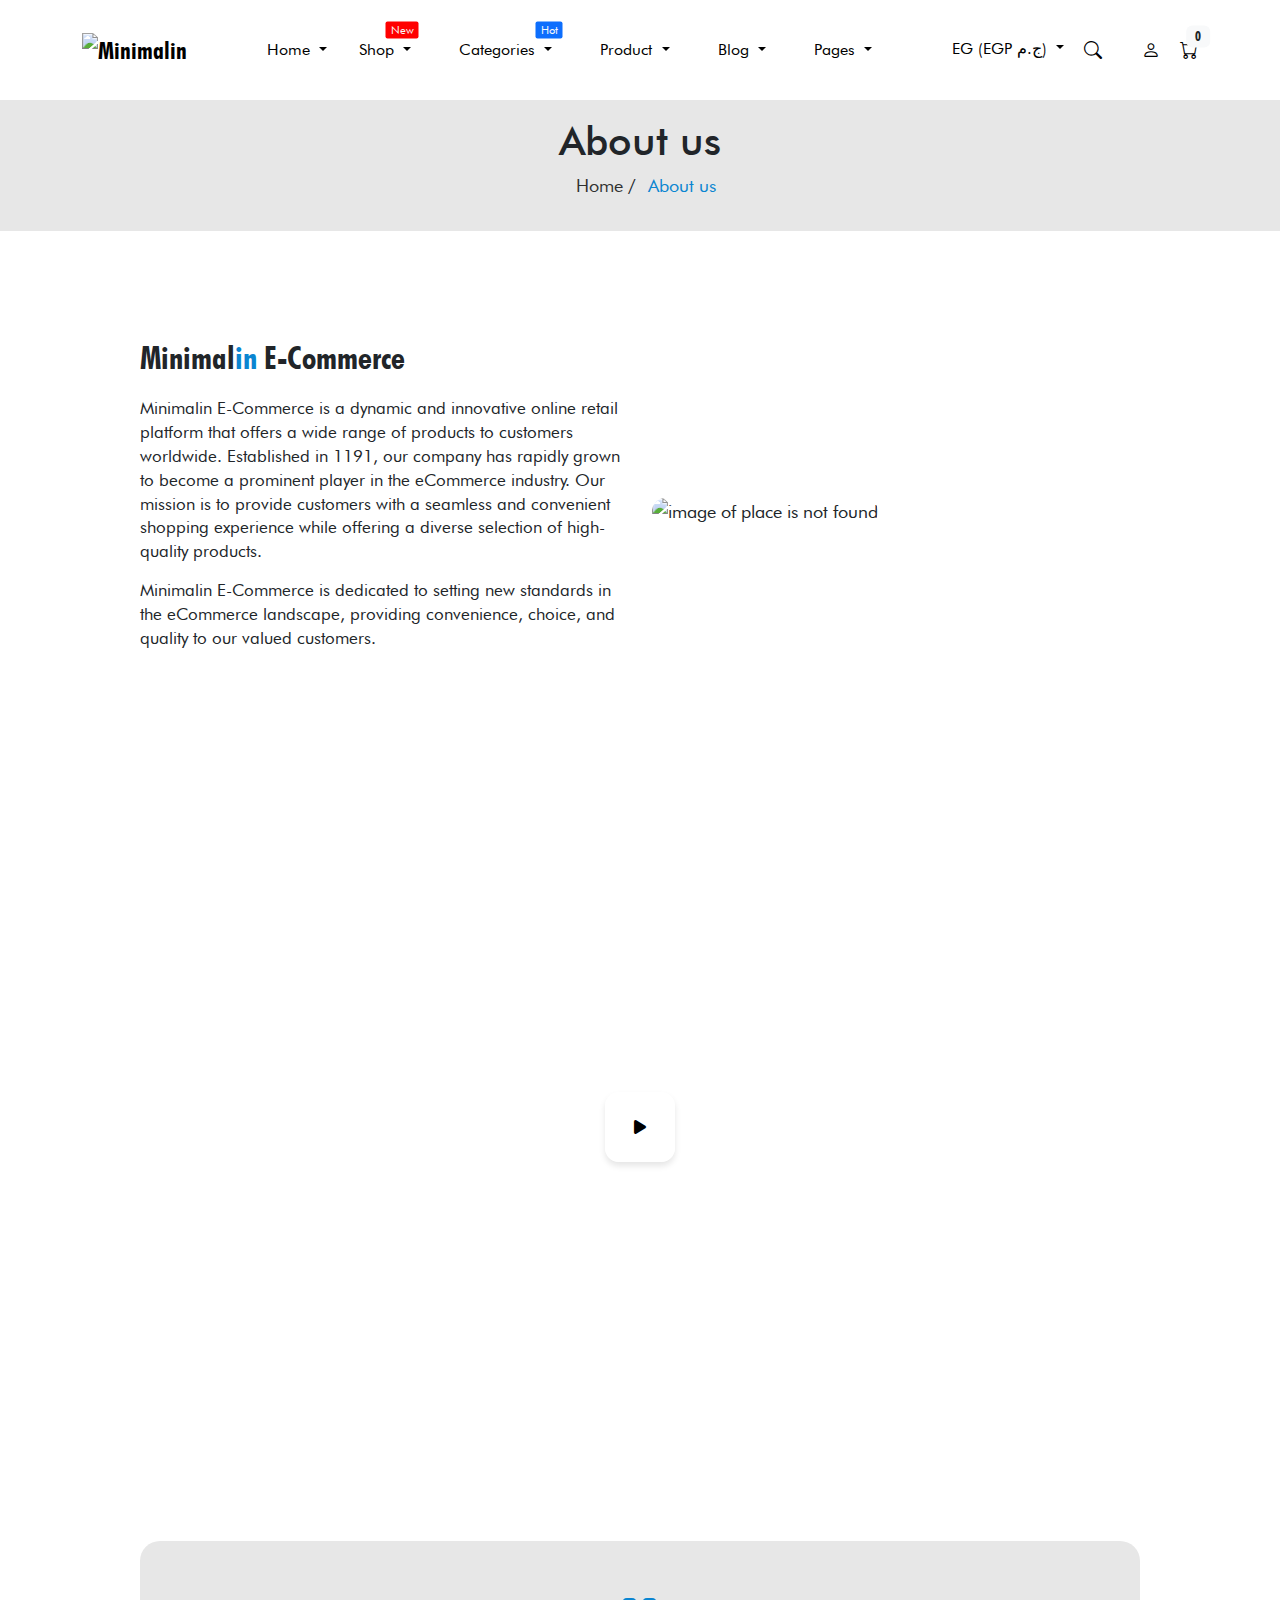
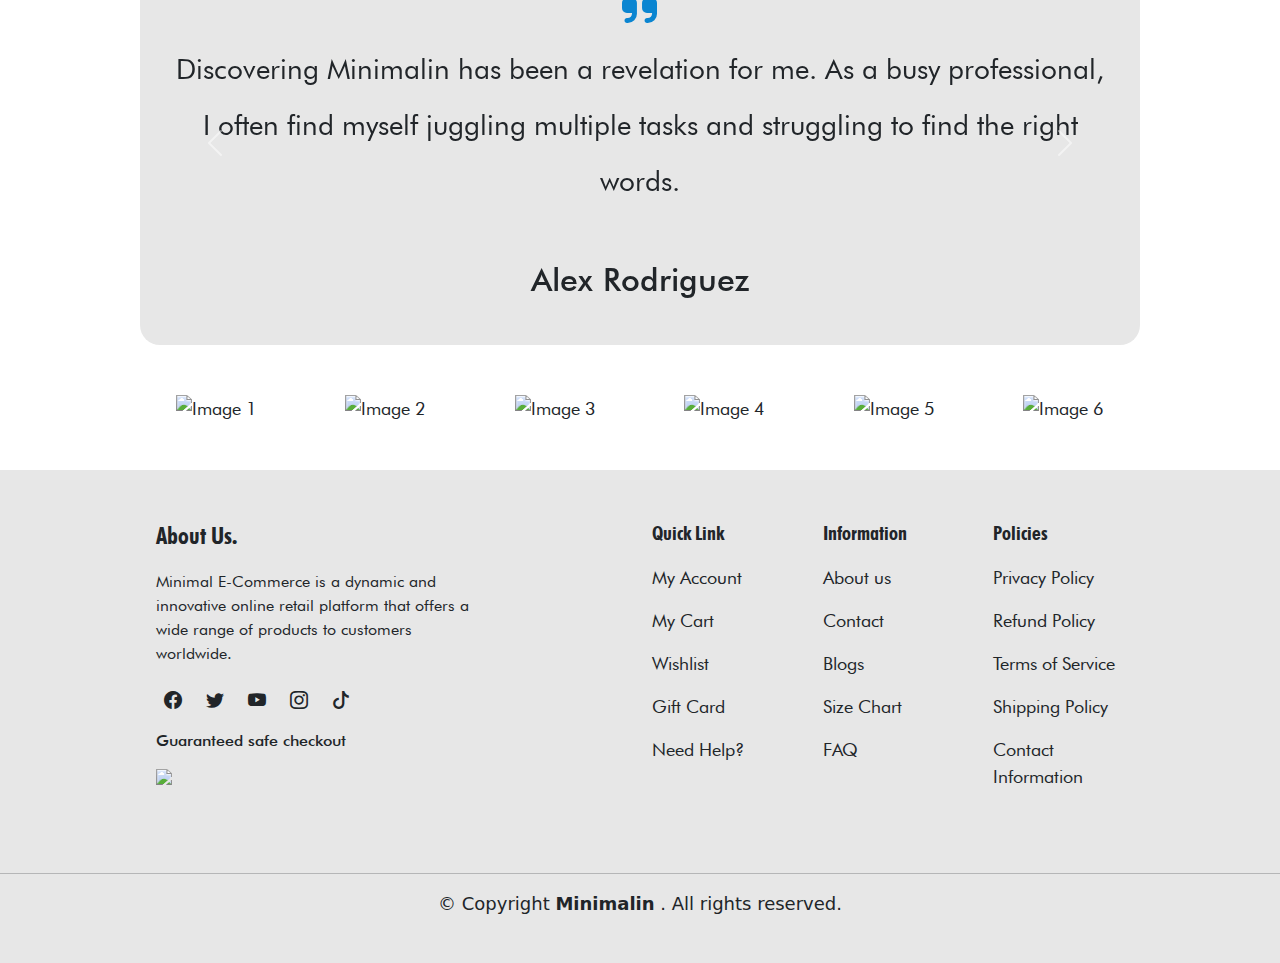
==== commit 83269b33: "update" ====
--- a/About-us.html
+++ b/About-us.html
@@ -42,546 +42,625 @@
     <link rel="stylesheet" href="Assets/CSS/all.min.css" />
     <link rel="stylesheet" href="Assets/CSS/style.css" />
   </head>
+
   <body>
-    <nav class="navbar navbar-expand-lg navbar-light bg-white py-4 fixed-top">
-      <div class="container">
-        <button
-          class="navbar-toggler"
-          type="button"
-          data-bs-toggle="collapse"
-          data-bs-target="#navbarSupportedContent"
-          aria-controls="navbarSupportedContent"
-          aria-expanded="false"
-          aria-label="Toggle navigation"
-        >
-          <span class="navbar-toggler-icon"></span>
-        </button>
-
-        <!-- Sidebar -->
-        <div class="sidebar" id="sidebar">
-          <button id="close-sidebar" class="close-btn">&times;</button>
-          <ul class="nav flex-column">
-            <li class="nav-item">
-              <a class="nav-link" href="index.html">Home</a>
-            </li>
-            <li class="nav-item"><a class="nav-link" href="#">Shop</a></li>
-            <li class="nav-item">
-              <a class="nav-link" href="collections.html">Categories</a>
-            </li>
-            <li class="nav-item">
-              <a class="nav-link" href="collections.html">Products</a>
-            </li>
-            <li class="nav-item">
-              <a class="nav-link" href="blog-details.html">Blogs</a>
-            </li>
-            <li class="nav-item"><a class="nav-link" href="#">Pages</a></li>
-          </ul>
-        </div>
-
-        <a
-          class="navbar-brand px-5 order-2 order-md-2 order-lg-1 order-xl-1"
-          href="index.html"
-        >
-          <span class="brand-main">Minimal</span
-          ><span class="brand-highlight">in</span>
-        </a>
-
-        <div
-          class="order-3 order-lg-3 order-xl-3 nav-btns d-flex py-2 me-5 mt-3"
-        >
-          <div class="d-none d-xl-block">
-            <ul class="nav-item dropdown px-3">
-              <a
-                class="nav-link dropdown-toggle"
-                href="#"
-                data-bs-toggle="dropdown"
-                >EG (EGP ج.م)</a
-              >
-              <ul class="dropdown-menu mega-menu-custom-for-xsmall">
-                <li>
-                  <a class="dropdown-item listofsubtitle" href="#"
-                    >Afghanistan (AFN ؋)</a
-                  >
-                </li>
-                <li>
-                  <a class="dropdown-item listofsubtitle" href="#"
-                    >Åland Islands (EUR €)</a
-                  >
-                </li>
-                <li>
-                  <a class="dropdown-item listofsubtitle" href="#"
-                    >Albania (ALL L)</a
-                  >
-                </li>
-                <li>
-                  <a class="dropdown-item listofsubtitle" href="#"
-                    >Algeria (DZD د.ج)</a
-                  >
-                </li>
-                <li>
-                  <a class="dropdown-item listofsubtitle" href="#"
-                    >Andorra (EUR €)</a
-                  >
-                </li>
-                <li>
-                  <a class="dropdown-item listofsubtitle" href="#"
-                    >Angola (USD $)</a
-                  >
-                </li>
-                <li>
-                  <a class="dropdown-item listofsubtitle" href="#"
-                    >Anguilla (XCD $)</a
-                  >
-                </li>
-              </ul>
+    <!-------------------------------- the start of navbar ------------------------------------->
+    <header>
+      <nav class="navbar navbar-expand-lg navbar-light bg-white py-4 fixed-top">
+        <div class="container-sm">
+          <!-- Navbar Toggler: Visible on small screens to toggle the sidebar -->
+          <button
+            class="navbar-toggler border-0 order-1 d-block d-xl-none"
+            type="button"
+            id="toggle-sidebar"
+          >
+            <span class="navbar-toggler-icon"></span>
+          </button>
+
+          <!-- Sidebar: Collapsible navigation menu -->
+          <div class="sidebar" id="sidebar">
+            <!-- Close Button: Closes the sidebar -->
+            <button id="close-sidebar" class="close-btn">&times;</button>
+
+            <!-- Navigation Links -->
+            <ul class="nav flex-column">
+              <li class="nav-item">
+                <a class="nav-link" href="index.html">Home</a>
+              </li>
+              <li class="nav-item">
+                <a class="nav-link" href="product-page.html">Shop</a>
+              </li>
+              <li class="nav-item">
+                <a class="nav-link" href="collections.html">Categories</a>
+              </li>
+              <li class="nav-item">
+                <a class="nav-link" href="product-page.html">Products</a>
+              </li>
+              <li class="nav-item">
+                <a class="nav-link" href="blog-details.html">Blogs</a>
+              </li>
+              <li class="nav-item">
+                <a class="nav-link" href="blog-details.html">Pages</a>
+              </li>
             </ul>
           </div>
-          <a href="#" class="me-3 iconscolor">
-            <i class="bi bi-search"></i>
+
+          <!-- Brand Logo or Name -->
+
+          <a
+            class="navbar-brand order-2 order-md-2 order-lg-1 order-xl-1 theme-logo"
+            href="index.html"
+          >
+            <!-- Main part of the brand name -->
+            <img
+              src="https://minimalin-demo.myshopify.com/cdn/shop/files/logo-simple_150x.png?v=1692805162"
+              loading="lazy"
+              alt="Minimalin"
+              style="margin: 0"
+            />
           </a>
-          <a href="#" class="iconscolor">
-            <ul class="nav-item dropdown px-3">
-              <i class="bi bi-person"></i>
-              <ul class="dropdown-menu mega-menu-custom-for-xsmall">
-                <li>
-                  <a class="dropdown-item listofsubtitle" href="index.html"
-                    >My account</a
-                  >
-                </li>
-                <li>
-                  <a class="dropdown-item listofsubtitle" href="#">Wishlist</a>
-                </li>
-                <li>
-                  <a class="dropdown-item listofsubtitle" href="#">Login</a>
-                </li>
-              </ul>
-            </ul>
-          </a>
-          <div class="cart-icon position-relative">
-            <a href="#" class="iconscolor">
-              <i class="bi bi-cart"></i>
-              <span
-                class="cart-count position-absolute top-0 start-100 translate-middle badge bg-light text-dark"
-                >0</span
-              >
-            </a>
-          </div>
-        </div>
-
-        <div class="d-none d-xl-block order-xl-2">
-          <div class="collapse navbar-collapse" id="navMenu">
-            <ul class="navbar-nav mx-auto text-center">
-              <li class="nav-item dropdown">
+
+          <div
+            class="nav-btns d-flex py-2 mt-3 order-3 order-lg-3 order-xl-3 order-sm-3 order-xs-3 navicons"
+          >
+            <!-- Dropdown for Country and Currency Selection (Visible on Extra-Large Screens) -->
+            <div class="d-none d-xl-block">
+              <ul class="nav-item dropdown">
+                <!-- Dropdown Toggle -->
                 <a
                   class="nav-link dropdown-toggle"
-                  href="index.html"
+                  href="#"
                   data-bs-toggle="dropdown"
-                  >Home</a
                 >
-                <ul
-                  class="dropdown-menu pb-0 h-auto mega-menu-custom-for-small"
-                  aria-labelledby="categoriesDropdown"
-                >
-                  <li>
-                    <div class="container-fluid">
-                      <div class="row mb-0">
-                        <div class="col-md-6">
-                          <a href="index.html" class="subtitle">Niche Demos </a>
-                          <hr />
-                          <a href="index.html" class="listofsubtitle"
-                            >Fashion 1
-                          </a>
-                          <br />
-                          <a href="index.html" class="listofsubtitle"
-                            >Fashion 2</a
-                          >
-                          <br />
-                          <a href="index.html" class="listofsubtitle"
-                            >Fashion 3</a
-                          >
-                          <br />
-                          <a href="index.html" class="listofsubtitle"
-                            >Beauty & cosmetics</a
-                          >
-                          <br />
-                          <a href="" class="listofsubtitle">jewelry</a>
-                          <br />
-                          <a href="" class="listofsubtitle">T-shirts</a>
-                          <br />
-                          <a href="" class="listofsubtitle">Electronics</a>
-                          <br />
-                          <a href="" class="listofsubtitle">Single Product</a>
-                        </div>
-                        <div class="col-md-6">
-                          <a href="index.html" class="subtitle"
-                            >Global Demos
-                          </a>
-                          <hr />
-                          <br />
-                          <a href="" class="listofsubtitle">Animations</a>
-                          <br />
-
-                          <a href="" class="listofsubtitle">Dark</a>
-
-                          <br />
-                          <a href="" class="listofsubtitle">RTL</a>
-                        </div>
-                      </div>
-                    </div>
-                  </li>
-                </ul>
-              </li>
-              <li class="nav-item dropdown px-1">
-                <a
-                  class="nav-link dropdown-toggle"
-                  href="collections.html"
-                  data-bs-toggle="dropdown"
-                  >Shop</a
-                >
-                <span
-                  class="menu-item-badge position-absolute top-0 text-light translate-middle"
-                  >New</span
-                >
-                <ul
-                  class="dropdown-menu mega-menu h-auto pb-0"
-                  aria-labelledby="categoriesDropdown"
-                >
-                  <li>
-                    <div class="container">
-                      <div class="row mb-0">
-                        <div class="col-md-3">
-                          <a href="collections.html" class="subtitle"
-                            >Women's Fashion</a
-                          >
-                          <hr />
-                          <a href="collections.html" class="listofsubtitle"
-                            >Dresses
-                          </a>
-                          <br />
-                          <a href="collections.html" class="listofsubtitle"
-                            >Tops & Blouses</a
-                          >
-                          <br />
-                          <a href="collections.html" class="listofsubtitle"
-                            >sweaters & cardigans</a
-                          >
-                          <br />
-                          <a href="collections.html" class="listofsubtitle"
-                            >jackets & coats</a
-                          >
-                          <br />
-                          <a href="collections.html" class="listofsubtitle"
-                            >pants & jeans</a
-                          >
-                          <br />
-                          <a href="collections.html" class="listofsubtitle"
-                            >skirts</a
-                          >
-                          <br />
-                          <a href="collections.html" class="listofsubtitle"
-                            >activewear</a
-                          >
-                          <br />
-                          <a href="v" class="listofsubtitle"
-                            >lingerie & sleepwear</a
-                          >
-                        </div>
-                        <div class="col-md-3">
-                          <a href="collections.html" class="subtitle"
-                            >Men's Fashion
-                          </a>
-                          <hr />
-                          <a href="collections.html" class="listofsubtitle"
-                            >shirts</a
-                          >
-                          <br />
-
-                          <a href="collections.html" class="listofsubtitle"
-                            >t-shirts & polos</a
-                          >
-
-                          <br />
-                          <a href="" class="listofsubtitle"
-                            >sweaters & hoodies</a
-                          >
-                          <br />
-                          <a href="" class="listofsubtitle"
-                            >jackets & blazers</a
-                          >
-                          <br />
-                          <a href="" class="listofsubtitle">pants & chinos</a>
-                          <br />
-                          <a href="" class="listofsubtitle">jeans</a>
-                          <br />
-                          <a href="" class="listofsubtitle"
-                            >suits & formalwear</a
-                          >
-                          <br />
-                          <a href="" class="listofsubtitle">acrivewear</a>
-                        </div>
-                        <div class="col-md-3">
-                          <a href="" class="subtitle">Accessories </a>
-                          <hr />
-                          <a href="" class="listofsubtitle">bags & purses</a>
-                          <br />
-                          <a href="" class="listofsubtitle">hats & caps</a>
-                          <br />
-                          <a href="" class="listofsubtitle">scarves & shawls</a>
-                          <br />
-                          <a href="" class="listofsubtitle"
-                            >belts & suspenders</a
-                          >
-                          <br />
-                          <a href="" class="listofsubtitle">sunglasses</a>
-                          <br />
-                          <a href="" class="listofsubtitle">jewelry</a>
-                          <br />
-                          <a href="" class="listofsubtitle">watchies</a>
-                        </div>
-                        <div class="col-md-3">
-                          <a href="" class="subtitle">Footwear </a>
-                          <hr />
-                          <a href="" class="listofsubtitle">flats & loafers</a>
-                          <br />
-                          <a href="" class="listofsubtitle">heels & pumps</a>
-                          <br />
-                          <a href="" class="listofsubtitle"
-                            >sneakers & athletic</a
-                          >
-                          <br />
-                          <a href="" class="listofsubtitle">dress shoes</a>
-                          <br />
-                          <a href="" class="listofsubtitle">casual shoes</a>
-                          <br />
-                          <a href="" class="listofsubtitle">boots & chukkas</a>
-                          <br />
-                          <a href="" class="listofsubtitle">sandals & slides</a>
-                        </div>
-                      </div>
-                    </div>
-                  </li>
-                </ul>
-              </li>
-              <li class="nav-item dropdown px-1">
-                <a
-                  class="nav-link dropdown-toggle"
-                  href="collections.html"
-                  data-bs-toggle="dropdown"
-                  >Categories</a
-                >
-                <span
-                  class="menu-item-badge position-absolute top-0 text-light translate-middle bg-primary"
-                  >Hot</span
-                >
-                <ul
-                  class="dropdown-menu mega-menu"
-                  aria-labelledby="categoriesDropdown"
-                >
-                  <li>
-                    <div class="container">
-                      <div class="row">
-                        <div class="col-md-3">
-                          <a href="collections.html" class="subtitle"
-                            >Featured Product</a
-                          >
-                          <img
-                            src="https://minimalin-demo.myshopify.com/cdn/shop/collections/collection-banner_12_large.png?v=1692615909"
-                            class="img-fluid"
-                            alt="Featured Product"
-                          />
-                        </div>
-                        <div class="col-md-3">
-                          <a href="collections.html" class="subtitle"
-                            >New Arrivals</a
-                          >
-                          <img
-                            src="https://minimalin-demo.myshopify.com/cdn/shop/collections/collection-banner_1_large.png?v=1692616267"
-                            class="img-fluid"
-                            alt="New Arrivals"
-                          />
-                        </div>
-                        <div class="col-md-3">
-                          <a href="collections.html" class="subtitle"
-                            >Summer Styles</a
-                          >
-                          <img
-                            src="https://minimalin-demo.myshopify.com/cdn/shop/collections/collection-banner_15_large.png?v=1692617739"
-                            class="img-fluid"
-                            alt="Summer Styles"
-                          />
-                        </div>
-                        <div class="col-md-3">
-                          <a href="collections.html" class="subtitle"
-                            >Winter Fashion</a
-                          >
-                          <img
-                            src="https://minimalin-demo.myshopify.com/cdn/shop/collections/collection-banner_19_large.png?v=1692619758"
-                            class="img-fluid"
-                            alt="Winter Fashion"
-                          />
-                        </div>
-                      </div>
-                      <div class="row mt-3">
-                        <div class="col-md-3">
-                          <a href="collections.html" class="subtitle"
-                            >Accessories</a
-                          >
-                          <img
-                            src="https://minimalin-demo.myshopify.com/cdn/shop/collections/collection-banner_8_large.png?v=1692607569"
-                            class="img-fluid"
-                            alt="Accessories"
-                          />
-                        </div>
-                        <div class="col-md-3">
-                          <a href="collections.html" class="subtitle"
-                            >Footwear</a
-                          >
-                          <img
-                            src="https://minimalin-demo.myshopify.com/cdn/shop/collections/collection-banner_20_large.png?v=1692620463"
-                            class="img-fluid"
-                            alt="Footwear"
-                          />
-                        </div>
-                        <div class="col-md-3">
-                          <a href="collections.html" class="subtitle">Men</a>
-                          <img
-                            src="https://minimalin-demo.myshopify.com/cdn/shop/collections/collection-banner_4_large.png?v=1692607334"
-                            class="img-fluid"
-                            alt="Men"
-                          />
-                        </div>
-                        <div class="col-md-3">
-                          <a href="collections.html" class="subtitle">Women</a>
-                          <img
-                            src="https://minimalin-demo.myshopify.com/cdn/shop/collections/collection-banner_10_large.png?v=1692607375"
-                            class="img-fluid"
-                            alt="Women"
-                          />
-                        </div>
-                      </div>
-                    </div>
-                  </li>
-                </ul>
-              </li>
-              <li class="nav-item dropdown px-1">
-                <a
-                  class="nav-link dropdown-toggle"
-                  href="product-page.html"
-                  data-bs-toggle="dropdown"
-                  >Product</a
-                >
+                  EG (EGP ج.م)
+                </a>
+                <!-- Dropdown Menu -->
                 <ul class="dropdown-menu mega-menu-custom-for-xsmall">
+                  <!-- Country and Currency Options -->
                   <li>
                     <a class="dropdown-item listofsubtitle" href="#"
-                      >variant images</a
+                      >Afghanistan (AFN ؋)</a
                     >
                   </li>
                   <li>
                     <a class="dropdown-item listofsubtitle" href="#"
-                      >unit price</a
+                      >Åland Islands (EUR €)</a
                     >
                   </li>
                   <li>
                     <a class="dropdown-item listofsubtitle" href="#"
-                      >pre-order product</a
+                      >Albania (ALL L)</a
                     >
                   </li>
                   <li>
                     <a class="dropdown-item listofsubtitle" href="#"
-                      >countdown</a
+                      >Algeria (DZD د.ج)</a
                     >
                   </li>
                   <li>
                     <a class="dropdown-item listofsubtitle" href="#"
-                      >complementary</a
-                    >
-                  </li>
-                  <li>
-                    <a class="dropdown-item listofsubtitle" href="#">video</a>
-                  </li>
-                  <li>
-                    <a class="dropdown-item listofsubtitle" href="#"
-                      >ar/3D model</a
+                      >Andorra (EUR €)</a
                     >
                   </li>
                   <li>
                     <a class="dropdown-item listofsubtitle" href="#"
-                      >gift card</a
-                    >
-                  </li>
-                </ul>
-              </li>
-              <li class="nav-item dropdown px-1">
-                <a
-                  class="nav-link dropdown-toggle"
-                  href="product-page.html"
-                  data-bs-toggle="dropdown"
-                  >Blog</a
-                >
-                <ul class="dropdown-menu mega-menu-custom-for-xsmall">
-                  <li>
-                    <a
-                      class="dropdown-item listofsubtitle"
-                      href="product-page.html"
-                      >Blog (Default)</a
-                    >
-                  </li>
-                  <li>
-                    <a
-                      class="dropdown-item listofsubtitle"
-                      href="product-page.html"
-                      >Blog (Service)</a
-                    >
-                  </li>
-                </ul>
-              </li>
-              <li class="nav-item dropdown px-1">
-                <a
-                  class="nav-link dropdown-toggle"
-                  href="about-us.html"
-                  data-bs-toggle="dropdown"
-                  >Pages</a
-                >
-                <ul class="dropdown-menu mega-menu-custom-for-xsmall">
-                  <li>
-                    <a class="dropdown-item listofsubtitle" href="about-us.html"
-                      >Contact</a
+                      >Angola (USD $)</a
                     >
                   </li>
                   <li>
                     <a class="dropdown-item listofsubtitle" href="#"
-                      >About us</a
-                    >
-                  </li>
-                  <li>
-                    <a class="dropdown-item listofsubtitle" href="#">Service</a>
-                  </li>
-                  <li>
-                    <a
-                      class="dropdown-item listofsubtitle"
-                      href="frequently-asked-questions.html"
-                      >FAQ</a
-                    >
-                  </li>
-                  <li>
-                    <a class="dropdown-item listofsubtitle" href="#"
-                      >Size Chart</a
-                    >
-                  </li>
-                  <li>
-                    <a class="dropdown-item listofsubtitle" href="#"
-                      >Purchase Now</a
+                      >Anguilla (XCD $)</a
                     >
                   </li>
                 </ul>
-              </li>
-            </ul>
+              </ul>
+            </div>
+
+            <a href="#" class="iconscolor">
+              <!-- Icon for search, using Bootstrap's bi-search icon -->
+              <i class="bi bi-search p-0"></i>
+            </a>
+            <!-- End of the search icon link -->
+
+            <a href="#" class="iconscolor">
+              <!-- Dropdown for user account options -->
+              <ul class="nav-item dropdown">
+                <!-- Icon for user profile, using Bootstrap's bi-person icon -->
+                <i class="bi bi-person"></i>
+
+                <!-- Dropdown menu for user options -->
+                <ul class="dropdown-menu mega-menu-custom-for-xsmall">
+                  <!-- Option 1: My account -->
+                  <li>
+                    <a class="dropdown-item listofsubtitle" href="#"
+                      >My account</a
+                    >
+                  </li>
+                  <!-- Option 2: Wishlist -->
+                  <li>
+                    <a class="dropdown-item listofsubtitle" href="#"
+                      >Wishlist</a
+                    >
+                  </li>
+                  <!-- Option 3: Login -->
+                  <li>
+                    <a class="dropdown-item listofsubtitle" href="#">Login</a>
+                  </li>
+                </ul>
+              </ul>
+            </a>
+
+            <div class="cart-icon position-relative">
+              <!-- Link for the cart icon -->
+              <a href="#" class="iconscolor">
+                <!-- Bootstrap cart icon -->
+                <i class="bi bi-cart"></i>
+
+                <!-- Badge for displaying the cart count -->
+                <span
+                  class="cart-count position-absolute top-0 start-100 translate-middle badge bg-light text-dark"
+                >
+                  0
+                </span>
+              </a>
+            </div>
+          </div>
+
+          <div class="d-none d-xl-block order-xl-2">
+            <div class="collapse navbar-collapse" id="navMenu">
+              <ul class="navbar-nav mx-auto text-center">
+                <li class="nav-item dropdown">
+                  <!-- Regular link for "Home" -->
+                  <a
+                    class="nav-link dropdown-toggle"
+                    href="index.html"
+                    id="categoriesDropdown"
+                    role="button"
+                    aria-expanded="false"
+                  >
+                    Home
+                  </a>
+
+                  <!-- Dropdown menu for "Home" with custom styling -->
+                  <ul
+                    class="dropdown-menu mega-menu-custom-for-small"
+                    aria-labelledby="categoriesDropdown"
+                  >
+                    <li>
+                      <div class="container-fluid">
+                        <div class="row">
+                          <!-- First column for Niche Demos -->
+                          <div class="col-md-6">
+                            <a href="" class="subtitle">Niche Demos</a>
+                            <hr />
+                            <br />
+                            <a href="" class="listofsubtitle">Fashion 1</a>
+                            <br />
+                            <a href="" class="listofsubtitle">Fashion 2</a>
+                            <br />
+                            <a href="" class="listofsubtitle">Fashion 3</a>
+                            <br />
+                            <a href="" class="listofsubtitle"
+                              >Beauty & cosmetics</a
+                            >
+                            <br />
+                            <a href="" class="listofsubtitle">Jewelry</a>
+                            <br />
+                            <a href="" class="listofsubtitle">T-shirts</a>
+                            <br />
+                            <a href="" class="listofsubtitle">Electronics</a>
+                            <br />
+                            <a href="" class="listofsubtitle">Single Product</a>
+                            <br />
+                          </div>
+
+                          <!-- Second column for Global Demos -->
+                          <div class="col-md-6">
+                            <a href="" class="subtitle">Global Demos</a>
+                            <hr />
+                            <br />
+                            <a href="" class="listofsubtitle">Animations</a>
+                            <br />
+                            <a href="" class="listofsubtitle">Dark</a>
+                            <br />
+                            <a href="" class="listofsubtitle">RTL</a>
+                            <br />
+                          </div>
+                        </div>
+                      </div>
+                    </li>
+                  </ul>
+                </li>
+
+                <li class="nav-item dropdown px-3">
+                  <!-- Dropdown link for "Shop" -->
+                  <a
+                    class="nav-link dropdown-toggle"
+                    href="product-page.html"
+                    id="shopDropdown"
+                    role="button"
+                    aria-expanded="false"
+                  >
+                    Shop
+                  </a>
+
+                  <!-- Badge indicating "New" next to the dropdown -->
+                  <span
+                    class="menu-item-badge position-absolute top-0 text-light translate-middle"
+                    >New</span
+                  >
+
+                  <!-- Dropdown menu for "Shop" with multiple categories -->
+                  <ul
+                    class="dropdown-menu mega-menu"
+                    aria-labelledby="shopDropdown"
+                  >
+                    <li>
+                      <div class="container-fluid">
+                        <div class="row">
+                          <!-- Column for Women's Fashion -->
+                          <div class="col-md-3">
+                            <a href="" class="subtitle">Women's Fashion</a>
+                            <hr />
+                            <br />
+                            <a href="" class="listofsubtitle">Dresses</a><br />
+                            <a href="" class="listofsubtitle">Tops & Blouses</a
+                            ><br />
+                            <a href="" class="listofsubtitle"
+                              >Sweaters & Cardigans</a
+                            ><br />
+                            <a href="" class="listofsubtitle">Jackets & Coats</a
+                            ><br />
+                            <a href="" class="listofsubtitle">Pants & Jeans</a
+                            ><br />
+                            <a href="" class="listofsubtitle">Skirts</a><br />
+                            <a href="" class="listofsubtitle">Activewear</a
+                            ><br />
+                            <a href="" class="listofsubtitle"
+                              >Lingerie & Sleepwear</a
+                            ><br />
+                          </div>
+
+                          <!-- Column for Men's Fashion -->
+                          <div class="col-md-3">
+                            <a href="" class="subtitle">Men's Fashion</a>
+                            <hr />
+                            <br />
+                            <a href="" class="listofsubtitle">Shirts</a><br />
+                            <a href="" class="listofsubtitle"
+                              >T-shirts & Polos</a
+                            ><br />
+                            <a href="" class="listofsubtitle"
+                              >Sweaters & Hoodies</a
+                            ><br />
+                            <a href="" class="listofsubtitle"
+                              >Jackets & Blazers</a
+                            ><br />
+                            <a href="" class="listofsubtitle">Pants & Chinos</a
+                            ><br />
+                            <a href="" class="listofsubtitle">Jeans</a><br />
+                            <a href="" class="listofsubtitle"
+                              >Suits & Formalwear</a
+                            ><br />
+                            <a href="" class="listofsubtitle">Activewear</a
+                            ><br />
+                          </div>
+
+                          <!-- Column for Accessories -->
+                          <div class="col-md-3">
+                            <a href="" class="subtitle">Accessories</a>
+                            <hr />
+                            <br />
+                            <a href="" class="listofsubtitle">Bags & Purses</a
+                            ><br />
+                            <a href="" class="listofsubtitle">Hats & Caps</a
+                            ><br />
+                            <a href="" class="listofsubtitle"
+                              >Scarves & Shawls</a
+                            ><br />
+                            <a href="" class="listofsubtitle"
+                              >Belts & Suspenders</a
+                            ><br />
+                            <a href="" class="listofsubtitle">Sunglasses</a
+                            ><br />
+                            <a href="" class="listofsubtitle">Jewelry</a><br />
+                            <a href="" class="listofsubtitle">Watches</a><br />
+                          </div>
+
+                          <!-- Column for Footwear -->
+                          <div class="col-md-3">
+                            <a href="" class="subtitle">Footwear</a>
+                            <hr />
+                            <br />
+                            <a href="" class="listofsubtitle">Flats & Loafers</a
+                            ><br />
+                            <a href="" class="listofsubtitle">Heels & Pumps</a
+                            ><br />
+                            <a href="" class="listofsubtitle"
+                              >Sneakers & Athletic</a
+                            ><br />
+                            <a href="" class="listofsubtitle">Dress Shoes</a
+                            ><br />
+                            <a href="" class="listofsubtitle">Casual Shoes</a
+                            ><br />
+                            <a href="" class="listofsubtitle">Boots & Chukkas</a
+                            ><br />
+                            <a href="" class="listofsubtitle"
+                              >Sandals & Slides</a
+                            ><br />
+                          </div>
+                        </div>
+                      </div>
+                    </li>
+                  </ul>
+                </li>
+
+                <li class="nav-item dropdown px-3">
+                  <!-- Dropdown link for "Categories" -->
+                  <a
+                    class="nav-link dropdown-toggle"
+                    href="collections.html"
+                    id="categoriesDropdown"
+                    role="button"
+                    aria-expanded="false"
+                  >
+                    Categories
+                  </a>
+
+                  <!-- Badge indicating "Hot" next to the dropdown -->
+                  <span
+                    class="menu-item-badge position-absolute top-0 text-light translate-middle bg-primary"
+                    >Hot</span
+                  >
+
+                  <!-- Dropdown menu for "Categories" with multiple product categories -->
+                  <ul
+                    class="dropdown-menu mega-menu"
+                    aria-labelledby="categoriesDropdown"
+                  >
+                    <li>
+                      <div class="container-fluid">
+                        <div class="row">
+                          <!-- Column for Featured Product -->
+                          <div class="col-md-3">
+                            <a class="subtitle">Featured Product</a>
+                            <img
+                              src="https://minimalin-demo.myshopify.com/cdn/shop/collections/collection-banner_12_large.png?v=1692615909"
+                              class="img-fluid"
+                              alt="New Arrivals"
+                            />
+                          </div>
+
+                          <!-- Column for New Arrivals -->
+                          <div class="col-md-3">
+                            <a class="subtitle">New Arrivals</a>
+                            <img
+                              src="https://minimalin-demo.myshopify.com/cdn/shop/collections/collection-banner_1_large.png?v=1692616267"
+                              class="img-fluid"
+                              alt="New Arrivals"
+                            />
+                          </div>
+
+                          <!-- Column for Summer Styles -->
+                          <div class="col-md-3">
+                            <a class="subtitle">Summer Styles</a>
+                            <img
+                              src="https://minimalin-demo.myshopify.com/cdn/shop/collections/collection-banner_15_large.png?v=1692617739"
+                              class="img-fluid"
+                              alt="Summer Styles"
+                            />
+                          </div>
+
+                          <!-- Column for Winter Fashion -->
+                          <div class="col-md-3">
+                            <a class="subtitle">Winter Fashion</a>
+                            <img
+                              src="https://minimalin-demo.myshopify.com/cdn/shop/collections/collection-banner_19_large.png?v=1692619758"
+                              class="img-fluid"
+                              alt="Winter Fashion"
+                            />
+                          </div>
+                        </div>
+
+                        <!-- Row for additional categories -->
+                        <div class="row mt-3">
+                          <!-- Column for Accessories -->
+                          <div class="col-md-3">
+                            <a class="subtitle">Accessories</a>
+                            <img
+                              src="https://minimalin-demo.myshopify.com/cdn/shop/collections/collection-banner_8_large.png?v=1692607569"
+                              class="img-fluid"
+                              alt="Accessories"
+                            />
+                          </div>
+
+                          <!-- Column for Footwear -->
+                          <div class="col-md-3">
+                            <a class="subtitle">Footwear</a>
+                            <img
+                              src="https://minimalin-demo.myshopify.com/cdn/shop/collections/collection-banner_20_large.png?v=1692620463"
+                              class="img-fluid"
+                              alt="Footwear"
+                            />
+                          </div>
+
+                          <!-- Column for Men -->
+                          <div class="col-md-3">
+                            <a class="subtitle">Men</a>
+                            <img
+                              src="https://minimalin-demo.myshopify.com/cdn/shop/collections/collection-banner_4_large.png?v=1692607334"
+                              class="img-fluid"
+                              alt="Men"
+                            />
+                          </div>
+
+                          <!-- Column for Women -->
+                          <div class="col-md-3">
+                            <a class="subtitle">Women</a>
+                            <img
+                              src="https://minimalin-demo.myshopify.com/cdn/shop/collections/collection-banner_10_large.png?v=1692607375"
+                              class="img-fluid"
+                              alt="Women"
+                            />
+                          </div>
+                        </div>
+                      </div>
+                    </li>
+                  </ul>
+                </li>
+
+                <li class="nav-item dropdown px-3">
+                  <!-- Dropdown link for "Product" -->
+                  <a
+                    class="nav-link dropdown-toggle"
+                    href="product-page.html"
+                    id="categoriesDropdown"
+                    role="button"
+                    aria-expanded="false"
+                  >
+                    Product
+                  </a>
+
+                  <!-- Dropdown menu for "Product" with various product-related options -->
+                  <ul class="dropdown-menu mega-menu-custom-for-xsmall">
+                    <li>
+                      <a class="dropdown-item listofsubtitle" href="#"
+                        >variant images</a
+                      >
+                    </li>
+                    <li>
+                      <a class="dropdown-item listofsubtitle" href="#"
+                        >unit price</a
+                      >
+                    </li>
+                    <li>
+                      <a class="dropdown-item listofsubtitle" href="#"
+                        >pre-order product</a
+                      >
+                    </li>
+                    <li>
+                      <a class="dropdown-item listofsubtitle" href="#"
+                        >countdown</a
+                      >
+                    </li>
+                    <li>
+                      <a class="dropdown-item listofsubtitle" href="#"
+                        >complementary</a
+                      >
+                    </li>
+                    <li>
+                      <a class="dropdown-item listofsubtitle" href="#">video</a>
+                    </li>
+                    <li>
+                      <a class="dropdown-item listofsubtitle" href="#"
+                        >ar/3D model</a
+                      >
+                    </li>
+                    <li>
+                      <a class="dropdown-item listofsubtitle" href="#"
+                        >gift card</a
+                      >
+                    </li>
+                  </ul>
+                </li>
+
+                <li class="nav-item dropdown px-3">
+                  <!-- Dropdown link for "Blog" -->
+                  <a
+                    class="nav-link dropdown-toggle"
+                    href="blog-details.html"
+                    id="categoriesDropdown"
+                    role="button"
+                    aria-expanded="false"
+                  >
+                    Blog
+                  </a>
+
+                  <!-- Dropdown menu for "Blog" with different blog layout options -->
+                  <ul class="dropdown-menu mega-menu-custom-for-xsmall">
+                    <li>
+                      <a
+                        class="dropdown-item listofsubtitle"
+                        href="blog-details.html"
+                        >Blog (Default)</a
+                      >
+                    </li>
+                    <li>
+                      <a
+                        class="dropdown-item listofsubtitle"
+                        href="blog-details.html"
+                        >Blog (Service)</a
+                      >
+                    </li>
+                  </ul>
+                </li>
+
+                <li class="nav-item dropdown px-3">
+                  <!-- Dropdown link for "Pages" -->
+                  <a
+                    class="nav-link dropdown-toggle"
+                    href="product-page.html"
+                    id="categoriesDropdown"
+                    role="button"
+                    aria-expanded="false"
+                  >
+                    Pages
+                  </a>
+
+                  <!-- Dropdown menu for "Pages" -->
+                  <ul class="dropdown-menu mega-menu-custom-for-xsmall">
+                    <li>
+                      <a
+                        class="dropdown-item listofsubtitle"
+                        href="about-us.html"
+                        >Contact</a
+                      >
+                    </li>
+                    <li>
+                      <a
+                        class="dropdown-item listofsubtitle"
+                        href="about-us.html"
+                        >About us</a
+                      >
+                    </li>
+                    <li>
+                      <a
+                        class="dropdown-item listofsubtitle"
+                        href="about-us.html"
+                        >Service</a
+                      >
+                    </li>
+                    <li>
+                      <a
+                        class="dropdown-item listofsubtitle"
+                        href="frequently-asked-questions.html"
+                        >FAQ</a
+                      >
+                    </li>
+                    <li>
+                      <a class="dropdown-item listofsubtitle" href="index.html"
+                        >Size Chart</a
+                      >
+                    </li>
+                    <li>
+                      <a
+                        class="dropdown-item listofsubtitle"
+                        href="product-page.html"
+                        >Purchase Now</a
+                      >
+                    </li>
+                  </ul>
+                </li>
+              </ul>
+            </div>
           </div>
         </div>
-      </div>
-    </nav>
+      </nav>
+    </header>
+    <!---------------------------------------- end of navbar ---------------------------------->
     <main>
       <!-- about us text -->
+
       <section class="first-sec-main p-3">
         <div
           class="container d-flex flex-column justify-content-center align-items-center"
@@ -594,7 +673,10 @@
           <div class="row">
             <div class="col-auto">
               <span
-                ><a href="..." class="home-text text-decoration-none"> Home </a>
+                ><a href="./index.html" class="home-text text-decoration-none">
+                  Home
+                </a>
+
                 /
               </span>
             </div>
@@ -604,11 +686,14 @@
           </div>
         </div>
       </section>
-      <!-- Minimalin E-Commerce section -->
+
+      <!-- end about us text -->
+
+      <!-- start Minimalin E-Commerce section -->
       <section class="Minimalin-E-Commerce">
         <div class="container">
-          <div class="row flex-column flex-lg-row">
-            <div class="col-lg-6 align-self-center pb-3">
+          <div class="row img-par flex-row-reverse">
+            <div class="col-lg-6 align-self-center pb-3 order-2">
               <h2 class="fw-bold paragraph1-header">
                 Minimal<span class="in-color">in</span>
                 E-Commerce
@@ -630,7 +715,8 @@
                 </p>
               </div>
             </div>
-            <div class="col-lg-6 paragraph1-img align-self-center">
+
+            <div class="col-lg-6 paragraph1-img align-self-center order-1">
               <img
                 src="https://minimalin-demo.myshopify.com/cdn/shop/files/owner-getting-ready-reopening_770x.jpg?v=1691770343"
                 alt="image of place is not found"
@@ -640,9 +726,12 @@
           </div>
         </div>
       </section>
+
+      <!-- end Minimalin E-Commerce section -->
+
       <!-- video area start -->
-      <section class="video-section py-5">
-        <div class="container px-3">
+      <section class="video-section py-3">
+        <div class="container">
           <div class="row justify-content-center">
             <div class="col-lg-12">
               <div class="video-bg position-relative">
@@ -661,51 +750,42 @@
             </div>
           </div>
         </div>
-      </div>
-      <div class="modal fade justify-content-center align-self-center" id="videoModal" tabindex="-1"
-        aria-labelledby="videoModalLabel" aria-hidden="true">
-        <div class="modal-dialog modal-lg">
-          <div class="modal-content">
-            <div class="modal-header">
-              <button type="button" class="btn-close text-white" data-bs-dismiss="modal" aria-label="Close"></button>
-            </div>
-            <div class="modal-body p-0">
-              <div class="ratio ratio-16x9">
-                <iframe src="https://www.youtube.com/embed/7m16dFI1AF8" title="YouTube video" allowfullscreen></iframe>
+        <div
+          class="modal fade justify-content-center align-self-center"
+          id="videoModal"
+          tabindex="-1"
+          aria-labelledby="videoModalLabel"
+          aria-hidden="true"
+        >
+          <div class="modal-dialog modal-lg">
+            <div class="modal-content">
+              <div class="modal-header">
+                <button
+                  type="button"
+                  class="btn-close text-white"
+                  data-bs-dismiss="modal"
+                  aria-label="Close"
+                ></button>
               </div>
+              <div class="modal-body p-0">
+                <div class="ratio ratio-16x9">
+                  <iframe
+                    src="https://www.youtube.com/embed/7m16dFI1AF8"
+                    title="YouTube video"
+                    allowfullscreen
+                  ></iframe>
+                </div>
+              </div>
             </div>
           </div>
         </div>
-      </div>
-    </section>
-    <!-- video area end -->
+      </section>
+      <!-- video area end -->
 
       <!-- slider section start -->
-      <div class="container mt-5 slider">
+
+      <section class="container mt-5 slider">
         <div id="textCarousel" class="carousel slide" data-bs-ride="carousel">
-          <!-- Indicators/Dots -->
-          <div class="carousel-indicators">
-            <button
-              type="button"
-              data-bs-target="#textCarousel"
-              data-bs-slide-to="0"
-              class="active"
-              aria-current="true"
-              aria-label="Slide 1"
-            ></button>
-            <button
-              type="button"
-              data-bs-target="#textCarousel"
-              data-bs-slide-to="1"
-              aria-label="Slide 2"
-            ></button>
-            <button
-              type="button"
-              data-bs-target="#textCarousel"
-              data-bs-slide-to="2"
-              aria-label="Slide 3"
-            ></button>
-          </div>
           <!-- Carousel Slides -->
           <div class="carousel-inner">
             <div class="carousel-item active">
@@ -749,49 +829,73 @@
               </div>
             </div>
           </div>
-        </div>
-      </div>
-      <!-- last section -->
-      <section class="p-5">
-        <div class="responsive d-flex justify-content-between px-3">
-          <div class="img-responsiv">
-            <img
-              src="https://minimalin-demo.myshopify.com/cdn/shop/files/brand-logo-1_medium.png?v=1691860051"
-              alt="Image 1"
-            />
-          </div>
-          <div class="img-responsiv">
-            <img
-              src="https://minimalin-demo.myshopify.com/cdn/shop/files/brand-logo-2_medium.png?v=1691860159"
-              alt="Image 2"
-            />
-          </div>
-          <div class="img-responsiv">
-            <img
-              src="https://minimalin-demo.myshopify.com/cdn/shop/files/brand-logo-3_medium.png?v=1691860216"
-              alt="Image 3"
-            />
-          </div>
-          <div class="img-responsiv">
-            <img
-              src="https://minimalin-demo.myshopify.com/cdn/shop/files/brand-logo-4_medium.png?v=1691860422"
-              alt="Image 4"
-            />
-          </div>
-          <div class="img-responsiv">
-            <img
-              src="https://minimalin-demo.myshopify.com/cdn/shop/files/brand-logo-5_medium.png?v=1691860440"
-              alt="Image 5"
-            />
-          </div>
-          <div class="img-responsiv">
-            <img
-              src="https://minimalin-demo.myshopify.com/cdn/shop/files/brand-logo-9_medium.png?v=1691860502"
-              alt="Image 6"
-            />
-          </div>
+
+          <button
+            class="carousel-control-prev"
+            type="button"
+            data-bs-target="#textCarousel"
+            data-bs-slide="prev"
+          >
+            <span class="carousel-control-prev-icon" aria-hidden="true"></span>
+            <span class="visually-hidden">Previous</span>
+          </button>
+          <button
+            class="carousel-control-next"
+            type="button"
+            data-bs-target="#textCarousel"
+            data-bs-slide="next"
+          >
+            <span class="carousel-control-next-icon" aria-hidden="true"></span>
+            <span class="visually-hidden">Next</span>
+          </button>
         </div>
       </section>
+      <!-- slider section end -->
+
+      <!-- last section start -->
+      <section>
+        <div class="container p-5">
+          <div class="row d-flex justify-content-between flex-wrap">
+            <div class="col-auto img-responsiv">
+              <img
+                src="https://minimalin-demo.myshopify.com/cdn/shop/files/brand-logo-1_medium.png?v=1691860051"
+                alt="Image 1"
+              />
+            </div>
+            <div class="col-auto img-responsiv">
+              <img
+                src="https://minimalin-demo.myshopify.com/cdn/shop/files/brand-logo-2_medium.png?v=1691860159"
+                alt="Image 2"
+              />
+            </div>
+            <div class="col-auto img-responsiv">
+              <img
+                src="https://minimalin-demo.myshopify.com/cdn/shop/files/brand-logo-3_medium.png?v=1691860216"
+                alt="Image 3"
+              />
+            </div>
+            <div class="col-auto img-responsiv">
+              <img
+                src="https://minimalin-demo.myshopify.com/cdn/shop/files/brand-logo-4_medium.png?v=1691860422"
+                alt="Image 4"
+              />
+            </div>
+            <div class="col-auto img-responsiv">
+              <img
+                src="https://minimalin-demo.myshopify.com/cdn/shop/files/brand-logo-5_medium.png?v=1691860440"
+                alt="Image 5"
+              />
+            </div>
+            <div class="col-auto img-responsiv">
+              <img
+                src="https://minimalin-demo.myshopify.com/cdn/shop/files/brand-logo-9_medium.png?v=1691860502"
+                alt="Image 6"
+              />
+            </div>
+          </div>
+        </div>
+      </section>
+      <!-- last section end -->
     </main>
     <footer class="bg-light pt-5 foot">
       <div class="container">
@@ -821,6 +925,7 @@
               ></a>
             </div>
             <p class="fw-medium px-3 fs-6">Guaranteed safe checkout</p>
+
             <div class="d-flex px-3">
               <img
                 src="https://minimalin-demo.myshopify.com/cdn/shopifycloud/shopify/assets/payment_icons/amazon-92e856f82cae5a564cd0f70457f11af4d58fa037cf6e5ab7adf76f6fd3b9cafe.svg"
@@ -854,6 +959,7 @@
             </div>
           </div>
 
+          <!-- Quick Links Section -->
           <div class="col-lg-2 col-6 mb-4">
             <p class="text-dark titles fs-5 fw-bold">Quick Link</p>
             <a href="index.html" class="text-dark d-block mb-3">
@@ -876,6 +982,8 @@
             </a>
           </div>
 
+          <!-- Information Section -->
+
           <div class="col-lg-2 col-6 mb-4">
             <p class="text-dark titles fw-bold fs-5">Information</p>
             <a href="about-us.html" class="text-dark d-block mb-3 textnav">
@@ -898,6 +1006,8 @@
             </a>
           </div>
 
+          <!-- Policies Section -->
+
           <div class="col-lg-2 col-6 mb-4">
             <p class="text-dark titles fw-bold fs-5">Policies</p>
             <a href="#" class="text-dark d-block mb-3 textnav">
@@ -923,6 +1033,8 @@
       </div>
       <br />
       <hr />
+
+      <!-- Copyright Section -->
 
       <div
         class="align-items-center flex-column d-flex justify-content-center mt-3 copyrightsec"
@@ -932,7 +1044,10 @@
         </p>
       </div>
     </footer>
+
+    <!--------------------------------------- end of footer----------------------- -->
+
     <script src="Assets/JS/bootstrap.bundle.min.js"></script>
     <script src="Assets/JS/index.js"></script>
   </body>
-</html>+</html>
